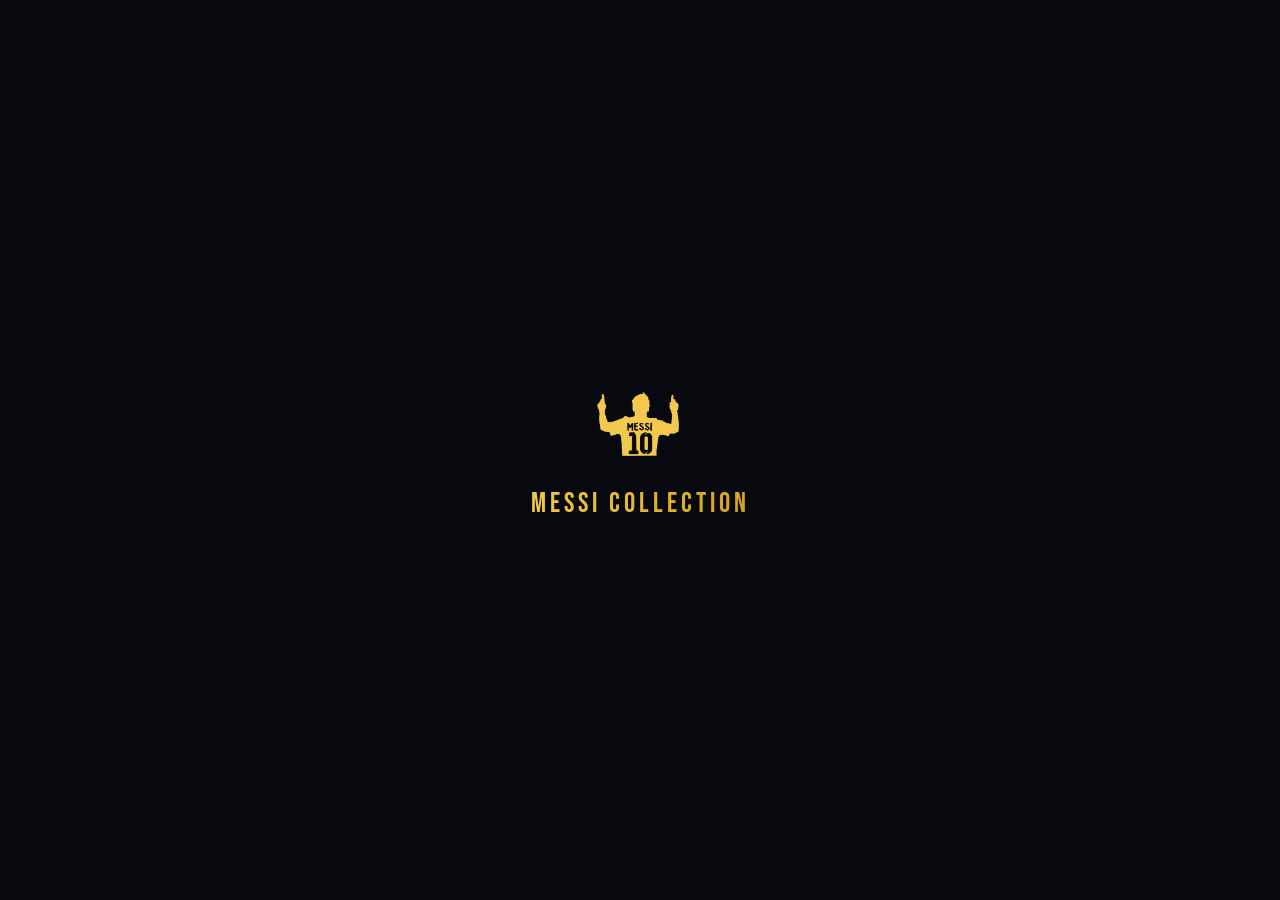
==== index.html @ 79489056 "Add files via upload" ====
<!DOCTYPE html>
<html lang="es">
<head>
<meta charset="UTF-8">
<style>html,body{background:#07090f}</style>
<meta name="viewport" content="width=device-width,initial-scale=1,maximum-scale=1,user-scalable=no">
<meta name="apple-mobile-web-app-capable" content="yes">
<meta name="apple-mobile-web-app-status-bar-style" content="black-translucent">
<meta name="theme-color" content="#07090f">
<title>Messi Collection — 89 camisetas de Lionel Messi</title>
<meta name="description" content="App para trackear la colección de 89 camisetas de Lionel Messi 🐐 — Barcelona, PSG, Inter Miami y Argentina. Estadísticas, títulos y partidos vistos en vivo, desde 2004 hasta hoy.">
<meta property="og:title" content="Messi Collection 🐐">
<meta property="og:description" content="App para trackear la colección de 89 camisetas de Lionel Messi 🐐 — Barcelona, PSG, Inter Miami y Argentina. Estadísticas, títulos y partidos vistos en vivo, desde 2004 hasta hoy.">
<meta property="og:image" content="https://santiroca.github.io/messi/images/social-preview.png">
<meta property="og:url" content="https://santiroca.github.io/messi/">
<meta property="og:type" content="website">
<meta name="twitter:card" content="summary_large_image">
<meta name="twitter:title" content="Messi Collection 🐐">
<meta name="twitter:description" content="App para trackear la colección de 89 camisetas de Lionel Messi 🐐 — Barcelona, PSG, Inter Miami y Argentina. Estadísticas, títulos y partidos vistos en vivo, desde 2004 hasta hoy.">
<meta name="twitter:image" content="https://santiroca.github.io/messi/images/social-preview.png">
<link rel="manifest" href="manifest.json">
<link rel="icon" type="image/png" href="images/icon-192.png">
<link rel="icon" type="image/webp" href="images/icon-192.webp">
<link rel="shortcut icon" href="images/icon-192.png">
<link rel="apple-touch-icon" href="images/icon-180.png">
<link href="https://fonts.googleapis.com/css2?family=Bebas+Neue&family=Barlow+Condensed:wght@400;600;700;800&display=swap" rel="stylesheet">
<link rel="stylesheet" href="style.css">
</head>
<body>
<div id="splash">
  <img id="splash-logo" src="images/logo.webp" alt="">
  <div id="splash-title">Messi Collection</div>
</div>
<div id="seasonIndicator"></div>
<dialog id="imgModal">
  <button id="imgModalClose" onclick="document.getElementById('imgModal').close()">✕</button>
  <img id="imgModalImg" src="" alt="">
</dialog>
<div class="hdr">
  <div class="hdr-top">
    <div class="logo-row">
      <img id="logoImg" class="logo-img" alt="Messi">
      <div><div class="logo-text">Messi Collection</div><div class="logo-sub">Mi colección personal</div></div>
    </div>
    <div class="search-inline" id="searchInline">
      <button class="search-toggle" id="searchToggle" onclick="toggleSearch()">
  <svg width="22" height="22" viewBox="0 0 22 22" fill="none" xmlns="http://www.w3.org/2000/svg">
    <circle cx="9" cy="9" r="6" stroke="rgba(212,160,23,.85)" stroke-width="2.5" fill="rgba(7,9,15,.0)"/>
    <line x1="13.5" y1="13.5" x2="19" y2="19" stroke="rgba(212,160,23,.85)" stroke-width="2.5" stroke-linecap="round"/>
  </svg>
</button>
      <div class="search-expand" id="searchExpand" style="display:none">
        <input class="search-input-inline" id="searchInput" type="search" placeholder="Buscar..." oninput="onSearch(this.value)" autofocus>
        <button class="search-clear" id="searchClear" onclick="clearSearch()">✕</button>
      </div>
    </div>
  </div>
  <div class="main-tabs">
    <div class="mtab on" data-tab="col" onclick="switchTab(this)">Mi Colección</div>
    <div class="mtab" data-tab="missing" onclick="switchTab(this)">Las que faltan</div>
    <div class="mtab" data-tab="cat" onclick="switchTab(this)">Catálogo</div>
  </div>
</div>

<div class="scroll" id="scroll"><div id="inner"></div></div>

<div class="nav">
  <div class="nav-i on" id="ni-col" onclick="navTo('col')"><span class="ico">👕</span>Colección</div>
  <div class="nav-i" id="ni-progress" onclick="navTo('progress')"><span class="ico">📊</span>Progreso</div>
  <div class="nav-i" id="ni-matches" onclick="navTo('matches')"><span class="ico">🏟️</span>Partidos</div>
</div>

<div class="drawer-wrap" id="drawerWrap">
  <div class="drawer-bg" onclick="closeDrawer()"></div>
  <div class="drawer">
    <div class="d-handle"></div>
    <div class="d-title">Filtrar</div>
    <div class="d-sec"><div class="d-lbl">CLUB / SELECCIÓN</div><div class="d-opts" id="dClubs"></div></div>
    <div class="d-sec"><div class="d-lbl">EQUIPACIÓN</div><div class="d-opts" id="dTypes"></div></div>
    <button class="d-apply" onclick="applyDrawer()">Aplicar</button>
  </div>
</div>

<div class="overlay" id="addOv" onclick="bgc(event,'addOv')">
  <div class="sheet">
    <div class="handle"></div>
    <div class="sh2">Nueva Camiseta</div>
    <div class="fw">
      <div class="field"><label>NOMBRE</label><input id="fn" placeholder="ej. Home 2008-09"></div>
      <div class="row2">
        <div class="field"><label>CLUB</label><select id="fc"><option>Barcelona</option><option>PSG</option><option>Inter Miami</option><option>Argentina</option></select></div>
        <div class="field"><label>AÑO</label><input id="fy" type="number" placeholder="2009"></div>
      </div>
      <div class="field"><label>CATEGORÍA</label>
        <select id="fcat"><option value="orig">🔵 Original sin número</option><option value="orig-num">🟡 Original con número</option><option value="china">🔴 China / Tailandesa AAA</option></select>
      </div>
      <div class="row2">
        <div class="field"><label>EQUIPACIÓN</label><select id="ftype"><option value="home">Titular</option><option value="away">Suplente</option><option value="third">Tercera</option></select></div>
        <div class="field"><label>CONDICIÓN</label><select id="fcond"><option value="5">★★★★★ Perfecta</option><option value="4">★★★★ Muy buena</option><option value="3">★★★ Regular</option><option value="2">★★ Mala</option><option value="1">★ Muy mala</option></select></div>
      </div>
    </div>
    <button class="save-btn" onclick="saveCustom()">Guardar</button>
  </div>
</div>

<div class="overlay" id="detOv" onclick="bgc(event,'detOv')"><div class="sheet" id="detSheet"></div></div>

<script>

const SEASON_NAMES={"2024-25":"2025","2025-26":"2026"};
const LOGOS={
  "Barcelona":"images/barcelona.png",
  "PSG":"images/psg.png",
  "Inter Miami":"images/inter.png",
  "Argentina":"images/argentina.png",
  "Real Madrid":"images/madrid.png"
};
const IMGS=["images/0.webp", "images/1.webp", "images/2.webp", "images/3.webp", "images/4.webp", "images/5.webp", "images/6.webp", "images/7.webp", "images/8.webp", "images/9.webp", "images/10.webp", "images/11.webp", "images/12.webp", "images/13.webp", "images/14.webp", "images/15.webp", "images/16.webp", "images/17.webp", "images/18.webp", "images/19.webp", "images/20.webp", "images/21.webp", "images/22.webp", "images/23.webp", "images/24.webp", "images/25.webp", "images/26.webp", "images/27.webp", "images/28.webp", "images/29.webp", "images/30.webp", "images/31.webp", "images/32.webp", "images/33.webp", "images/34.webp", "images/35.webp", "images/36.webp", "images/37.webp", "images/38.webp", "images/39.webp", "images/40.webp", "images/41.webp", "images/42.webp", "images/43.webp", "images/44.webp", "images/45.webp", "images/46.webp", "images/47.webp", "images/48.webp", "images/49.webp", "images/50.webp", "images/51.webp", "images/52.webp", "images/53.webp", "images/54.webp", "images/55.webp", "images/56.webp", "images/57.webp", "images/58.webp", "images/59.webp", "images/60.webp", "images/61.webp", "images/62.webp", "images/63.webp", "images/64.webp", "images/65.webp", "images/66.webp", "images/67.webp", "images/68.webp", "images/69.webp", "images/70.webp", "images/71.webp", "images/72.webp", "images/73.webp", "images/74.webp", "images/75.webp", "images/76.webp", "images/77.webp", "images/78.webp", "images/79.webp", "images/80.webp", "images/81.webp", "images/82.webp", "images/83.webp", "images/84.webp", "images/85.webp", "images/86.webp", "images/87.webp", "images/88.webp","images/debut1.webp","images/debut2.webp","images/argdebut.webp","images/miami26.webp"];

const MY_MATCHES = [];

const CATALOG=[{"id": "c1", "club": "Barcelona", "name": "Home 2005-06", "year": 2005, "season": "2005-06", "img": 59, "num": 30, "type": "home", "titles": ["Liga", "Champions League", "Supercopa de España"], "goals": 8, "assists": 3, "special": "", "price": 200}, {"id": "c3", "club": "Barcelona", "name": "Away 2005-06", "year": 2005, "season": "2005-06", "img": 60, "num": 30, "type": "away", "titles": ["Liga", "Champions League", "Supercopa de España"], "goals": 8, "assists": 3, "special": "", "price": 160}, {"id": "c4", "club": "Barcelona", "name": "Home 2006-07", "year": 2006, "season": "2006-07", "img": 57, "num": 19, "type": "home", "titles": ["Supercopa de España"], "goals": 17, "assists": 3, "special": "", "price": 120}, {"id": "c5", "club": "Barcelona", "name": "Away 2006-07", "year": 2006, "season": "2006-07", "img": 58, "num": 19, "type": "away", "titles": ["Supercopa de España"], "goals": 17, "assists": 3, "special": "", "price": 100}, {"id": "c6", "club": "Barcelona", "name": "Home 2007-08", "year": 2007, "season": "2007-08", "img": 55, "num": 19, "type": "home", "titles": [], "goals": 16, "assists": 13, "special": "", "price": 150}, {"id": "c7", "club": "Barcelona", "name": "Away 2007-08", "year": 2007, "season": "2007-08", "img": 56, "num": 19, "type": "away", "titles": [], "goals": 16, "assists": 13, "special": "", "price": 120}, {"id": "c8", "club": "Barcelona", "name": "Home 2008-09", "year": 2008, "season": "2008-09", "img": 53, "num": 10, "type": "home", "titles": ["Liga", "Champions League", "Copa del Rey", "Supercopa España", "FIFA Club World Cup"], "goals": 38, "assists": 17, "special": "", "price": 350}, {"id": "c9", "club": "Barcelona", "name": "Away 2008-09", "year": 2008, "season": "2008-09", "img": 54, "num": 10, "type": "away", "titles": ["Liga", "Champions League", "Copa del Rey", "Supercopa España", "FIFA Club World Cup"], "goals": 38, "assists": 17, "special": "", "price": 280}, {"id": "c10", "club": "Barcelona", "name": "Home 2009-10", "year": 2009, "season": "2009-10", "img": 51, "num": 10, "type": "home", "titles": ["Liga", "UEFA Super Cup", "FIFA Club World Cup"], "goals": 47, "assists": 11, "special": "", "price": 200}, {"id": "c11", "club": "Barcelona", "name": "Away 2009-10", "year": 2009, "season": "2009-10", "img": 52, "num": 10, "type": "away", "titles": ["Liga", "UEFA Super Cup", "FIFA Club World Cup"], "goals": 47, "assists": 11, "special": "", "price": 160}, {"id": "c12", "club": "Barcelona", "name": "Home 2010-11", "year": 2010, "season": "2010-11", "img": 49, "num": 10, "type": "home", "titles": ["Liga", "Champions League", "Supercopa España", "UEFA Super Cup", "FIFA Club World Cup"], "goals": 53, "assists": 23, "special": "", "price": 250}, {"id": "c13", "club": "Barcelona", "name": "Away 2010-11", "year": 2010, "season": "2010-11", "img": 50, "num": 10, "type": "away", "titles": ["Liga", "Champions League", "Supercopa España", "UEFA Super Cup", "FIFA Club World Cup"], "goals": 53, "assists": 23, "special": "", "price": 180}, {"id": "c14", "club": "Barcelona", "name": "Home 2011-12", "year": 2011, "season": "2011-12", "img": 47, "num": 10, "type": "home", "titles": ["Liga", "Copa del Rey", "Supercopa España"], "goals": 73, "assists": 29, "special": "", "price": 220}, {"id": "c15", "club": "Barcelona", "name": "Away 2011-12", "year": 2011, "season": "2011-12", "img": 48, "num": 10, "type": "away", "titles": ["Liga", "Copa del Rey", "Supercopa España"], "goals": 73, "assists": 29, "special": "", "price": 160}, {"id": "c16", "club": "Barcelona", "name": "Home 2012-13", "year": 2012, "season": "2012-13", "img": 45, "num": 10, "type": "home", "titles": ["Liga"], "goals": 60, "assists": 14, "special": "", "price": 180}, {"id": "c17", "club": "Barcelona", "name": "Away 2012-13", "year": 2012, "season": "2012-13", "img": 46, "num": 10, "type": "away", "titles": ["Liga"], "goals": 60, "assists": 14, "special": "", "price": 140}, {"id": "c18", "club": "Barcelona", "name": "Home 2013-14", "year": 2013, "season": "2013-14", "img": 42, "num": 10, "type": "home", "titles": ["Copa del Rey", "Copa Catalunya"], "goals": 41, "assists": 14, "special": "", "price": 150}, {"id": "c19", "club": "Barcelona", "name": "Away 2013-14", "year": 2013, "season": "2013-14", "img": 43, "num": 10, "type": "away", "titles": ["Copa del Rey", "Copa Catalunya"], "goals": 41, "assists": 14, "special": "", "price": 120}, {"id": "c20", "club": "Barcelona", "name": "Third 2013-14", "year": 2013, "season": "2013-14", "img": 44, "num": 10, "type": "third", "titles": ["Copa del Rey", "Copa Catalunya"], "goals": 41, "assists": 14, "special": "", "price": 100}, {"id": "c21", "club": "Barcelona", "name": "Home 2014-15", "year": 2014, "season": "2014-15", "img": 39, "num": 10, "type": "home", "titles": ["Liga", "Champions League", "Copa del Rey", "Supercopa España", "UEFA Super Cup", "FIFA Club World Cup"], "goals": 58, "assists": 27, "special": "", "price": 220}, {"id": "c22", "club": "Barcelona", "name": "Away 2014-15", "year": 2014, "season": "2014-15", "img": 40, "num": 10, "type": "away", "titles": ["Liga", "Champions League", "Copa del Rey", "Supercopa España", "UEFA Super Cup", "FIFA Club World Cup"], "goals": 58, "assists": 27, "special": "", "price": 180}, {"id": "c23", "club": "Barcelona", "name": "Third 2014-15", "year": 2014, "season": "2014-15", "img": 41, "num": 10, "type": "third", "titles": ["Liga", "Champions League", "Copa del Rey", "Supercopa España", "UEFA Super Cup", "FIFA Club World Cup"], "goals": 58, "assists": 27, "special": "", "price": 130}, {"id": "c24", "club": "Barcelona", "name": "Home 2015-16", "year": 2015, "season": "2015-16", "img": 36, "num": 10, "type": "home", "titles": ["Liga", "Copa del Rey", "UEFA Super Cup", "Supercopa España"], "goals": 41, "assists": 23, "special": "", "price": 150}, {"id": "c25", "club": "Barcelona", "name": "Away 2015-16", "year": 2015, "season": "2015-16", "img": 37, "num": 10, "type": "away", "titles": ["Liga", "Copa del Rey", "UEFA Super Cup", "Supercopa España"], "goals": 41, "assists": 23, "special": "", "price": 120}, {"id": "c26", "club": "Barcelona", "name": "Third 2015-16", "year": 2015, "season": "2015-16", "img": 38, "num": 10, "type": "third", "titles": ["Liga", "Copa del Rey", "UEFA Super Cup", "Supercopa España"], "goals": 41, "assists": 23, "special": "", "price": 100}, {"id": "c27", "club": "Barcelona", "name": "Home 2016-17", "year": 2016, "season": "2016-17", "img": 33, "num": 10, "type": "home", "titles": ["Copa del Rey", "Supercopa España"], "goals": 54, "assists": 16, "special": "", "price": 130}, {"id": "c28", "club": "Barcelona", "name": "Away 2016-17", "year": 2016, "season": "2016-17", "img": 34, "num": 10, "type": "away", "titles": ["Copa del Rey", "Supercopa España"], "goals": 54, "assists": 16, "special": "", "price": 100}, {"id": "c29", "club": "Barcelona", "name": "Third 2016-17", "year": 2016, "season": "2016-17", "img": 35, "num": 10, "type": "third", "titles": ["Copa del Rey", "Supercopa España"], "goals": 54, "assists": 16, "special": "", "price": 90}, {"id": "c30", "club": "Barcelona", "name": "Home 2017-18", "year": 2017, "season": "2017-18", "img": 30, "num": 10, "type": "home", "titles": ["Liga", "Copa del Rey"], "goals": 45, "assists": 18, "special": "", "price": 120}, {"id": "c31", "club": "Barcelona", "name": "Away 2017-18", "year": 2017, "season": "2017-18", "img": 31, "num": 10, "type": "away", "titles": ["Liga", "Copa del Rey"], "goals": 45, "assists": 18, "special": "", "price": 100}, {"id": "c32", "club": "Barcelona", "name": "Third 2017-18", "year": 2017, "season": "2017-18", "img": 32, "num": 10, "type": "third", "titles": ["Liga", "Copa del Rey"], "goals": 45, "assists": 18, "special": "", "price": 90}, {"id": "c33", "club": "Barcelona", "name": "Home 2018-19", "year": 2018, "season": "2018-19", "img": 27, "num": 10, "type": "home", "titles": ["Liga", "Supercopa de Catalunya"], "goals": 51, "assists": 22, "special": "", "price": 130}, {"id": "c34", "club": "Barcelona", "name": "Away 2018-19", "year": 2018, "season": "2018-19", "img": 28, "num": 10, "type": "away", "titles": ["Liga", "Supercopa de Catalunya"], "goals": 51, "assists": 22, "special": "", "price": 100}, {"id": "c35", "club": "Barcelona", "name": "Third 2018-19", "year": 2018, "season": "2018-19", "img": 29, "num": 10, "type": "third", "titles": ["Liga", "Supercopa de Catalunya"], "goals": 51, "assists": 22, "special": "", "price": 90}, {"id": "c36", "club": "Barcelona", "name": "Home 2019-20", "year": 2019, "season": "2019-20", "img": 23, "num": 10, "type": "home", "titles": [], "goals": 31, "assists": 26, "special": "", "price": 110}, {"id": "c37", "club": "Barcelona", "name": "Away 2019-20", "year": 2019, "season": "2019-20", "img": 24, "num": 10, "type": "away", "titles": [], "goals": 31, "assists": 26, "special": "", "price": 90}, {"id": "c38", "club": "Barcelona", "name": "Third 2019-20", "year": 2019, "season": "2019-20", "img": 25, "num": 10, "type": "third", "titles": [], "goals": 31, "assists": 26, "special": "", "price": 80}, {"id": "c39", "club": "Barcelona", "name": "Third 2019-20 Senyera", "year": 2019, "season": "2019-20", "img": 22, "num": 10, "type": "third", "titles": [], "goals": 31, "assists": 26, "special": "", "price": 90}, {"id": "c40", "club": "Barcelona", "name": "Home 2020-21", "year": 2020, "season": "2020-21", "img": 19, "num": 10, "type": "home", "titles": ["Copa del Rey"], "goals": 38, "assists": 8, "special": "", "price": 150}, {"id": "c41", "club": "Barcelona", "name": "Away 2020-21", "year": 2020, "season": "2020-21", "img": 20, "num": 10, "type": "away", "titles": ["Copa del Rey"], "goals": 38, "assists": 8, "special": "", "price": 120}, {"id": "c42", "club": "Barcelona", "name": "Third 2020-21", "year": 2020, "season": "2020-21", "img": 21, "num": 10, "type": "third", "titles": ["Copa del Rey"], "goals": 38, "assists": 8, "special": "", "price": 100}, {"id": "c43", "club": "PSG", "name": "Fourth 2021-22", "year": 2021, "season": "2021-22", "img": 14, "num": 30, "type": "fourth", "titles": ["Ligue 1"], "goals": 11, "assists": 15, "special": "", "price": 60}, {"id": "c44", "club": "PSG", "name": "Home 2021-22", "year": 2021, "season": "2021-22", "img": 15, "num": 30, "type": "home", "titles": ["Ligue 1"], "goals": 11, "assists": 15, "special": "", "price": 90}, {"id": "c45", "club": "PSG", "name": "Away 2021-22", "year": 2021, "season": "2021-22", "img": 16, "num": 30, "type": "away", "titles": ["Ligue 1"], "goals": 11, "assists": 15, "special": "", "price": 70}, {"id": "c46", "club": "PSG", "name": "Third 2021-22", "year": 2021, "season": "2021-22", "img": 17, "num": 30, "type": "third", "titles": ["Ligue 1"], "goals": 11, "assists": 15, "special": "", "price": 65}, {"id": "c47", "club": "PSG", "name": "Home 2022-23", "year": 2022, "season": "2022-23", "img": 11, "num": 30, "type": "home", "titles": ["Ligue 1", "Trophée des Champions"], "goals": 21, "assists": 16, "special": "", "price": 80}, {"id": "c48", "club": "PSG", "name": "Away 2022-23", "year": 2022, "season": "2022-23", "img": 12, "num": 30, "type": "away", "titles": ["Ligue 1", "Trophée des Champions"], "goals": 21, "assists": 16, "special": "", "price": 65}, {"id": "c49", "club": "PSG", "name": "Third 2022-23", "year": 2022, "season": "2022-23", "img": 13, "num": 30, "type": "third", "titles": ["Ligue 1", "Trophée des Champions"], "goals": 21, "assists": 16, "special": "", "price": 60}, {"id": "c50", "club": "PSG", "name": "Fourth 2022-23", "year": 2022, "season": "2022-23", "img": 18, "num": 30, "type": "third", "titles": ["Ligue 1", "Trophée des Champions"], "goals": 21, "assists": 16, "special": "", "price": 70}, {"id": "c51", "club": "Inter Miami", "name": "Home 2023", "year": 2023, "season": "2023", "img": 9, "num": 10, "type": "home", "titles": ["Leagues Cup"], "goals": 11, "assists": 5, "special": "", "price": 120}, {"id": "c52", "club": "Inter Miami", "name": "Away 2023", "year": 2023, "season": "2023", "img": 10, "num": 10, "type": "away", "titles": ["Leagues Cup"], "goals": 11, "assists": 5, "special": "", "price": 90}, {"id": "c53", "club": "Inter Miami", "name": "Home 2024", "year": 2024, "season": "2024", "img": 6, "num": 10, "type": "home", "titles": [], "goals": 20, "assists": 11, "special": "", "price": 100}, {"id": "c54", "club": "Inter Miami", "name": "Away 2024", "year": 2024, "season": "2024", "img": 7, "num": 10, "type": "away", "titles": [], "goals": 20, "assists": 11, "special": "", "price": 80}, {"id": "c55", "club": "Inter Miami", "name": "Third 2024", "year": 2024, "season": "2024", "img": 8, "num": 10, "type": "third", "titles": [], "goals": 20, "assists": 11, "special": "", "price": 75}, {"id": "c56", "club": "Inter Miami", "name": "Home 2025", "year": 2025, "season": "2024-25", "img": 3, "num": 10, "type": "home", "titles": ["MLS Cup 2025"], "goals": 29, "assists": 19, "special": "", "price": 90}, {"id": "c57", "club": "Inter Miami", "name": "Away 2025", "year": 2025, "season": "2024-25", "img": 4, "num": 10, "type": "away", "titles": ["MLS Cup 2025"], "goals": 29, "assists": 19, "special": "", "price": 75}, {"id": "c_miami26", "club": "Inter Miami", "name": "Home 2026", "year": 2026, "season": "2025-26", "img": 92, "num": 10, "type": "home", "titles": [], "goals": 7, "assists": 1, "special": "", "price": 0}, {"id": "c58", "club": "Inter Miami", "name": "Away 2026 Solapa", "year": 2026, "season": "2025-26", "img": 2, "num": 10, "type": "away", "titles": ["MLS Cup 2025"], "goals": 7, "assists": 1, "special": "", "price": 70}, {"id": "c59", "club": "Inter Miami", "name": "Third 2025", "year": 2025, "season": "2024-25", "img": 5, "num": 10, "type": "third", "titles": ["MLS Cup 2025"], "goals": 29, "assists": 19, "special": "", "price": 70}, {"id": "c61", "club": "Argentina", "name": "Home 2006", "year": 2006, "season": "2005-06", "img": 62, "num": 19, "type": "home", "titles": [], "goals": 2, "assists": 1, "special": "", "price": 180}, {"id": "c62", "club": "Argentina", "name": "Away 2006", "year": 2006, "season": "2005-06", "img": 63, "num": 19, "type": "away", "titles": [], "goals": 2, "assists": 1, "special": "", "price": 150}, {"id": "c63", "club": "Argentina", "name": "Home 2007-08", "year": 2007, "season": "2007-08", "img": 64, "num": 18, "type": "home", "titles": [], "goals": 2, "assists": 2, "special": "", "price": 130}, {"id": "c64", "club": "Argentina", "name": "Away 2007-08", "year": 2007, "season": "2007-08", "img": 65, "num": 18, "type": "away", "titles": [], "goals": 2, "assists": 2, "special": "", "price": 110}, {"id": "c65", "club": "Argentina", "name": "Away 2010", "year": 2010, "season": "2009-10", "img": 66, "num": 10, "type": "away", "titles": [], "goals": 2, "assists": 2, "special": "", "price": 130}, {"id": "c66", "club": "Argentina", "name": "Home 2010", "year": 2010, "season": "2009-10", "img": 67, "num": 10, "type": "home", "titles": [], "goals": 2, "assists": 2, "special": "", "price": 150}, {"id": "c67", "club": "Argentina", "name": "Home 2011", "year": 2011, "season": "2010-11", "img": 68, "num": 10, "type": "home", "titles": [], "goals": 4, "assists": 3, "special": "", "price": 120}, {"id": "c68", "club": "Argentina", "name": "Away 2011", "year": 2011, "season": "2010-11", "img": 69, "num": 10, "type": "away", "titles": [], "goals": 4, "assists": 3, "special": "", "price": 100}, {"id": "c69", "club": "Argentina", "name": "Home 2014", "year": 2014, "season": "2013-14", "img": 70, "num": 10, "type": "home", "titles": [], "goals": 8, "assists": 5, "special": "", "price": 200}, {"id": "c70", "club": "Argentina", "name": "Away 2014", "year": 2014, "season": "2013-14", "img": 71, "num": 10, "type": "away", "titles": [], "goals": 8, "assists": 5, "special": "", "price": 160}, {"id": "c71", "club": "Argentina", "name": "Home 2015", "year": 2015, "season": "2014-15", "img": 72, "num": 10, "type": "home", "titles": [], "goals": 4, "assists": 4, "special": "", "price": 110}, {"id": "c72", "club": "Argentina", "name": "Away 2015", "year": 2015, "season": "2014-15", "img": 73, "num": 10, "type": "away", "titles": [], "goals": 4, "assists": 4, "special": "", "price": 90}, {"id": "c73", "club": "Argentina", "name": "Home 2016", "year": 2016, "season": "2015-16", "img": 74, "num": 10, "type": "home", "titles": [], "goals": 8, "assists": 5, "special": "", "price": 100}, {"id": "c74", "club": "Argentina", "name": "Home 2018", "year": 2018, "season": "2017-18", "img": 75, "num": 10, "type": "home", "titles": [], "goals": 4, "assists": 2, "special": "", "price": 120}, {"id": "c75", "club": "Argentina", "name": "Away 2018", "year": 2018, "season": "2017-18", "img": 76, "num": 10, "type": "away", "titles": [], "goals": 4, "assists": 2, "special": "", "price": 100}, {"id": "c76", "club": "Argentina", "name": "Home 2019", "year": 2019, "season": "2018-19", "img": 77, "num": 10, "type": "home", "titles": [], "goals": 5, "assists": 3, "special": "", "price": 90}, {"id": "c77", "club": "Argentina", "name": "Home 2021", "year": 2021, "season": "2020-21", "img": 78, "num": 10, "type": "home", "titles": ["Copa América"], "goals": 9, "assists": 5, "special": "", "price": 150}, {"id": "c78", "club": "Argentina", "name": "Away 2021", "year": 2021, "season": "2020-21", "img": 79, "num": 10, "type": "away", "titles": ["Copa América"], "goals": 9, "assists": 5, "special": "", "price": 120}, {"id": "c79", "club": "Argentina", "name": "Home Qatar 2022", "year": 2022, "season": "2021-22", "img": 80, "num": 10, "type": "home", "titles": ["Copa del Mundo", "Finalísima"], "goals": 18, "assists": 8, "special": "", "price": 280}, {"id": "c80", "club": "Argentina", "name": "Away Qatar 2022", "year": 2022, "season": "2021-22", "img": 81, "num": 10, "type": "away", "titles": ["Copa del Mundo", "Finalísima"], "goals": 18, "assists": 8, "special": "", "price": 220}, {"id": "c81", "club": "Argentina", "name": "Home 2022 Badge", "year": 2022, "season": "2022-23", "img": 82, "num": 10, "type": "home", "titles": [], "goals": 8, "assists": 4, "special": "", "price": 160}, {"id": "c82", "club": "Argentina", "name": "Away 2022 Badge", "year": 2022, "season": "2022-23", "img": 83, "num": 10, "type": "away", "titles": [], "goals": 8, "assists": 4, "special": "", "price": 130}, {"id": "c83", "club": "Argentina", "name": "Home 2023-24", "year": 2023, "season": "2023-24", "img": 84, "num": 10, "type": "home", "titles": ["Copa América 2024"], "goals": 6, "assists": 4, "special": "", "price": 120}, {"id": "c84", "club": "Argentina", "name": "Away 2023-24", "year": 2023, "season": "2023-24", "img": 85, "num": 10, "type": "away", "titles": ["Copa América 2024"], "goals": 6, "assists": 4, "special": "", "price": 100}, {"id": "c_retro", "club": "Argentina", "name": "Retro Originals", "year": 2024, "season": "2023-24", "img": 86, "num": 10, "type": "home", "titles": ["Copa América 2024"], "goals": 6, "assists": 4, "special": "", "price": 130}, {"id": "c2", "club": "Barcelona", "name": "Home 2004-05", "year": 2004, "season": "2004-05", "img": 89, "num": 30, "type": "home", "titles": [], "goals": 1, "assists": 0, "special": "", "price": 180}, {"id": "c_away0405", "club": "Barcelona", "name": "Away 2004-05", "year": 2004, "season": "2004-05", "img": 90, "num": 30, "type": "away", "titles": [], "goals": 1, "assists": 0, "special": "", "price": 150}, {"id": "c_argdebut", "club": "Argentina", "name": "Home 2004-05", "year": 2004, "season": "2004-05", "img": 91, "num": 18, "type": "home", "titles": [], "goals": 0, "assists": 0, "special": "", "price": 150}, {"id": "c85", "club": "Argentina", "name": "Home 2026", "year": 2026, "season": "2025-26", "img": 87, "num": 10, "type": "home", "titles": [], "goals": 2, "assists": 1, "special": "", "price": 90}, {"id": "c86", "club": "Argentina", "name": "Away 2026", "year": 2026, "season": "2025-26", "img": 88, "num": 10, "type": "away", "titles": [], "goals": 2, "assists": 1, "special": "", "price": 90}];

document.getElementById('logoImg').src='images/logo.webp';
const KEY="messi_v10";
let col=JSON.parse(localStorage.getItem(KEY)||"[]");
let mainTab="col",sortAsc=false,catFilter="all",searchQuery="";
// shared drawer filters (used by col, missing, cat)
let fClub="all",fType="all",pClub="all",pType="all";
let catSort=false;
// which tab opened the drawer
let drawerCaller="col";
function save(){localStorage.setItem(KEY,JSON.stringify(col))}
const TOTAL=CATALOG.length;
const CAT_LABELS={"orig":"Original sin número","orig-num":"Original con número","china":"China AAA","trucha":"Trucha s/núm"}; // kept for legacy
const CAT_CLS={"orig":"bc-orig","orig-num":"bc-orig-num","china":"bc-china","trucha":"bc-trucha"};
// Club order: club first, then selección
const CLUB_ORDER=["Barcelona","PSG","Inter Miami","Argentina"];
// Type order within each club inside a season
const TYPE_ORDER={"home":0,"away":1,"third":2,"fourth":3};
function stars(n){return Array.from({length:5},(_,i)=>`<span style="color:${i<n?"#f2c94c":"rgba(255,255,255,.2)"}">★</span>`).join("");}

// Sort by season string, then within same season: club order + type order
function sortItems(arr,asc){
  return [...arr].sort((a,b)=>{
    const sA=a.season||a._s||String(a.year);
    const sB=b.season||b._s||String(b.year);
    const sCmp=asc?sA.localeCompare(sB):sB.localeCompare(sA);
    if(sCmp!==0) return sCmp;
    // same season: club order
    const cA=CLUB_ORDER.indexOf(a.club), cB=CLUB_ORDER.indexOf(b.club);
    const clubDiff=(cA===-1?99:cA)-(cB===-1?99:cB);
    if(clubDiff!==0) return clubDiff;
    // same club: type order
    const tA=TYPE_ORDER[a.type]??9, tB=TYPE_ORDER[b.type]??9;
    return tA-tB;
  });
}

function groupBy(arr){
  const m={};
  arr.forEach(x=>{const s=x.season||String(x.year);if(!m[s])m[s]=[];m[s].push(x);});
  return m;
}
function sKeys(m,asc){return Object.keys(m).sort((a,b)=>asc?a.localeCompare(b):b.localeCompare(a));}

function renderChips(){
  // no-op, chips now rendered inline in each tab
}
function chipsHTML(){
  const cats=[["all","🏆 Todas"],["orig","🔵 Orig s/núm"],["orig-num","🟡 Orig c/núm"],["china","🔴 Chinas"],];
  return`<div style="height:1px;background:linear-gradient(90deg,transparent,rgba(212,160,23,.3),transparent);margin:0 10px 4px"></div>
  <div class="chips-row" style="padding:6px 10px 6px;justify-content:center">${cats.map(([k,l])=>{
    const cnt=k==="all"?`${col.length}/${TOTAL}`:col.filter(j=>j.cat===k).length;
    return`<div class="chip${catFilter===k?" on":""}" onclick="setCF('${k}')">${l} ${cnt}</div>`;
  }).join("")}</div>`;
}
function setCF(k){catFilter=k;render();}
function switchTab(el){
  document.querySelectorAll(".mtab").forEach(t=>t.classList.remove("on"));
  el.classList.add("on");mainTab=el.dataset.tab;
  document.getElementById("scroll").scrollTop=0;
  const inner=document.getElementById("inner");
  inner.style.animation='none';void inner.offsetWidth;inner.style.animation='';
  render();
  // Update nav AFTER render
  document.querySelectorAll(".nav-i").forEach(e=>e.classList.remove("on"));
  document.getElementById("ni-col")?.classList.add("on");
  const bar=document.getElementById('scrollBar');
  if(['col','missing','cat'].includes(mainTab)){
    setTimeout(initScrollBar,100);
    if(bar)bar.style.display='block';
  } else {
    if(bar){bar.style.display='none';bar.classList.remove('visible');}
  }
}
function navTo(t){
  mainTab=t;
  document.querySelectorAll(".mtab").forEach(e=>e.classList.toggle("on",e.dataset.tab===t));
  document.querySelectorAll(".nav-i").forEach(e=>e.classList.remove("on"));
  document.getElementById("ni-"+t)?.classList.add("on");
  document.getElementById("scroll").scrollTop=0;
  const inner=document.getElementById("inner");
  inner.style.animation='none';void inner.offsetWidth;inner.style.animation='';
  render();
  const bar=document.getElementById('scrollBar');
  if(['col','missing','cat'].includes(t)){
    setTimeout(initScrollBar,100);
    if(bar)bar.style.display='block';
  } else {
    if(bar){bar.style.display='none';bar.classList.remove('visible');}
  }
}
function toggleFav(id,e){
  e.stopPropagation();
  const j=col.find(x=>x.id===id);
  if(j){j.fav=!j.fav;save();render();}
}
function toggleSort(isCat){if(isCat)catSort=!catSort;else sortAsc=!sortAsc;render();}
function enrich(j){
  const c=j.catalogId?CATALOG.find(x=>x.id===j.catalogId):null;
  return{...j,_s:c?c.season:(j.season||String(j.year)),_n:c?c.num:(j.num||10),
    club:c?c.club:j.club, type:c?c.type:(j.type||"home"), year:c?c.year:j.year};
}
function initCardInteractions(){
  document.querySelectorAll('.card[data-id],.cat-card[data-id]').forEach(el=>{
    if(!el.dataset.lpInit){
      el.dataset.lpInit="1";
      initLongPress(el, el.dataset.id, el.dataset.type);
    }
  });
}
function render(){
  renderChips();
  const inner=document.getElementById("inner");
  if(mainTab==="col")renderCol(inner);
  else if(mainTab==="missing")renderMissing(inner);
  else if(mainTab==="cat")renderCatalog(inner);
  else if(mainTab==="favs")renderFavs(inner);
  else if(mainTab==="progress")renderProgress(inner);
  else if(mainTab==="matches")renderMatches(inner);
  requestAnimationFrame(initCardInteractions);
}
function toggleSearch(){
  const exp=document.getElementById("searchExpand");
  const btn=document.getElementById("searchToggle");
  const open=exp.style.display==="none";
  exp.style.display=open?"flex":"none";
  btn.classList.toggle("active",open);
  if(open){document.getElementById("searchInput").focus();}
  else{
    const hadQuery=searchQuery!=="";
    searchQuery="";
    document.getElementById("searchInput").value="";
    if(hadQuery)render();
  }
}
function onSearch(v){
  searchQuery=v.trim().toLowerCase();
  render();
}
function clearSearch(){
  const hadQuery=searchQuery!=="";
  searchQuery="";
  document.getElementById("searchInput").value="";
  document.getElementById("searchExpand").style.display="none";
  document.getElementById("searchToggle").classList.remove("active");
  if(hadQuery)render();
}
function applySearch(items){
  if(!searchQuery)return items;
  return items.filter(j=>{
    const name=(j.name||j.home||"").toLowerCase();
    const club=(j.club||j.away||"").toLowerCase();
    const year=String(j.year||j.date||"");
    const comp=(j.competition||"").toLowerCase();
    const stadium=(j.stadium||"").toLowerCase();
    return name.includes(searchQuery)||club.includes(searchQuery)||year.includes(searchQuery)||comp.includes(searchQuery)||stadium.includes(searchQuery);
  });
}

// ── CARD TEMPLATES ──
function collCard(j,i){
  const catCls=CAT_CLS[j.cat]||"bc-orig",catLbl=CAT_LABELS[j.cat]||"Original";
  const imgSrc=(j.img!=null&&j.img>=0)?IMGS[j.img]:"";
  return`<div class="card" style="animation-delay:${i*0.03}s" onclick="if(!lpActive)openDetail('${j.id}')" data-id="${j.id}" data-type="col">
    <div class="card-img">
      ${imgSrc?`<img src="${imgSrc}" loading="lazy" alt="">`:`<span style="font-size:42px">👕</span>`}
      <div class="badge-cat ${catCls}">${catLbl}</div>
    </div>
    <div class="card-info">
      <div class="card-club">${j.club}</div>
      <div style="display:flex;align-items:center;justify-content:space-between">
        <div class="card-name">${j.name}</div>
        <div class="card-num">${j._n||10}</div>
      </div>
      <div style="display:flex;align-items:center;justify-content:space-between;padding:1px 0 5px">
        <div class="card-year">${j.year}</div>
        <div class="stars">${stars(j.cond||3)}</div>
      </div>
    </div>
  </div>`;
}

function catCard(c,isOwned){
  const dtype=isOwned?"owned":"cat";
  const colEntry=isOwned?col.find(j=>j.catalogId===c.id):null;
  const pressId=colEntry?colEntry.id:c.id;
  return`<div class="cat-card" onclick="if(!lpActive)openCatDet('${c.id}')" data-id="${pressId}" data-type="${dtype}">
    <div class="cat-img">
      <img src="${IMGS[c.img]}" loading="lazy" alt="">
    </div>
    ${isOwned?`<div class="owned-chip"></div><div class="owned-check">✓</div>`:""}
    <div class="cat-info">
      <div class="cat-yr">${c.club} · ${c.year}</div>
      <div style="display:flex;align-items:center;justify-content:space-between">
        <div class="cat-name">${c.name}</div>
        <div class="cat-num-row">${c.num||10}</div>
      </div>
    </div>
    ${!isOwned?`<button class="add-cat-btn" onclick="event.stopPropagation();openCatDet('${c.id}')">Agregar a Mi Colección</button>`:""}
  </div>`;
}

// Build season HTML from enriched items (already sorted)
function makeSeasonHTML(items,asc){
  const g=groupBy(items.map(x=>({...x,season:x._s||x.season||String(x.year)})));
  return sKeys(g,asc).map(s=>{
    // items within season already sorted by club+type from sortItems()
    const its=g[s];
    const clubs=[...new Set(its.map(x=>x.club))].join(" · ");
    return`<div class="season-hdr"><span class="season-year">Temporada ${s==="2024-25"?"2025":s==="2025-26"?"2026":s}</span><small style="font-size:11px">${clubs}</small></div>
      <div class="grid-wrap"><div class="grid">${its.map((j,idx)=>collCard(j,idx)).join("")}</div></div>`;
  }).join("");
}

function makeCatSeasonHTML(items,asc,owned){
  const g=groupBy(items.map(x=>({...x,season:x.season||String(x.year)})));
  return sKeys(g,asc).map(s=>{
    const its=g[s];
    const clubs=[...new Set(its.map(x=>x.club))].join(" · ");
    return`<div class="season-hdr"><span class="season-year">Temporada ${s==="2024-25"?"2025":s==="2025-26"?"2026":s}</span><small style="font-size:11px">${clubs}</small></div>
      <div class="grid-wrap"><div class="grid">${its.map(c=>catCard(c,owned.has(c.id))).join("")}</div></div>`;
  }).join("");
}

// ── FILTER TOOLBAR (shared) ──
function filterToolbarHTML(caller,count,total,sortFn){
  const fo=fClub!=="all"||fType!=="all";
  const label=caller==="missing"?`🔍 Faltan ${count}/${total}`:caller==="cat"?`${count} camisetas`:"";
  const sortLbl=caller==="cat"?(catSort?"↑ Más vieja":"↓ Más nueva"):(sortAsc?"↑ Más vieja":"↓ Más nueva");
  const sortCall=caller==="cat"?"toggleSort(true)":"toggleSort(false)";
  return`<div class="toolbar">
    ${caller==="col"||caller==="favs"
      ?`<button class="filter-btn${fo?" active":""}" onclick="openDrawer('${caller}')">Filtrar${fo?" •":""}</button>`
      :`<div style="display:flex;gap:6px;align-items:center">
          <button class="filter-btn${fo?" active":""}" onclick="openDrawer('${caller}')">Filtrar${fo?" •":""}</button>
          <span style="font-family:'Bebas Neue',sans-serif;font-size:15px;color:var(--sub);letter-spacing:1px">${label}</span>
        </div>`}
    ${caller==="col"||caller==="favs"?`<span></span>`:""}
    <button class="sort-btn" onclick="${sortCall}">${sortLbl}</button>
  </div>`;
}

// ── RENDER FUNCTIONS ──
function renderCol(inner){
  const fo=fClub!=="all"||fType!=="all";
  let items=col.map(enrich);
  if(catFilter!=="all")items=items.filter(j=>j.cat===catFilter);
  if(fClub!=="all")items=items.filter(j=>j.club===fClub);
  if(fType!=="all")items=items.filter(j=>j.type===fType);
  items=applySearch(items);
  items=sortItems(items,sortAsc);
  const sortLbl=sortAsc?"↑ Más vieja":"↓ Más nueva";
  inner.innerHTML=`<div class="toolbar" style="padding-top:8px;padding-bottom:8px">
    <button class="filter-btn${fo?" active":""}" onclick="openDrawer('col')">Filtrar${fo?" •":""}</button>
    <button class="sort-btn" onclick="toggleSort(false)">${sortLbl}</button>
  </div>${chipsHTML()}${items.length?makeSeasonHTML(items,sortAsc):`<div class="empty"><div style="font-size:44px;margin-bottom:10px">👕</div>Sin camisetas.</div>`}<div class="pb-safe"></div>`;
}

function renderFavs(inner){
  const fo=fClub!=="all"||fType!=="all";
  let items=col.filter(j=>j.fav).map(enrich);
  if(fClub!=="all")items=items.filter(j=>j.club===fClub);
  if(fType!=="all")items=items.filter(j=>j.type===fType);
  items=sortItems(items,sortAsc);
  const sortLbl=sortAsc?"↑ Más vieja":"↓ Más nueva";
  inner.innerHTML=`<div class="toolbar" style="padding-top:8px;padding-bottom:8px">
    <button class="filter-btn${fo?" active":""}" onclick="openDrawer('col')">Filtrar${fo?" •":""}</button>
    <button class="sort-btn" onclick="toggleSort(false)">${sortLbl}</button>
  </div>${chipsHTML()}${items.length?makeSeasonHTML(items,sortAsc):`<div class="empty">No tenés favoritos aún.<br>Tocá ☆ en cualquier camiseta.</div>`}<div class="pb-safe"></div>`;
}

function renderMissing(inner){
  const fo=fClub!=="all"||fType!=="all";
  const owned=new Set(col.map(j=>j.catalogId).filter(Boolean));
  let missing=CATALOG.filter(c=>!owned.has(c.id));
  if(fClub!=="all")missing=missing.filter(c=>c.club===fClub);
  if(fType!=="all")missing=missing.filter(c=>c.type===fType);
  missing=applySearch(missing);
  missing=sortItems(missing,sortAsc);
  const sortLbl=sortAsc?"↑ Más vieja":"↓ Más nueva";
  inner.innerHTML=`<div class="toolbar">
    <button class="filter-btn${fo?" active":""}" onclick="openDrawer('missing')">Filtrar${fo?" •":""}</button>
    <div class="count-pill" style="font-family:'Bebas Neue',sans-serif;font-size:13px;font-weight:800;color:var(--sub);background:var(--s2);border:1.5px solid rgba(255,255,255,.08);border-radius:50px;padding:5px 12px;letter-spacing:.5px">Faltan <span style="color:var(--gold2)">${missing.length}</span></div>
    <button class="sort-btn" onclick="toggleSort(false)">${sortLbl}</button>
  </div>
  ${missing.length?makeCatSeasonHTML(missing,sortAsc,owned):`<div class="empty"><div style="font-size:44px;margin-bottom:10px">🏆</div>¡Tenés todas!</div>`}
  <div class="pb-safe"></div>`;
}

function renderCatalog(inner){
  const fo=fClub!=="all"||fType!=="all";
  const owned=new Set(col.map(j=>j.catalogId).filter(Boolean));
  let filtered=CATALOG;
  if(fClub!=="all")filtered=filtered.filter(c=>c.club===fClub);
  if(fType!=="all")filtered=filtered.filter(c=>c.type===fType);
  filtered=applySearch(filtered);
  filtered=sortItems(filtered,catSort);
  const sortLbl=catSort?"↑ Más vieja":"↓ Más nueva";
  inner.innerHTML=`<div class="toolbar">
    <button class="filter-btn${fo?" active":""}" onclick="openDrawer('cat')">Filtrar${fo?" •":""}</button>
    <div class="count-pill" style="font-family:'Bebas Neue',sans-serif;font-size:13px;font-weight:800;color:var(--sub);background:var(--s2);border:1.5px solid rgba(255,255,255,.08);border-radius:50px;padding:5px 12px;letter-spacing:.5px"><span style="color:var(--gold2)">${filtered.length}</span> camisetas</div>
    <button class="sort-btn" onclick="toggleSort(true)">${sortLbl}</button>
  </div>
  ${makeCatSeasonHTML(filtered,catSort,owned)}
  <div class="pb-safe"></div>`;
}

// ── SINGLE SHARED DRAWER ──
function openDrawer(caller){
  drawerCaller=caller;
  pClub=fClub;pType=fType;
    const clubCounts={"all":CATALOG.length,"Barcelona":CATALOG.filter(c=>c.club==="Barcelona").length,"PSG":CATALOG.filter(c=>c.club==="PSG").length,"Inter Miami":CATALOG.filter(c=>c.club==="Inter Miami").length,"Argentina":CATALOG.filter(c=>c.club==="Argentina").length};
  document.getElementById("dClubs").innerHTML=[["all","Todos"],["Barcelona","Barcelona"],["PSG","PSG"],["Inter Miami","Inter Miami"],["Argentina","Argentina"]].map(([v,l])=>
    `<button class="dopt${pClub===v?" on":""}" data-val="${v}" onclick="setPClub('${v}')">
      <span style="display:flex;align-items:center;gap:8px">
        ${LOGOS[v]?`<img src="${LOGOS[v]}" style="width:24px;height:24px;object-fit:contain;border-radius:6px;mix-blend-mode:lighten">`:" "}
        ${l}
      </span>
      <span class="dopt-count">${clubCounts[v]}</span>
    </button>`).join("");
  const typeCounts={"all":CATALOG.length,"home":CATALOG.filter(c=>c.type==="home").length,"away":CATALOG.filter(c=>c.type==="away").length,"third":CATALOG.filter(c=>c.type==="third"||c.type==="fourth").length};
  document.getElementById("dTypes").innerHTML=[["all","Todas"],["home","Titular"],["away","Suplente"],["third","Tercera"]].map(([v,l])=>
    `<button class="dopt${pType===v?" on":""}" data-val="${v}" onclick="setPType('${v}')"><span>${l}</span><span class="dopt-count">${typeCounts[v]}</span></button>`).join("");
  document.getElementById("drawerWrap").classList.add("open");
  // Swipe to close drawer
  const drawer=document.querySelector(".drawer");
  let startY=0,isDragging=false;
  function ds(y,e){if(e&&e.target.closest("button,input,select"))return;startY=y;isDragging=true;drawer.style.transition="none";}
  function dm(y){if(!isDragging)return;const d=y-startY;if(d>0)drawer.style.transform=`translateY(${d}px)`;}
  function de(y){if(!isDragging)return;isDragging=false;drawer.style.transition="transform .32s cubic-bezier(.32,.72,0,1)";if(y-startY>80){closeDrawer();drawer.style.transform="";}else drawer.style.transform="";}
  drawer.addEventListener("touchstart",e=>ds(e.touches[0].clientY,e),{passive:true});
  drawer.addEventListener("touchmove",e=>dm(e.touches[0].clientY),{passive:true});
  drawer.addEventListener("touchend",e=>de(e.changedTouches[0].clientY),{passive:true});
  drawer.addEventListener("mousedown",e=>ds(e.clientY,e));
  window.addEventListener("mousemove",e=>{if(isDragging)dm(e.clientY);});
  window.addEventListener("mouseup",e=>{if(isDragging)de(e.clientY);});
}
function closeDrawer(){document.getElementById("drawerWrap").classList.remove("open");}
function setPClub(v){pClub=v;document.querySelectorAll("#dClubs .dopt").forEach(b=>b.classList.toggle("on",b.dataset.val===v));}
function setPType(v){pType=v;document.querySelectorAll("#dTypes .dopt").forEach(b=>b.classList.toggle("on",b.dataset.val===v));} function setPType_old(v){const m={"all":"Todas","home":"Titular","away":"Suplente","third":"Tercera"};document.querySelectorAll("#dTypes .dopt").forEach(b=>b.classList.toggle("on",b.textContent===m[v]));}

function filterChipsHTML(){
  const clubs=[["all","Todos"],["Barcelona","Barça"],["PSG","PSG"],["Inter Miami","Miami"],["Argentina","Arg"]];
  const types=[["all","Todas"],["home","Titular"],["away","Suplente"],["third","Tercera"]];
  const clubCls={"Barcelona":"club-barca","PSG":"club-psg","Inter Miami":"club-miami","Argentina":"club-arg"};
  return`<div class="filter-chips-row">
    ${clubs.map(([v,l])=>`<div class="fchip ${clubCls[v]||""}${fClub===v?" on":""}" onclick="fClub='${v}';render()">${l}</div>`).join("")}
    <div class="fchip-sep"></div>
    ${types.map(([v,l])=>`<div class="fchip${fType===v?" on":""}" onclick="fType='${v}';render()">${l}</div>`).join("")}
  </div>`;
}

function applyDrawer(){fClub=pClub;fType=pType;closeDrawer();render();}

function renderProgress(inner){
  const owned=new Set(col.map(j=>j.catalogId).filter(Boolean));
  const clubs=["Barcelona","PSG","Inter Miami","Argentina"];
  const clubColors={"Barcelona":"#c8102e","PSG":"#002f5e","Inter Miami":"#f0a8c0","Argentina":"#74b3e8"};
  const clubTotal={"Barcelona":0,"PSG":0,"Inter Miami":0,"Argentina":0};
  const clubOwned={"Barcelona":0,"PSG":0,"Inter Miami":0,"Argentina":0};
  CATALOG.forEach(c=>{
    if(clubTotal[c.club]!==undefined){
      clubTotal[c.club]++;
      if(owned.has(c.id))clubOwned[c.club]++;
    }
  });
  const totalCat=CATALOG.length;
  const totalOwned=col.length;
  const pct=Math.round(totalOwned/totalCat*100);
  // SVG donut
  const r=28,circ=2*Math.PI*r;
  const filled=circ*(pct/100);
  const donutSVG=`<svg width="70" height="70" viewBox="0 0 70 70">
    <circle cx="35" cy="35" r="${r}" fill="none" stroke="rgba(255,255,255,.08)" stroke-width="8"/>
    <circle class="donut-arc" cx="35" cy="35" r="${r}" fill="none" stroke="#f2c94c" stroke-width="8"
      stroke-dasharray="0 ${circ}" stroke-dashoffset="${circ/4}"
      stroke-linecap="round" transform="rotate(-90 35 35)" style="--filled:${filled}px"/>
  </svg>`;

  const barsHTML=`<div class="club-cards-grid">${clubs.map(club=>{
    const tot=clubTotal[club]||0;
    const own=clubOwned[club]||0;
    const p=tot?Math.round(own/tot*100):0;
    const col_=clubColors[club]||"var(--blue)";
    const logoMap={"Barcelona":"images/barcelona.png","PSG":"images/psg.png","Inter Miami":"images/inter.png","Argentina":"images/argentina.png"};
    return`<div class="club-card-stat">
      <div class="club-card-logo"><img src="${logoMap[club]||""}" style="width:32px;height:32px;object-fit:contain;mix-blend-mode:lighten"></div>
      <div class="club-card-pct" style="color:${col_}" data-pct="${p}">0%</div>
      <div class="club-card-count">${own}/${tot}</div>
      <div class="club-card-bar"><div style="width:${p}%;height:100%;background:${col_};border-radius:2px;transition:width .6s ease"></div></div>
    </div>`;
  }).join("")}</div>`;

  // Cat breakdown
  const catBreak=["orig","orig-num","china"].map(k=>{
    const cnt=col.filter(j=>j.cat===k).length;
    const lbl=CAT_LABELS[k];
    const p=totalOwned?Math.round(cnt/totalOwned*100):0;
    const clr={"orig":"#1a56db","orig-num":"#b87a00","china":"#b01a1a","trucha":"#3a3a50"}[k];
    return`<div class="prog-row">
      <div class="prog-row-top"><span class="prog-club">${lbl}</span><span class="prog-count">${cnt} · ${p}%</span></div>
      <div class="prog-bar-bg"><div class="prog-bar-fill" style="width:${p}%;background:${clr}"></div></div>
    </div>`;
  }).join("");

  // Match stats
  const userMatches=JSON.parse(localStorage.getItem("messi_matches")||"[]");
  const allMatches=[...MY_MATCHES,...userMatches];
  const totalMatches=allMatches.length;
  const totalMessiGoals=allMatches.reduce((s,m)=>s+(m.messiGoals||0),0);
  const totalMessiAssists=allMatches.reduce((s,m)=>s+(m.messiAssists||0),0);
  const stadiums=[...new Set(allMatches.map(m=>m.stadium.split(",")[0].trim()))];
  const competitions=[...new Set(allMatches.map(m=>m.competition))];
  const wins=allMatches.filter(m=>{
    const [h,a]=m.score.split("-").map(Number);
    const argOrBarca=["Argentina","Barcelona","FC Barcelona"].includes(m.home);
    return argOrBarca?h>a:a>h;
  }).length;

  const matchStatsHTML=`<div class="progress-wrap" style="margin-bottom:10px">
    <div class="progress-title">🏟️ Partidos en Vivo</div>
    <div class="stats-grid" style="margin:0 0 12px">
      <div class="stat-box"><div class="stat-val">${totalMatches}</div><div class="stat-lbl">👀 Partidos vistos</div></div>
      <div class="stat-box"><div class="stat-val">${wins}</div><div class="stat-lbl">Victorias 🏆</div></div>
      <div class="stat-box"><div class="stat-val">${totalMessiGoals}</div><div class="stat-lbl">⚽ Goles de Messi vistos</div></div>
      <div class="stat-box"><div class="stat-val">${totalMessiAssists}</div><div class="stat-lbl">🎯 Asistencias vistas</div></div>
    </div>
    <div class="prog-row" style="margin-bottom:10px">
      <div class="prog-row-top"><span class="prog-club">Estadios visitados</span><span class="prog-count">${stadiums.length}</span></div>
      <div style="display:flex;flex-wrap:wrap;gap:5px;margin-top:5px">${stadiums.map(s=>`<span style="background:var(--s3);border-radius:8px;padding:4px 9px;font-size:11px;font-weight:700;color:var(--text)">📍 ${s}</span>`).join("")}</div>
    </div>
    <div class="prog-row">
      <div class="prog-row-top"><span class="prog-club">Competencias</span><span class="prog-count">${competitions.length}</span></div>
      <div style="display:flex;flex-wrap:wrap;gap:5px;margin-top:5px">${competitions.map(c=>`<span style="background:var(--s3);border-radius:8px;padding:4px 9px;font-size:11px;font-weight:700;color:var(--gold2)">🏆 ${c}</span>`).join("")}</div>
    </div>
  </div>`;

  inner.innerHTML=`<div class="progress-wrap">
    <div class="progress-title">📊 Progreso Total</div>
    ${barsHTML}
    <div class="prog-total-row">
      <div class="prog-donut-wrap">
        ${donutSVG}
        <div class="prog-donut-label">
          <div class="prog-donut-pct" id="progPct">0%</div>
          <div class="prog-donut-sub">TOTAL</div>
        </div>
      </div>
      <div class="prog-total-text">
        <div class="prog-total-num"><span id="progOwned">0</span><span style="font-size:14px;color:var(--sub)">/${totalCat}</span></div>
        <div class="prog-total-lbl">camisetas en tu colección</div>
      </div>
    </div>
  </div>
  <div class="progress-wrap" style="margin-top:10px">
    <div class="progress-title">👕 Por Categoría</div>
    ${catBreak}
  </div>
  ${matchStatsHTML}
  <div class="backup-wrap">
    <div class="backup-title">COPIA DE SEGURIDAD</div>
    <div class="backup-btns">
      <button class="btn-export" onclick="exportData()">📤 Exportar</button>
      <button class="btn-import" onclick="document.getElementById('importFile').click()">📥 Importar</button>
    </div>
    <input type="file" id="importFile" accept=".json" style="display:none" onchange="importData(event)">
  </div>
  <div class="pb-safe"></div>`;
  // Animate everything in progress
  requestAnimationFrame(()=>{
    const dur=900, t0=performance.now();
    // Counter animation function
    function animCount(el, target, suffix){
      if(!el)return;
      function step(now){
        const p=Math.min((now-t0)/dur,1),e=1-Math.pow(1-p,3);
        el.textContent=Math.round(e*target)+(suffix||'');
        if(p<1)requestAnimationFrame(step);
      }
      requestAnimationFrame(step);
    }
    // Animate % counter
    animCount(document.getElementById('progPct'), pct, '%');
    // Animate owned counter
    animCount(document.getElementById('progOwned'), totalOwned, '');
    // Animate bars from 0
    // Animate club bars and percentages
    document.querySelectorAll('.prog-bar-fill,.club-card-bar div').forEach(f=>{
      const w=f.style.width;
      f.style.transition='none';
      f.style.width='0%';
      setTimeout(()=>{
        f.style.transition='width .8s cubic-bezier(.25,.46,.45,.94)';
        f.style.width=w;
      },50);
    });
    document.querySelectorAll('.club-card-pct[data-pct]').forEach(el=>{
      const target=parseInt(el.dataset.pct);
      const t0=performance.now();
      function step(now){
        const p=Math.min((now-t0)/dur,1),e=1-Math.pow(1-p,3);
        el.textContent=Math.round(e*target)+'%';
        if(p<1)requestAnimationFrame(step);
      }
      requestAnimationFrame(step);
    });
    // Animate donut arc
    const arc=document.querySelector('.donut-arc');
    if(arc){
      arc.style.animation='none';
      void arc.offsetWidth;
      arc.style.animation='donutFill .9s cubic-bezier(.25,.46,.45,.94) forwards';
      arc.style.setProperty('--filled', (2*Math.PI*28*(pct/100))+'px');
    }
  });
}

function openCatDet(cid){
  const c=CATALOG.find(x=>x.id===cid);if(!c)return;
  const isOwned=col.some(j=>j.catalogId===cid);
  const titlesHTML=c.titles&&c.titles.length?c.titles.map(t=>`<span class="title-chip">🏆 ${t}</span>`).join(""):`<span class="no-titles">Sin títulos esta temporada</span>`;
  document.getElementById("detSheet").innerHTML=`
    <div class="handle"></div>
    <div class="det-hero"><img src="${IMGS[c.img]}" alt="" onclick="openImgModal('${IMGS[c.img]}')" style="cursor:zoom-in"></div>
    <div class="det-meta">
      <div class="det-club">${c.club} · ${c.year}</div>
      <div class="det-name">${c.name}</div>
      <div class="det-tags">
        <span class="tag">#${c.num||10}</span>
        <span class="tag">${c.type==="home"?"Titular":c.type==="away"?"Suplente":"Tercera"}</span>
      </div>
    </div>
    <div class="stats-grid">
      <div class="stat-box"><div class="stat-val">${c.goals||0}</div><div class="stat-lbl">⚽ Goles temporada</div></div>
      <div class="stat-box"><div class="stat-val">${c.assists||0}</div><div class="stat-lbl">🎯 Asistencias</div></div>
    </div>
    <div class="titles-sec">
      <div class="titles-lbl">🏆 TÍTULOS ESTA TEMPORADA</div>
      <div class="titles-list">${titlesHTML}</div>
    </div>
    ${!isOwned?`<div style="padding:0 14px 8px">
      <label class="in-lbl">CATEGORÍA DE LA TUYA</label>
      <select id="cc" class="in-sel"><option value="orig">🔵 Original sin número</option><option value="orig-num">🟡 Original con número</option><option value="china">🔴 China / Tailandesa AAA</option></select>
      <label class="in-lbl">CONDICIÓN</label>
      <select id="cd" class="in-sel"><option value="5">★★★★★ Perfecta</option><option value="4">★★★★ Muy buena</option><option value="3">★★★ Regular</option><option value="2">★★ Mala</option><option value="1">★ Muy mala</option></select>
    </div>`:""}
    <div class="det-acts">
      <button class="btn-cls" onclick="document.getElementById('detOv').classList.remove('open')">Cerrar</button>
      ${!isOwned
        ?`<button class="btn-add" onclick="addFromCat('${c.id}')">Agregar a Mi Colección</button>`
        :`<button class="btn-del" onclick="delFromCat('${c.id}')">🗑️ Eliminar de mi colección</button>`}
    </div>`;
  document.getElementById("detOv").classList.add("open");
  addSwipeToClose(document.getElementById("detSheet"),"detOv");
}
let lastAddedCid=null;
function addFromCat(cid){
  const c=CATALOG.find(x=>x.id===cid);if(!c)return;
  col.unshift({id:Date.now().toString(),catalogId:cid,name:c.name,club:c.club,year:c.year,img:c.img,num:c.num||10,type:c.type,season:c.season,cat:document.getElementById("cc").value,cond:parseInt(document.getElementById("cd").value),fav:false});
  save();
  lastAddedCid=cid;
  document.getElementById("detOv").classList.remove("open");
  // Stay in catalog at same position
  const scrollEl=document.getElementById("scroll");
  const savedScroll=scrollEl.scrollTop;
  mainTab="cat";
  document.querySelectorAll(".mtab").forEach(t=>t.classList.toggle("on",t.dataset.tab==="cat"));
  render();
  requestAnimationFrame(()=>requestAnimationFrame(()=>{
    scrollEl.scrollTop=savedScroll;
    // Animate the check on the newly added card
    if(lastAddedCid){
      // Find the card - owned cards use col entry id, so find by catalog id in data
      const cards=document.querySelectorAll('.cat-card');
      cards.forEach(c=>{
        const check=c.querySelector('.owned-check');
        if(check){
          // This is an owned card - check if it matches our last added
          const colEntry=col.find(j=>j.catalogId===lastAddedCid);
          if(colEntry&&c.dataset.id===colEntry.id){
            check.classList.add('pop');
            setTimeout(()=>check.classList.remove('pop'),600);
          }
        }
      });
      lastAddedCid=null;
    }
  }));
}

function openDetail(id){
  const j=col.find(x=>x.id===id);if(!j)return;
  const c=j.catalogId?CATALOG.find(x=>x.id===j.catalogId):null;
  const imgSrc=(j.img!=null&&j.img>=0)?IMGS[j.img]:"";
  const catLbl=CAT_LABELS[j.cat]||"Original",catCls=CAT_CLS[j.cat]||"bc-orig";
  const num=c?c.num:(j.num||10);
  const titlesHTML=c&&c.titles&&c.titles.length?c.titles.map(t=>`<span class="title-chip">🏆 ${t}</span>`).join(""):`<span class="no-titles">Sin títulos esta temporada</span>`;
  document.getElementById("detSheet").innerHTML=`
    <div class="handle"></div>
    <div class="det-hero">${imgSrc?`<img src="${imgSrc}" alt="" onclick="openImgModal('${imgSrc}')" style="cursor:zoom-in">`:`<span style="font-size:65px;display:flex;align-items:center;justify-content:center;height:220px">👕</span>`}</div>
    <div class="det-meta">
      <div class="det-club">${j.club} · ${j.year}</div>
      <div class="det-name">${j.name}</div>
      <div class="det-tags">
        <span class="tag ${catCls}" style="color:#fff">${catLbl}</span>
        <span class="tag">#${num}</span>
        <span class="tag">${j.type==="away"?"Suplente":j.type==="third"?"Tercera":"Titular"}</span>
        <span style="font-size:12px;letter-spacing:1px;line-height:1">${stars(j.cond||3)}</span>
      </div>
    </div>
    ${c?`<div class="stats-grid">
      <div class="stat-box"><div class="stat-val">${c.goals||0}</div><div class="stat-lbl">⚽ Goles temporada</div></div>
      <div class="stat-box"><div class="stat-val">${c.assists||0}</div><div class="stat-lbl">🎯 Asistencias</div></div>
    </div>
    <div class="titles-sec">
      <div class="titles-lbl">🏆 TÍTULOS ESTA TEMPORADA</div>
      <div class="titles-list">${titlesHTML}</div>
    </div>`:""}
    <div class="det-acts">
      <button class="btn-del" onclick="delJ('${j.id}')">Eliminar</button>
      <button class="btn-cls" onclick="editCond('${j.id}')" style="background:var(--s3)" style="color:var(--gold2)">★ Condición</button>
      <button class="btn-cls" onclick="document.getElementById('detOv').classList.remove('open')">Cerrar</button>
    </div>`;
  document.getElementById("detOv").classList.add("open");
  addSwipeToClose(document.getElementById("detSheet"),"detOv");
}
function delJ(id){
  if(!confirm("¿Eliminar?"))return;
  document.getElementById("detOv").classList.remove("open");
  // Find and animate the card
  const card=document.querySelector(`.card[data-id="${id}"]`);
  if(card){
    card.classList.add("removing");
    setTimeout(()=>{col=col.filter(j=>j.id!==id);save();render();},250);
  } else {
    col=col.filter(j=>j.id!==id);save();render();
  }
}
function openAdd(){document.getElementById("addOv").classList.add("open");
  addSwipeToClose(document.querySelector("#addOv .sheet"),"addOv");}
function saveCustom(){
  const name=document.getElementById("fn").value.trim();if(!name){alert("Poné un nombre");return;}
  col.unshift({id:Date.now().toString(),name,club:document.getElementById("fc").value,year:parseInt(document.getElementById("fy").value)||new Date().getFullYear(),cat:document.getElementById("fcat").value,type:document.getElementById("ftype").value,cond:parseInt(document.getElementById("fcond").value),img:-1,num:10,fav:false});
  save();document.getElementById("addOv").classList.remove("open");
  mainTab="col";document.querySelectorAll(".mtab").forEach(t=>t.classList.toggle("on",t.dataset.tab==="col"));render();
}

function renderMatches(inner){
  // combine preset matches + user added matches from localStorage
  const userMatches=JSON.parse(localStorage.getItem("messi_matches")||"[]");
  let all=[...MY_MATCHES,...userMatches].sort((a,b)=>new Date(b.date)-new Date(a.date));
  all=applySearch(all);
  inner.innerHTML=`<div class="matches-wrap">
    <button class="match-add-btn" onclick="openAddMatch()">+ Agregar partido</button>
    ${all.map(m=>`
      <div class="match-card" onclick="openMatchDetail('${m.id}')">
        <div class="match-header">
          <div class="match-teams">
            <div class="match-comp">${m.competition} · ${m.round}</div>
            <div class="match-vs">${teamFlag(m.home)} ${m.home} vs ${teamFlag(m.away)} ${m.away}</div>
            <div class="match-info">📍 ${m.stadium}</div>
          </div>
          <div class="match-score-box">
            <div class="match-score">${m.score}</div>
            <div class="match-date">${m.date}</div>
          </div>
        </div>
        <div class="match-footer">
          ${m.messiGoals>0?`<div class="match-messi-stat"><span class="match-messi-ico">⚽</span>${m.messiGoals} gol${m.messiGoals>1?"es":""}</div>`:""}
          ${m.messiAssists>0?`<div class="match-messi-stat"><span class="match-messi-ico">🎯</span>${m.messiAssists} asist.</div>`:""}
          ${m.messiGoals===0&&m.messiAssists===0?`<div class="match-messi-stat" style="color:var(--sub)">Messi jugó</div>`:""}
          ${m.youtubeId?`<button class="match-play-btn" onclick="event.stopPropagation();openMatchDetail('${m.id}')">▶ Ver resumen</button>`:""}
        </div>
      </div>`).join("")}
    <div class="pb-safe"></div>
  </div>`;
}

function openMatchDetail(id){
  const userMatches=JSON.parse(localStorage.getItem("messi_matches")||"[]");
  const m=[...MY_MATCHES,...userMatches].find(x=>x.id===id);
  if(!m)return;
  const scorersHTML=m.scorers&&m.scorers.length
    ?m.scorers.map(s=>`<span class="scorer-chip">⚽ ${s}</span>`).join("")
    :"";
  document.getElementById("detSheet").innerHTML=`
    <div class="handle"></div>
    ${m.youtubeId?`<div style="padding:0 20px;margin-bottom:4px">
      <div style="position:relative;width:100%;max-width:320px;margin:0 auto;border-radius:12px;overflow:hidden;box-shadow:0 4px 20px rgba(0,0,0,.5);cursor:pointer" onclick="openYT('${m.youtubeId}')">
        <img src="https://img.youtube.com/vi/${m.youtubeId}/hqdefault.jpg" style="width:100%;display:block;aspect-ratio:16/9;object-fit:cover">
        <div style="position:absolute;inset:0;display:flex;align-items:center;justify-content:center;background:rgba(0,0,0,.3)">
          <div style="width:54px;height:54px;background:rgba(255,0,0,.9);border-radius:50%;display:flex;align-items:center;justify-content:center;box-shadow:0 2px 12px rgba(0,0,0,.5)">
            <div style="width:0;height:0;border-top:11px solid transparent;border-bottom:11px solid transparent;border-left:18px solid #fff;margin-left:4px"></div>
          </div>
        </div>
        <div style="position:absolute;bottom:8px;left:10px;background:rgba(0,0,0,.7);color:#fff;font-size:10px;font-weight:700;padding:3px 8px;border-radius:6px;letter-spacing:.3px">▶ Ver en YouTube</div>
      </div>
    </div>`:""}
    <div class="det-meta">
      <div class="det-club">${m.competition} · ${m.round}</div>
      <div class="det-name">${teamFlag(m.home)} ${m.home} ${m.score} ${teamFlag(m.away)} ${m.away}</div>
      <div class="det-tags">
        <span class="tag">📅 ${m.date}</span>
        <span class="tag">📍 ${m.stadium}</span>
      </div>
    </div>
    <div class="stats-grid" style="margin:0 14px 11px">
      <div class="stat-box"><div class="stat-val">${m.messiGoals||0}</div><div class="stat-lbl">⚽ Goles Messi</div></div>
      <div class="stat-box"><div class="stat-val">${m.messiAssists||0}</div><div class="stat-lbl">🎯 Asistencias</div></div>
    </div>
    ${scorersHTML?`<div class="scorers-list"><div class="scorers-lbl">GOLEADORES</div><div>${scorersHTML}</div></div>`:""}
    ${m.note?`<div class="match-note">"${m.note}"</div>`:""}
    <div class="det-acts">
      ${!m.id.startsWith("m")&&!["m1","m2","m3","m4","m5"].includes(m.id)?`<button class="btn-del" onclick="deleteMatch('${m.id}')">Eliminar</button>`:`<div></div>`}
      <button class="btn-cls" onclick="document.getElementById('detOv').classList.remove('open')">Cerrar</button>
    </div>`;
  document.getElementById("detOv").classList.add("open");
  addSwipeToClose(document.getElementById("detSheet"),"detOv");
}

function deleteMatch(id){
  if(!confirm("¿Eliminar este partido?"))return;
  let um=JSON.parse(localStorage.getItem("messi_matches")||"[]");
  um=um.filter(m=>m.id!==id);
  localStorage.setItem("messi_matches",JSON.stringify(um));
  document.getElementById("detOv").classList.remove("open");
  render();
}

function openAddMatch(){
  document.getElementById("detSheet").innerHTML=`
    <div class="handle"></div>
    <div class="sh2">Nuevo Partido</div>
    <div class="fw">
      <div class="row2">
        <div class="field"><label>LOCAL</label><input id="mhome" placeholder="Argentina"></div>
        <div class="field"><label>VISITANTE</label><input id="maway" placeholder="Brasil"></div>
      </div>
      <div class="row2">
        <div class="field"><label>RESULTADO</label><input id="mscore" placeholder="2-1"></div>
        <div class="field"><label>FECHA</label><input id="mdate" placeholder="15 Jun 2024"></div>
      </div>
      <div class="field"><label>COMPETENCIA</label><input id="mcomp" placeholder="Copa América"></div>
      <div class="field"><label>ESTADIO</label><input id="mstadium" placeholder="Monumental"></div>
      <div class="row2">
        <div class="field"><label>GOLES MESSI</label><input id="mgoals" type="number" placeholder="0" value="0"></div>
        <div class="field"><label>ASIST. MESSI</label><input id="massists" type="number" placeholder="0" value="0"></div>
      </div>
      <div class="field"><label>LINK YOUTUBE (opcional)</label><input id="myt" placeholder="https://youtube.com/watch?v=..."></div>
    </div>
    <button class="save-btn" onclick="saveMatch()">Guardar Partido</button>`;
  document.getElementById("detOv").classList.add("open");
  addSwipeToClose(document.getElementById("detSheet"),"detOv");
}

function saveMatch(){
  const ytInput=document.getElementById("myt").value.trim();
  let ytId="";
  if(ytInput){
    const m=ytInput.match(/(?:v=|youtu\.be\/)([^&\s]+)/);
    if(m)ytId=m[1];
  }
  const match={
    id:"u"+Date.now(),
    home:document.getElementById("mhome").value.trim()||"Local",
    away:document.getElementById("maway").value.trim()||"Visitante",
    score:document.getElementById("mscore").value.trim()||"0-0",
    date:document.getElementById("mdate").value.trim()||"",
    competition:document.getElementById("mcomp").value.trim()||"",
    round:"",
    stadium:document.getElementById("mstadium").value.trim()||"",
    messiGoals:parseInt(document.getElementById("mgoals").value)||0,
    messiAssists:parseInt(document.getElementById("massists").value)||0,
    youtubeId:ytId,
    scorers:[],
    note:""
  };
  let um=JSON.parse(localStorage.getItem("messi_matches")||"[]");
  um.unshift(match);
  localStorage.setItem("messi_matches",JSON.stringify(um));
  document.getElementById("detOv").classList.remove("open");
  render();
}


function teamFlag(name){
  const logos={"Barcelona":"images/barcelona.png","Real Madrid":"images/madrid.png"};
  const flags={"Argentina":"🇦🇷","Uruguay":"🇺🇾","Venezuela":"🇻🇪","Ecuador":"🇪🇨",
    "Brasil":"🇧🇷","Colombia":"🇨🇴","Chile":"🇨🇱",
    "Bolivia":"🇧🇴","Paraguay":"🇵🇾","Peru":"🇵🇪","Inter Miami":"🌴"};
  if(logos[name]) return`<img src="${logos[name]}" style="width:20px;height:20px;object-fit:contain;mix-blend-mode:lighten;vertical-align:middle">`;
  return flags[name]||"⚽";
}
function openYT(id){window.open("https://www.youtube.com/watch?v="+id,"_blank");}

// ── SWIPE TO CLOSE - only from handle ──
function addSwipeToClose(sheetEl, overlayId){
  let startY=0, currentY=0, isDragging=false;
  function onStart(y,e){
    // activate from anywhere in top 280px of sheet
    const sheetTop=sheetEl.getBoundingClientRect().top;
    if(y-sheetTop>280)return;
    if(e.target.closest('button,input,select,a'))return;
    startY=y;isDragging=true;sheetEl.style.transition='none';
  }
  function onMove(y,e){
    if(!isDragging)return;
    currentY=y;
    const diff=currentY-startY;
    if(diff>0){
      if(e&&e.cancelable)e.preventDefault();
      sheetEl.style.transform=`translateY(${diff}px)`;
    }
  }
  function onEnd(){
    if(!isDragging)return;
    isDragging=false;
    sheetEl.style.transition='transform .32s cubic-bezier(.32,.72,0,1)';
    const diff=currentY-startY;
    if(diff>60){document.getElementById(overlayId).classList.remove('open');sheetEl.style.transform='';}
    else sheetEl.style.transform='';
    startY=0;currentY=0;
  }
  sheetEl.addEventListener('touchstart',e=>onStart(e.touches[0].clientY,e),{passive:true});
  sheetEl.addEventListener('touchmove',e=>onMove(e.touches[0].clientY,e),{passive:false});
  sheetEl.addEventListener('touchend',onEnd,{passive:true});
  sheetEl.addEventListener('mousedown',e=>onStart(e.clientY,e));
  window.addEventListener('mousemove',e=>{if(isDragging)onMove(e.clientY,e);});
  window.addEventListener('mouseup',()=>{if(isDragging)onEnd();});
}


// ── LONG PRESS MENU ──
let lpTimer=null, lpActive=false;

// ── LONG PRESS MENU ──
function initLongPress(el, id, type){
  function start(e){
    lpActive=false;
    clearTimeout(lpTimer);
    const touch=e.touches?e.touches[0]:e;
    const x=touch.clientX, y=touch.clientY;
    lpTimer=setTimeout(()=>{
      lpActive=true;
      showCtxMenu(x, y, id, type);
    },600);
  }
  function cancel(){ clearTimeout(lpTimer); }
  // Touch
  el.addEventListener('touchstart',start,{passive:true});
  el.addEventListener('touchend',cancel,{passive:true});
  el.addEventListener('touchmove',cancel,{passive:true});
  // Mouse - NO mouseleave so moving slightly doesn't cancel
  el.addEventListener('mousedown',e=>{ if(e.button!==0)return; start(e); });
  el.addEventListener('mouseup',cancel);
  el.addEventListener('contextmenu',e=>e.preventDefault());
  el.addEventListener('click',()=>{ setTimeout(()=>{lpActive=false;},50); });
}
function showCtxMenu(x, y, id, type){
  closeCtxMenu();
  const backdrop=document.createElement('div');
  backdrop.className='ctx-backdrop';
  backdrop.onclick=closeCtxMenu;

  const sheet=document.createElement('div');
  sheet.className='ctx-sheet';
  sheet.id='ctxMenu';

  let items='';
  if(type==='col'||type==='owned'){
    items=`<div class="ctx-item danger" onclick="ctxDel('${id}')">🗑️ Eliminar de mi colección</div>`;
  } else {
    items=`<div class="ctx-item" onclick="ctxAdd('${id}')">➕ Agregar a mi colección</div>`;
  }

  sheet.innerHTML=`
    <div class="ctx-handle"></div>
    ${items}
    <button class="ctx-cancel" onclick="closeCtxMenu()">Cancelar</button>`;

  document.body.appendChild(backdrop);
  document.body.appendChild(sheet);
  // Add swipe to close
  let startY=0, isDragging=false;
  sheet.addEventListener('touchstart',e=>{startY=e.touches[0].clientY;isDragging=true;sheet.style.transition='none';},{passive:true});
  sheet.addEventListener('touchmove',e=>{
    if(!isDragging)return;
    const diff=e.touches[0].clientY-startY;
    if(diff>0)sheet.style.transform=`translateY(${diff}px)`;
  },{passive:true});
  sheet.addEventListener('touchend',e=>{
    isDragging=false;
    sheet.style.transition='transform .3s cubic-bezier(.32,.72,0,1)';
    const diff=e.changedTouches[0].clientY-startY;
    if(diff>60){closeCtxMenu();}
    else sheet.style.transform='';
  },{passive:true});
  sheet.addEventListener('mousedown',e=>{startY=e.clientY;isDragging=true;sheet.style.transition='none';});
  window.addEventListener('mousemove',e=>{if(isDragging){const d=e.clientY-startY;if(d>0)sheet.style.transform=`translateY(${d}px)`;}});
  window.addEventListener('mouseup',e=>{if(isDragging){isDragging=false;sheet.style.transition='transform .3s cubic-bezier(.32,.72,0,1)';if(e.clientY-startY>60)closeCtxMenu();else sheet.style.transform='';}});
}

function closeCtxMenu(){
  document.getElementById('ctxMenu')?.remove();
  document.querySelector('.ctx-backdrop')?.remove();
}
function ctxFav(id){
  closeCtxMenu();
  const j=col.find(x=>x.id===id);
  if(j){j.fav=!j.fav;save();render();}
}
function ctxDel(id){
  closeCtxMenu();
  if(!confirm('¿Eliminar esta camiseta?'))return;
  const card=document.querySelector(`.card[data-id="${id}"]`);
  if(card){
    card.classList.add("removing");
    setTimeout(()=>{col=col.filter(j=>j.id!==id);save();render();},250);
  } else {
    col=col.filter(j=>j.id!==id);save();render();
  }
}
function ctxAdd(cid){
  closeCtxMenu();
  openCatDet(cid);
}

// ── SCROLL INDICATOR ──
function initScrollIndicator(){}


function editCond(id){
  const j=col.find(x=>x.id===id);if(!j)return;
  const opts=[5,4,3,2,1].map(n=>`
    <div onclick="saveCond('${id}',${n})" style="display:flex;align-items:center;justify-content:space-between;padding:13px 18px;cursor:pointer;border-bottom:1px solid rgba(255,255,255,.06);${j.cond===n?'background:rgba(212,160,23,.1)':''}">
      <span style="font-size:14px;font-weight:700">${Array.from({length:5},(_,i)=>i<n?'<span style="color:#f2c94c">★</span>':'<span style="color:rgba(255,255,255,.2)">★</span>').join('')}</span>
      ${j.cond===n?'<span style="color:var(--gold2);font-size:12px;font-weight:700">✓ Actual</span>':''}
    </div>`).join('');
  document.getElementById('detSheet').innerHTML=`
    <div class="handle"></div>
    <div class="sh2">Condición</div>
    ${opts}
    <div style="padding:14px"><button class="btn-cls" style="width:100%" onclick="document.getElementById('detOv').classList.remove('open')">Cancelar</button></div>`;
  addSwipeToClose(document.getElementById('detSheet'),'detOv');
}
function saveCond(id,n){
  const j=col.find(x=>x.id===id);
  if(j){j.cond=n;save();}
  document.getElementById('detOv').classList.remove('open');
  render();
}


function delFromCat(cid){
  if(!confirm("¿Eliminar esta camiseta de tu colección?"))return;
  document.getElementById("detOv").classList.remove("open");
  col=col.filter(j=>j.catalogId!==cid);
  save();render();
}


function exportData(){
  const data={col,matches:JSON.parse(localStorage.getItem("messi_matches")||"[]")};
  const blob=new Blob([JSON.stringify(data)],{type:'application/json'});
  const url=URL.createObjectURL(blob);
  const a=document.createElement('a');
  a.href=url;
  a.download='messi-coleccion.json';
  a.click();
  URL.revokeObjectURL(url);
}
function importData(e){
  const file=e.target.files[0];
  if(!file)return;
  const reader=new FileReader();
  reader.onload=ev=>{
    try{
      const data=JSON.parse(ev.target.result);
      if(data.col){col=data.col;save();}
      if(data.matches)localStorage.setItem("messi_matches",JSON.stringify(data.matches));
      document.getElementById("scroll").scrollTop=0;
      render();
      alert("✅ Colección restaurada correctamente");
    }catch(err){
      alert("❌ Archivo inválido");
    }
  };
  reader.readAsText(file);
  e.target.value='';
}


// ── DRAGGABLE SCROLLBAR ──
function initScrollBar(){
  const scroll=document.getElementById('scroll');
  let bar=document.getElementById('scrollBar');
  if(!bar){
    bar=document.createElement('div');
    bar.id='scrollBar';
    bar.className='scroll-bar';
    document.body.appendChild(bar);
  }
  let hideTimer, isDragging=false, startY=0, startScrollTop=0;

  function updateBar(){
    const {scrollTop,scrollHeight,clientHeight}=scroll;
    if(scrollHeight<=clientHeight+10){bar.classList.remove('visible');return;}
    const rect=scroll.getBoundingClientRect();
    const nav=document.querySelector('.nav');
    const navRect=nav?nav.getBoundingClientRect():null;
    const navTop=navRect?navRect.top:window.innerHeight;
    // Track goes from rect.top+4 to navTop-4
    const trackStart=rect.top+4;
    const trackEnd=navTop-4;
    const trackH=trackEnd-trackStart;
    const barH=Math.max(44,Math.min(trackH*(clientHeight/scrollHeight),trackH));
    const scrollable=scrollHeight-clientHeight;
    const pct=scrollable>0?Math.min(scrollTop/scrollable,1):0;
    const barTop=trackStart+(trackH-barH)*pct;
    bar.style.height=barH+'px';
    bar.style.top=barTop+'px';
    bar.classList.add('visible');
    clearTimeout(hideTimer);
    if(!isDragging)hideTimer=setTimeout(()=>bar.classList.remove('visible'),1500);
  }

  // Ensure last season header can be reached by scanLine without fixed visual padding
  function adjustInnerPadding(){
    const inner=document.getElementById('inner');
    if(!inner)return;
    inner.style.paddingBottom='0';
    const hdrs=[...inner.querySelectorAll('.season-hdr')];
    if(!hdrs.length)return;
    const lastHdr=hdrs[hdrs.length-1];
    const maxScroll=scroll.scrollHeight-scroll.clientHeight;
    const deficit=lastHdr.offsetTop-maxScroll;
    if(deficit>0) inner.style.paddingBottom=(deficit+8)+'px';
  }
  adjustInnerPadding();

  scroll.addEventListener('scroll',updateBar,{passive:true});

  function onDragStart(clientY){
    isDragging=true;
    startY=clientY;
    startScrollTop=scroll.scrollTop;
    bar.classList.add('visible');
    bar.style.transition='none';
  }
  function onDragMove(clientY){
    if(!isDragging)return;
    const {scrollHeight,clientHeight}=scroll;
    const rect=scroll.getBoundingClientRect();
    const ratio=(scrollHeight-clientHeight)/(rect.height-parseInt(bar.style.height||'44'));
    scroll.scrollTop=startScrollTop+(clientY-startY)*ratio;
    updateBar();
    updateSeasonIndicator();
  }
  function updateSeasonIndicator(){
    const ind=document.getElementById('seasonIndicator');
    if(!ind)return;
    const hdrs=[...document.querySelectorAll('.season-hdr')];
    if(!hdrs.length){ind.classList.remove('visible');return;}
    // scanLine: when at 100% scroll, reaches scrollHeight (hits even the last header)
    const pct=scroll.scrollTop/(scroll.scrollHeight-scroll.clientHeight)||0;
    const scanLine=scroll.scrollTop+(pct*scroll.clientHeight);
    let active=null;
    for(const h of hdrs){
      if(h.offsetTop<=scanLine) active=h;
      else break;
    }
    if(!active){ind.classList.remove('visible');return;}
    const y=active.querySelector('.season-year');
    const newText=y?y.textContent.trim():'';
    if(newText!==ind.textContent){
      if(window.navigator.vibrate) window.navigator.vibrate(10);
      ind.textContent=newText;
      ind.animate([
        {transform:'scale(1)'},
        {transform:'scale(1.08)'},
        {transform:'scale(1)'}
      ],{duration:150,easing:'ease-out'});
    }
    const barRect=bar.getBoundingClientRect();
    const nav=document.querySelector('.nav');
    const navTop=nav?nav.getBoundingClientRect().top:window.innerHeight;
    ind.style.top=Math.max(60,Math.min(barRect.top+barRect.height/2-20,navTop-50))+'px';
    ind.classList.add('visible');
  }
    function onDragEnd(){
    isDragging=false;
    bar.style.transition='opacity .3s,width .2s,right .2s';
    hideTimer=setTimeout(()=>bar.classList.remove('visible'),1500);
    const ind=document.getElementById('seasonIndicator');
    if(ind)setTimeout(()=>ind.classList.remove('visible'),300);
  }

  bar.addEventListener('touchstart',e=>{onDragStart(e.touches[0].clientY);e.preventDefault();},{passive:false});
  bar.addEventListener('touchmove',e=>{onDragMove(e.touches[0].clientY);e.preventDefault();},{passive:false});
  bar.addEventListener('touchend',onDragEnd,{passive:true});
  bar.addEventListener('mousedown',e=>{onDragStart(e.clientY);e.preventDefault();});
  window.addEventListener('mousemove',e=>{if(isDragging)onDragMove(e.clientY);});
  window.addEventListener('mouseup',()=>{if(isDragging)onDragEnd();});

  updateBar();
}


function openImgModal(src){
  document.getElementById('imgModalImg').src=src;
  document.getElementById('imgModal').showModal();
}
document.addEventListener('click',e=>{
  const modal=document.getElementById('imgModal');
  if(e.target===modal)modal.close();
});

function bgc(e,id){if(e.target.id===id)document.getElementById(id).classList.remove("open")}
render();
if(['col','missing','cat'].includes(mainTab))initScrollBar();
// Splash screen
setTimeout(()=>{
  const s=document.getElementById('splash');
  if(s){s.style.opacity='0';s.style.transition='opacity .4s ease';setTimeout(()=>s.remove(),400);}
},1500);
</script>
</body>
</html>
---- style.css ----
:root{--bg:#07090f;--s1:#0e1220;--s2:#151c30;--s3:#1c2440;--gold:#d4a017;--gold2:#f2c94c;--blue:#1a56db;--text:#e8eaf5;--sub:#6a7490;--r:14px;--safe:env(safe-area-inset-bottom,16px)}
*{box-sizing:border-box;margin:0;padding:0;-webkit-tap-highlight-color:transparent;-webkit-touch-callout:none;user-select:none;-webkit-user-select:none}
input,textarea,select{user-select:text;-webkit-user-select:text}
html,body{height:100%;overflow:hidden;background:var(--bg);overscroll-behavior-y:none}body::before{content:"";position:fixed;inset:0;background-image:repeating-linear-gradient(45deg,rgba(255,255,255,.012) 0px,rgba(255,255,255,.012) 1px,transparent 1px,transparent 8px);pointer-events:none;z-index:0}
body{color:var(--text);font-family:"Barlow Condensed",sans-serif;display:flex;flex-direction:column}
.hdr{flex-shrink:0;background:linear-gradient(180deg,rgba(7,9,15,1) 0%,rgba(7,9,15,.97) 70%,rgba(7,9,15,.85) 100%);backdrop-filter:blur(20px);border-bottom:1px solid rgba(212,160,23,.2);padding:10px 14px 0;z-index:50}
.hdr-top{display:flex;align-items:center;justify-content:space-between;margin-bottom:8px}
.logo-row{display:flex;align-items:center;gap:8px}
.logo-img{width:44px;height:38px;object-fit:contain;flex-shrink:0}
.search-inline{display:flex;align-items:center;gap:6px;flex-shrink:0}
.search-toggle{background:none;border:none;font-size:20px;cursor:pointer;padding:4px;line-height:1;opacity:.8;transition:opacity .2s;flex-shrink:0}
.search-toggle.active{opacity:1}
.search-expand{display:flex;align-items:center;gap:5px}
.search-input-inline{background:var(--s2);border:1.5px solid rgba(212,160,23,.25);border-radius:50px;padding:7px 14px;color:var(--text);font-family:"Barlow Condensed",sans-serif;font-size:13px;outline:none;width:140px;transition:border-color .2s,width .25s;-webkit-appearance:none}
.search-input-inline:focus{border-color:var(--gold)}
.search-input-inline::placeholder{color:rgba(212,160,23,.4)}
.search-clear{background:none;border:none;color:rgba(212,160,23,.5);font-size:16px;cursor:pointer;padding:0 2px;line-height:1;flex-shrink:0}
/* PROGRESS */
.progress-wrap{margin:10px 10px 0;background:var(--s1);border-radius:14px;padding:14px;border:1px solid rgba(255,255,255,.06);position:relative;z-index:1}
.progress-title{font-family:"Bebas Neue",sans-serif;font-size:16px;letter-spacing:2px;color:var(--gold2);margin-bottom:12px;display:flex;align-items:center;gap:8px}.progress-title::after{content:"";flex:1;height:1px;background:linear-gradient(90deg,rgba(212,160,23,.3),transparent)}
.prog-row{margin-bottom:10px}
.prog-row-top{display:flex;justify-content:space-between;align-items:baseline;margin-bottom:4px}
.prog-club{font-size:12px;font-weight:700;color:var(--text)}
.prog-count{font-size:11px;font-weight:700;color:var(--sub)}
.prog-bar-bg{height:8px;background:rgba(255,255,255,.07);border-radius:4px;overflow:hidden}
.prog-bar-fill{height:100%;border-radius:4px;transition:width .8s cubic-bezier(.25,.46,.45,.94)}
.prog-total-row{display:flex;align-items:center;gap:10px;margin-top:14px;padding-top:12px;border-top:1px solid rgba(255,255,255,.06)}
.prog-donut-wrap{position:relative;width:70px;height:70px;flex-shrink:0}
.prog-donut-label{position:absolute;inset:0;display:flex;flex-direction:column;align-items:center;justify-content:center}
.prog-donut-pct{font-family:"Bebas Neue",sans-serif;font-size:18px;color:var(--gold2);line-height:1}
.prog-donut-sub{font-size:8px;color:var(--sub);font-weight:700;letter-spacing:.3px}
.prog-total-text{flex:1}
.prog-total-num{font-family:"Bebas Neue",sans-serif;font-size:26px;color:var(--gold2);line-height:1}
.prog-total-lbl{font-size:11px;color:var(--sub);font-weight:600;margin-top:2px}
.logo-text{font-family:"Bebas Neue",sans-serif;font-size:23px;letter-spacing:3px;background:linear-gradient(120deg,var(--gold2),var(--gold));-webkit-background-clip:text;-webkit-text-fill-color:transparent;line-height:1}
.logo-sub{font-size:10px;letter-spacing:.7px;-webkit-text-fill-color:var(--sub);margin-top:1px}
.chips-row{display:flex;gap:5px;padding:6px 0 0;overflow-x:auto;scrollbar-width:none}
.chips-row::-webkit-scrollbar{display:none}
.chip{flex-shrink:0;padding:5px 9px;border-radius:16px;border:1.5px solid rgba(255,255,255,.08);background:transparent;color:var(--sub);font-family:"Barlow Condensed",sans-serif;font-size:11px;font-weight:700;cursor:pointer;transition:all .2s;white-space:nowrap}
.chip.on{background:rgba(212,160,23,.18);border-color:var(--gold);color:var(--gold2);box-shadow:0 0 10px rgba(212,160,23,.2)}
.main-tabs{display:flex;gap:0;border-bottom:2px solid rgba(255,255,255,.04);margin-top:6px}
.mtab{flex:1;padding:9px 4px;font-size:12px;font-weight:800;color:var(--sub);cursor:pointer;border-bottom:2px solid transparent;margin-bottom:-2px;transition:all .2s;text-align:center;white-space:nowrap;letter-spacing:.2px}
.mtab.on{color:var(--gold2);border-bottom-color:var(--gold)}
.scroll{flex:1;overflow-y:auto;overscroll-behavior:contain;overscroll-behavior-y:contain;-webkit-overflow-scrolling:touch}
.scroll::-webkit-scrollbar{display:none}
.toolbar{display:flex;align-items:center;justify-content:space-between;gap:8px;padding:8px 10px 2px}
.filter-btn{display:flex;align-items:center;justify-content:center;gap:5px;padding:7px 0;width:100px;background:var(--s2);border:1.5px solid rgba(255,255,255,.1);border-radius:50px;color:var(--sub);font-family:"Barlow Condensed",sans-serif;font-size:13px;font-weight:700;cursor:pointer;white-space:nowrap}
.filter-btn.active{border-color:var(--gold);color:var(--gold2);background:rgba(212,160,23,.1);border-radius:50px}
.sort-btn{display:flex;align-items:center;justify-content:center;gap:4px;padding:7px 0;width:100px;background:var(--s2);border:1.5px solid rgba(255,255,255,.1);border-radius:50px;color:var(--sub);font-family:"Barlow Condensed",sans-serif;font-size:13px;font-weight:700;cursor:pointer;white-space:nowrap;flex-shrink:0}
.season-hdr{font-family:"Bebas Neue",sans-serif;color:var(--gold2);padding:10px 12px 10px 12px;display:flex;align-items:center;gap:8px;margin-top:6px;border-top:1px solid rgba(212,160,23,.15)}.season-hdr::after{content:"";flex:1;height:1px;background:linear-gradient(90deg,rgba(212,160,23,.3),transparent)}.season-label{font-size:22px;letter-spacing:2px;line-height:1}.season-year{font-size:17px;letter-spacing:1.5px;line-height:1}.season-hdr small{font-size:12px;font-weight:600;font-family:"Barlow Condensed",sans-serif;color:var(--sub)}
.season-hdr small{font-size:10px;font-weight:600;font-family:"Barlow Condensed",sans-serif;color:var(--sub)}
.grid-wrap{padding:0 10px;margin-bottom:4px}
.grid{display:grid;grid-template-columns:repeat(2,1fr);gap:9px;padding-bottom:4px}
.pb-safe{height:calc(8px + var(--safe));flex-shrink:0}
.empty{text-align:center;padding:50px 20px;color:var(--sub);font-size:14px;line-height:1.8}
.card{background:linear-gradient(160deg,#131828 0%,#0e1220 60%,#0a0f1a 100%);border:1px solid rgba(255,255,255,.09);border-radius:var(--r);overflow:hidden;cursor:pointer;transition:transform .18s;animation:up .3s ease both;position:relative}
.card:active{transform:scale(.95)}
@keyframes up{from{opacity:0;transform:translateY(12px)}to{opacity:1;transform:translateY(0)}}
.card-img{position:relative;background:#fff;height:130px;display:flex;align-items:center;justify-content:center;overflow:hidden}
.card-img img{max-width:100%;max-height:122px;width:auto;height:auto;object-fit:contain;display:block;-webkit-user-drag:none;pointer-events:none;will-change:auto}
.badge-cat{position:absolute;top:6px;left:6px;font-size:8px;font-weight:800;letter-spacing:.3px;padding:3px 8px;border-radius:6px;line-height:1.4}
.bc-orig{background:#1a56db;color:#fff;border:1px solid #4a7ff5}
.bc-orig-num{background:#b87a00;color:#fff;border:1px solid #f0a020}
.bc-china{background:#b01a1a;color:#fff;border:1px solid #e04040}
.bc-trucha{background:#3a3a50;color:#ddd;border:1px solid #5a5a70}


.card-info{padding:6px 9px 2px}
.card-club{font-size:9px;font-weight:800;letter-spacing:1px;color:var(--gold);text-transform:uppercase}
.card-name{font-size:12px;font-weight:700;line-height:1.2;margin:1px 0}
.card-year{font-size:10px;color:var(--sub)}
.card-foot{display:flex;align-items:center;justify-content:space-between;padding:2px 9px 7px}
.card-num{font-family:"Bebas Neue",sans-serif;font-size:26px;color:rgba(255,255,255,.07);line-height:1}
.stars{font-size:10px}
.cat-card{background:linear-gradient(160deg,#131828 0%,#0e1220 60%,#0a0f1a 100%);border:1px solid rgba(255,255,255,.09);border-radius:12px;overflow:hidden;cursor:pointer;position:relative;transition:transform .15s}
.cat-card:active{transform:scale(.96)}
.owned-chip{position:absolute;inset:0;background:rgba(34,197,94,.08);border:1.5px solid rgba(34,197,94,.25);border-radius:12px;z-index:2;pointer-events:none}.owned-check{position:absolute;top:7px;right:7px;width:22px;height:22px;background:#22c55e;border-radius:50%;display:flex;align-items:center;justify-content:center;font-size:11px;z-index:3;color:#fff;font-weight:900;box-shadow:0 2px 6px rgba(34,197,94,.4)}
.cat-img{position:relative;height:130px;background:#fff;display:flex;align-items:center;justify-content:center;overflow:hidden}
.cat-img img{max-width:100%;max-height:110px;width:auto;height:auto;object-fit:contain;-webkit-user-drag:none;pointer-events:none}
.cat-info{padding:5px 8px 4px}
.cat-yr{font-size:9px;font-weight:700;color:var(--sub)}
.cat-name{font-size:11px;font-weight:700;line-height:1.2}
.add-cat-btn{width:100%;padding:9px;background:rgba(212,160,23,.12);border:none;border-top:1px solid rgba(212,160,23,.2);color:var(--gold2);font-family:"Barlow Condensed",sans-serif;font-size:12px;font-weight:800;cursor:pointer;letter-spacing:.8px;display:flex;align-items:center;justify-content:center;gap:5px;transition:all .2s}.add-cat-btn:active{background:rgba(212,160,23,.22)}
.cat-chips-row{display:flex;gap:5px;padding:0 10px 6px;overflow-x:auto;scrollbar-width:none}
.cat-chips-row::-webkit-scrollbar{display:none}
.cchip{flex-shrink:0;padding:5px 11px;border-radius:16px;border:1.5px solid rgba(255,255,255,.08);background:transparent;color:var(--sub);font-family:"Barlow Condensed",sans-serif;font-size:11px;font-weight:700;cursor:pointer;transition:all .2s;white-space:nowrap}
.cchip.on{background:var(--blue);border-color:var(--blue);color:#fff}
.cchip.type-chip.on{background:var(--s3);border-color:rgba(255,255,255,.2);color:var(--text)}
.drawer-wrap{position:fixed;inset:0;z-index:300;display:flex;flex-direction:column;justify-content:flex-end;opacity:0;pointer-events:none;transition:opacity .25s}
.drawer-wrap.open{opacity:1;pointer-events:all}
.drawer-bg{position:absolute;inset:0;background:rgba(0,0,0,.72);backdrop-filter:blur(8px)}
.drawer{position:relative;background:linear-gradient(180deg,#131828 0%,#0e1220 100%);border-radius:22px 22px 0 0;padding-bottom:calc(16px + var(--safe));transform:translateY(100%);transition:transform .32s cubic-bezier(.32,.72,0,1);border-top:1px solid rgba(212,160,23,.2)}
.drawer-wrap.open .drawer{transform:translateY(0)}
.d-handle{width:36px;height:4px;background:rgba(212,160,23,.25);border-radius:2px;margin:14px auto 16px}
.d-title{font-family:"Bebas Neue",sans-serif;font-size:22px;letter-spacing:2px;padding:0 18px;margin-bottom:14px;background:linear-gradient(120deg,var(--gold2),var(--gold));-webkit-background-clip:text;-webkit-text-fill-color:transparent}
.d-sec{padding:0 18px;margin-bottom:14px}
.d-lbl{font-size:10px;font-weight:800;color:var(--sub);letter-spacing:.7px;margin-bottom:7px}
.d-opts{display:flex;flex-direction:column;gap:6px}.dopt-count{font-size:12px;color:var(--sub);font-weight:600;opacity:.7}
.dopt{padding:12px 16px;border-radius:12px;border:1.5px solid rgba(255,255,255,.08);background:var(--s2);color:var(--sub);font-family:"Barlow Condensed",sans-serif;font-size:14px;font-weight:700;cursor:pointer;transition:all .2s;display:flex;align-items:center;justify-content:space-between;gap:12px;width:100%;-webkit-appearance:none;touch-action:manipulation}
.dopt.on{background:rgba(212,160,23,.15);border-color:var(--gold);color:var(--gold2)}.dopt.on .dopt-count{color:var(--gold2);opacity:.7}
.d-apply{width:calc(100% - 36px);margin:4px 18px 0;padding:14px;background:linear-gradient(135deg,var(--blue),#0a3fa0);border:none;border-radius:13px;color:#fff;font-family:"Barlow Condensed",sans-serif;font-size:16px;font-weight:700;cursor:pointer}
.nav{flex-shrink:0;background:rgba(7,9,15,.97);backdrop-filter:blur(20px);border-top:1px solid rgba(212,160,23,.25);display:flex;justify-content:space-around;padding:7px 0 calc(7px + var(--safe))}
.nav-i{display:flex;flex-direction:column;align-items:center;gap:2px;font-size:9px;font-weight:700;color:var(--sub);cursor:pointer;padding:3px 14px;transition:color .2s}
.nav-i .ico{font-size:19px}
.nav-i.on{color:var(--gold2)}
.overlay{position:fixed;inset:0;z-index:200;background:rgba(0,0,0,.8);backdrop-filter:blur(12px);display:flex;align-items:flex-end;opacity:0;pointer-events:none;transition:opacity .25s}
.overlay.open{opacity:1;pointer-events:all}
.sheet{width:100%;background:var(--s1);border-radius:22px 22px 0 0;max-height:93dvh;overflow-y:auto;transform:translateY(100%);transition:transform .32s cubic-bezier(.32,.72,0,1)}
.overlay.open .sheet{transform:translateY(0)}
.sheet::-webkit-scrollbar{display:none}
.handle{width:60px;height:5px;background:rgba(212,160,23,.4);border-radius:3px;margin:13px auto 15px;cursor:grab;touch-action:none}
.sh2{font-family:"Bebas Neue",sans-serif;font-size:24px;letter-spacing:2px;padding:0 15px;margin-bottom:12px;background:linear-gradient(120deg,var(--gold2),var(--gold));-webkit-background-clip:text;-webkit-text-fill-color:transparent}
.fw{padding:0 15px}
.field{margin-bottom:10px}
.field label{font-size:10px;font-weight:800;color:var(--sub);letter-spacing:.6px;display:block;margin-bottom:4px}
.field select,.field input{width:100%;background:var(--s2);border:1.5px solid rgba(255,255,255,.07);border-radius:10px;padding:10px 12px;color:var(--text);font-family:"Barlow Condensed",sans-serif;font-size:14px;outline:none;-webkit-appearance:none}
.row2{display:flex;gap:7px}.row2 .field{flex:1}
.save-btn{width:calc(100% - 30px);margin:10px 15px calc(10px + var(--safe));padding:14px;background:linear-gradient(135deg,var(--blue),#0a3fa0);border:none;border-radius:12px;color:#fff;font-family:"Barlow Condensed",sans-serif;font-size:15px;font-weight:700;cursor:pointer}
.det-hero{margin:0 13px 12px;border-radius:14px;background:#fff;height:200px;display:flex;align-items:center;justify-content:center;overflow:hidden;border:1px solid rgba(255,255,255,.06)}
.det-hero img{max-width:100%;max-height:190px;width:auto;height:auto;object-fit:contain}
.det-meta{padding:0 14px}
.det-club{font-size:10px;font-weight:800;letter-spacing:1.5px;color:var(--gold);margin-bottom:1px}
.det-name{font-family:"Bebas Neue",sans-serif;font-size:23px;line-height:1.1;margin-bottom:4px}
.det-tags{display:flex;flex-wrap:wrap;gap:4px;margin-bottom:11px;align-items:center}
.tag{font-size:9px;font-weight:800;letter-spacing:.3px;padding:3px 7px;border-radius:6px;background:rgba(255,255,255,.08);color:var(--sub)}
.tag.g{background:rgba(212,160,23,.2);color:var(--gold2)}
.stats-grid{display:grid;grid-template-columns:1fr 1fr;gap:7px;margin:0 14px 11px}
.stat-box{background:var(--s2);border-radius:10px;padding:9px 11px;border:1px solid rgba(255,255,255,.06);border-left:2px solid rgba(212,160,23,.5)}
.stat-val{font-family:"Bebas Neue",sans-serif;font-size:26px;color:var(--gold2);line-height:1;transition:all .3s}
.stat-lbl{font-size:9px;font-weight:800;color:var(--sub);letter-spacing:.4px;margin-top:1px}
.titles-sec{margin:0 14px 13px}
.titles-lbl{font-size:10px;font-weight:800;color:var(--sub);letter-spacing:.6px;margin-bottom:5px}
.titles-list{display:flex;flex-wrap:wrap;gap:5px}
.title-chip{background:linear-gradient(135deg,rgba(212,160,23,.2),rgba(242,201,76,.1));border:1px solid rgba(212,160,23,.25);color:var(--gold2);font-size:10px;font-weight:700;padding:4px 10px;border-radius:18px}
.no-titles{font-size:12px;color:var(--sub);font-style:italic}
.det-acts{display:flex;gap:8px;padding:0 14px;margin-bottom:calc(14px + var(--safe))}
.btn-del{flex:1;padding:12px;border:1.5px solid rgba(220,53,69,.3);border-radius:12px;background:rgba(220,53,69,.08);color:#ff7070;font-family:"Barlow Condensed",sans-serif;font-size:14px;font-weight:700;cursor:pointer}
.btn-cls{flex:1;padding:12px;background:var(--s2);border:none;border-radius:12px;color:var(--text);font-family:"Barlow Condensed",sans-serif;font-size:14px;font-weight:700;cursor:pointer}
.btn-add{flex:2;padding:12px;background:rgba(212,160,23,.15);border:1.5px solid rgba(212,160,23,.3);border-radius:12px;color:var(--gold2);font-family:"Barlow Condensed",sans-serif;font-size:14px;font-weight:700;cursor:pointer;transition:background .2s}.btn-add:active{background:rgba(212,160,23,.25)}
.in-sel{width:100%;background:var(--s2);border:1.5px solid rgba(255,255,255,.07);border-radius:10px;padding:10px 12px;color:var(--text);font-family:"Barlow Condensed",sans-serif;font-size:14px;outline:none;-webkit-appearance:none;margin-bottom:7px}
.in-lbl{font-size:10px;font-weight:800;color:var(--sub);letter-spacing:.6px;display:block;margin-bottom:4px}

/* MATCHES */
.matches-wrap{padding:10px}
.match-add-btn{width:100%;padding:13px;background:linear-gradient(135deg,var(--blue),#0a3fa0);border:none;border-radius:13px;color:#fff;font-family:"Barlow Condensed",sans-serif;font-size:15px;font-weight:700;cursor:pointer;margin-bottom:12px;display:flex;align-items:center;justify-content:center;gap:8px}
.match-card{background:linear-gradient(160deg,#131828 0%,#0e1220 60%,#0a0f1a 100%);border:1px solid rgba(255,255,255,.09);border-radius:16px;overflow:hidden;margin-bottom:10px;cursor:pointer;transition:transform .15s;position:relative;z-index:1}
.match-card:active{transform:scale(.98)}
.match-header{padding:12px 14px 10px;display:flex;align-items:center;justify-content:space-between;gap:10px}
.match-teams{flex:1;min-width:0}
.match-comp{font-size:9px;font-weight:800;letter-spacing:.8px;color:var(--gold);text-transform:uppercase;margin-bottom:5px}
.match-vs{font-family:"Bebas Neue",sans-serif;font-size:20px;letter-spacing:.5px;line-height:1.1;white-space:nowrap;overflow:hidden;text-overflow:ellipsis}
.match-info{font-size:10px;color:var(--sub);margin-top:4px}
.match-score-box{background:linear-gradient(135deg,rgba(212,160,23,.15),rgba(212,160,23,.05));border:1px solid rgba(212,160,23,.2);border-radius:12px;padding:8px 14px;text-align:center;flex-shrink:0}
.match-score{font-family:"Bebas Neue",sans-serif;font-size:28px;color:var(--gold2);line-height:1;letter-spacing:2px}
.match-date{font-size:9px;color:var(--sub);font-weight:700;margin-top:2px;white-space:nowrap}
.match-footer{background:rgba(0,0,0,.2);border-top:1px solid rgba(255,255,255,.05);padding:8px 14px;display:flex;align-items:center;gap:10px}
.match-messi-stat{display:flex;align-items:center;gap:4px;font-size:11px;font-weight:700;color:var(--text)}
.match-messi-ico{font-size:13px}
.match-play-btn{margin-left:auto;background:rgba(255,0,0,.15);border:1px solid rgba(255,0,0,.25);color:#ff4444;border-radius:8px;padding:5px 10px;font-family:"Barlow Condensed",sans-serif;font-size:11px;font-weight:700;cursor:pointer;display:flex;align-items:center;gap:4px}
/* match detail */
.yt-embed{width:100%;aspect-ratio:16/9;border:none;border-radius:12px;margin:0 0 12px}
.match-note{font-size:13px;color:var(--sub);line-height:1.6;padding:0 14px;margin-bottom:12px;font-style:italic}
.scorers-list{padding:0 14px;margin-bottom:12px}
.scorers-lbl{font-size:10px;font-weight:800;color:var(--sub);letter-spacing:.6px;margin-bottom:5px}
.scorer-chip{display:inline-flex;align-items:center;gap:4px;background:var(--s2);border-radius:8px;padding:4px 8px;font-size:11px;font-weight:700;margin:3px 3px 0 0}
.match-stats-grid{display:grid;grid-template-columns:1fr 1fr;gap:7px;margin:0 14px 12px}

/* ── CARD BOUNCE ── */
.card:active{transform:scale(.97)!important;transition:transform .1s ease}
.cat-card:active{transform:scale(.97)!important;transition:transform .1s ease}

/* ── TAB FADE ── */
@keyframes slideIn{from{opacity:0;transform:translateX(12px)}to{opacity:1;transform:translateX(0)}}
#inner{animation:slideIn .28s cubic-bezier(.25,.46,.45,.94);position:relative}

/* ── LONG PRESS MENU ── */
.ctx-menu{position:fixed;z-index:500;background:rgba(14,18,32,.92);backdrop-filter:blur(20px);-webkit-backdrop-filter:blur(20px);border:1px solid rgba(255,255,255,.15);border-radius:16px;overflow:hidden;min-width:190px;box-shadow:0 12px 40px rgba(0,0,0,.7);animation:fadeIn .15s ease}
.ctx-item{padding:14px 18px;font-family:"Barlow Condensed",sans-serif;font-size:15px;font-weight:700;color:var(--text);cursor:pointer;display:flex;align-items:center;gap:10px;transition:background .15s;letter-spacing:.3px}
.ctx-item:active{background:var(--s2)}
.ctx-item+.ctx-item{border-top:1px solid rgba(255,255,255,.06)}
.ctx-item.danger{color:#ff7070}
.ctx-backdrop{position:fixed;inset:0;z-index:499;background:rgba(0,0,0,.4);backdrop-filter:blur(6px);-webkit-backdrop-filter:blur(6px)}


/* ── LONG PRESS SHEET ── */
.ctx-backdrop{position:fixed;inset:0;z-index:499;background:rgba(0,0,0,.5);backdrop-filter:blur(8px)}
.ctx-sheet{position:fixed;bottom:0;left:0;right:0;z-index:500;background:linear-gradient(180deg,#131828 0%,#0e1220 100%);border-radius:22px 22px 0 0;border-top:1px solid rgba(212,160,23,.2);padding-bottom:calc(16px + var(--safe));animation:slideUp .3s cubic-bezier(.32,.72,0,1)}
@keyframes slideUp{from{transform:translateY(100%)}to{transform:translateY(0)}}
.ctx-handle{width:36px;height:4px;background:rgba(212,160,23,.25);border-radius:2px;margin:14px auto 10px}
.ctx-title{font-size:11px;font-weight:800;color:var(--sub);letter-spacing:.8px;text-align:center;padding:0 18px 12px;text-transform:uppercase}
.ctx-item{padding:14px 20px;font-family:"Barlow Condensed",sans-serif;font-size:16px;font-weight:700;color:var(--text);cursor:pointer;display:flex;align-items:center;gap:12px;transition:background .15s;border-top:1px solid rgba(255,255,255,.05)}
.ctx-item:active{background:var(--s2)}
.ctx-item.danger{color:#ff7070}
.ctx-cancel{width:calc(100% - 32px);margin:10px 16px 0;padding:14px;background:var(--s2);border:none;border-radius:13px;color:var(--text);font-family:"Barlow Condensed",sans-serif;font-size:15px;font-weight:700;cursor:pointer}

@keyframes fadeOut{from{opacity:1;transform:scale(1)}to{opacity:0;transform:scale(.9)}}
.card.removing{animation:fadeOut .25s ease forwards}

/* ── EXPORT/IMPORT ── */
.backup-wrap{margin:10px 10px 0;padding:16px;background:linear-gradient(160deg,#131828 0%,#0e1220 100%);border-radius:14px;border:1px solid rgba(255,255,255,.07)}
.backup-title{font-family:"Bebas Neue",sans-serif;font-size:15px;letter-spacing:1.5px;color:var(--sub);margin-bottom:12px;display:flex;align-items:center;gap:6px}
.backup-title::after{content:"";flex:1;height:1px;background:linear-gradient(90deg,rgba(255,255,255,.08),transparent)}
.backup-btns{display:flex;gap:8px}
.btn-export{flex:1;padding:12px;background:var(--s2);border:1.5px solid rgba(255,255,255,.1);border-radius:12px;color:var(--text);font-family:"Barlow Condensed",sans-serif;font-size:14px;font-weight:700;cursor:pointer;display:flex;align-items:center;justify-content:center;gap:6px;transition:border-color .2s}
.btn-export:active{border-color:var(--gold);background:rgba(212,160,23,.08);color:var(--gold2)}
.btn-import{flex:1;padding:12px;background:var(--s2);border:1.5px solid rgba(255,255,255,.1);border-radius:12px;color:var(--text);font-family:"Barlow Condensed",sans-serif;font-size:14px;font-weight:700;cursor:pointer;display:flex;align-items:center;justify-content:center;gap:6px;transition:border-color .2s}
.btn-import:active{border-color:var(--blue);background:rgba(26,86,219,.1);color:#7bb3ff}

/* ── FILTER CHIPS ROW ── */
.filter-chips-row{display:flex;gap:6px;padding:0 10px 2px;overflow-x:auto;scrollbar-width:none}
.filter-chips-row::-webkit-scrollbar{display:none}
.fchip{flex-shrink:0;padding:5px 12px;border-radius:16px;border:1.5px solid rgba(255,255,255,.08);background:transparent;color:var(--sub);font-family:"Barlow Condensed",sans-serif;font-size:12px;font-weight:700;cursor:pointer;transition:all .2s;white-space:nowrap}
.fchip.on{background:rgba(212,160,23,.15);border-color:var(--gold);color:var(--gold2)}
.fchip.club-barca.on{background:rgba(200,16,46,.15);border-color:#c8102e;color:#ff6b7a}
.fchip.club-psg.on{background:rgba(0,47,94,.4);border-color:#4a90d9;color:#7bb3ff}
.fchip.club-miami.on{background:rgba(240,168,192,.1);border-color:#f0a8c0;color:#f0a8c0}
.fchip.club-arg.on{background:rgba(116,179,232,.1);border-color:#74b3e8;color:#74b3e8}
.fchip-sep{width:1px;background:rgba(255,255,255,.08);flex-shrink:0;margin:4px 0}

/* ── CLUB STAT CARDS ── */
.club-cards-grid{display:grid;grid-template-columns:1fr 1fr;gap:8px;margin-bottom:12px}
.club-card-stat{background:var(--s2);border-radius:12px;padding:12px;display:flex;flex-direction:column;align-items:center;gap:4px;border:1px solid rgba(255,255,255,.06)}
.club-card-logo{height:36px;display:flex;align-items:center;justify-content:center}
.club-card-pct{font-family:"Bebas Neue",sans-serif;font-size:26px;line-height:1}
.club-card-count{font-size:10px;font-weight:700;color:var(--sub)}
.club-card-bar{width:100%;height:4px;background:rgba(255,255,255,.07);border-radius:2px;margin-top:4px;overflow:hidden}.club-card-bar div{transition:width .8s cubic-bezier(.25,.46,.45,.94)}

/* ── SPLASH ── */
#splash{position:fixed;inset:0;background:var(--bg);z-index:9999;display:flex;flex-direction:column;align-items:center;justify-content:center;gap:16px;transition:opacity .4s ease;pointer-events:all}
#splash.hide{opacity:0;pointer-events:none}
#splash-logo{width:90px;height:90px;object-fit:contain;animation:splashPop .6s cubic-bezier(.36,.07,.19,.97)}
#splash-title{font-family:"Bebas Neue",sans-serif;font-size:28px;letter-spacing:4px;background:linear-gradient(120deg,var(--gold2),var(--gold));-webkit-background-clip:text;-webkit-text-fill-color:transparent}
@keyframes splashPop{0%{transform:scale(.7);opacity:0}60%{transform:scale(1.1)}100%{transform:scale(1);opacity:1}}

/* ── GRID RESPONSIVE ── */
@media(min-width:600px){.grid{grid-template-columns:repeat(3,1fr)}}
@media(min-width:900px){.grid{grid-template-columns:repeat(4,1fr)}}

/* ── SCROLL FADE TOP ── */


/* ── CAT NUM BADGE ── */
.cat-num-row{font-family:"Bebas Neue",sans-serif;font-size:22px;color:rgba(255,255,255,.15);text-align:center;padding:2px 0;line-height:1}

/* ── DESKTOP LAYOUT ── */
@media(min-width:768px){
  body{font-size:16px}
  .hdr{padding:14px 24px 0}
  .hdr-top{margin-bottom:10px}
  .logo-img{width:52px;height:46px}
  .logo-text{font-size:28px}
  .logo-sub{font-size:12px}
  .main-tabs{margin-top:8px}
  .mtab{font-size:14px;padding:11px 8px}
  .scroll{padding:0 8px}
  .toolbar{padding:8px 14px 8px}
  .filter-btn,.sort-btn{font-size:15px;padding:9px 18px}
  .chip{font-size:13px;padding:6px 12px}
  .season-hdr{font-size:18px;padding:20px 14px 12px 14px}
  .grid{gap:12px}
  .card-img{height:160px}
  .card-img img{max-height:150px}
  .card-club{font-size:10px}
  .card-name{font-size:14px}
  .card-year{font-size:11px}
  .card-num{font-size:30px}
  .stars{font-size:12px}
  .cat-img{height:140px;background:#fff}
  .cat-img img{max-height:130px}
  .cat-name{font-size:13px}
  .cat-yr{font-size:10px}
  .nav-i{font-size:11px;padding:4px 20px}
  .nav-i .ico{font-size:22px}
  .progress-wrap{margin:12px 12px 0;padding:18px}
  .progress-title{font-size:18px}
  .prog-club{font-size:14px}
  .prog-count{font-size:13px}
  .match-card{border-radius:16px}
  .match-comp{font-size:10px}
  .match-vs{font-size:22px}
  .match-score{font-size:32px}
  .match-info{font-size:11px}
  .stat-val{font-size:30px}
  .stat-lbl{font-size:10px}
}

/* ── CUSTOM SCROLLBAR ── */
.scroll-bar{position:fixed;right:0px;width:12px;border-radius:6px;background:rgba(212,160,23,.35);pointer-events:all;z-index:200;cursor:grab;opacity:0;transition:opacity .3s,background .2s;top:0}
.scroll-bar:active{cursor:grabbing;background:rgba(212,160,23,.8)}
.scroll-bar.visible{opacity:1}

@media(min-width:768px){
  .count-pill{font-size:13px!important;font-weight:700!important;padding:7px 0!important;width:100px!important;text-align:center!important;letter-spacing:.3px!important}
}

@media(max-width:600px){
  .scroll-bar{width:8px!important}
  .scroll-bar:active{width:8px!important}
  #seasonIndicator{font-size:13px!important;padding:5px 10px!important;border-radius:8px!important}
}

/* ── DONUT ANIMATION ── */
@keyframes donutFill{from{stroke-dasharray:0 251.2}to{stroke-dasharray:var(--filled) 251.2}}
.donut-arc{animation:donutFill .9s cubic-bezier(.25,.46,.45,.94) forwards}

@media(max-width:600px){
  .nav{padding:7px 0 calc(10px + var(--safe))}
}


/* ── OWNED CHECK POP ── */
@keyframes checkPop{0%{transform:scale(0);opacity:0}60%{transform:scale(1.3)}100%{transform:scale(1);opacity:1}}
.owned-check.pop{animation:checkPop .4s cubic-bezier(.36,.07,.19,.97) forwards}

/* ── SEASON INDICATOR ── */
#seasonIndicator{position:fixed;right:20px;z-index:201;pointer-events:none;opacity:0;transition:opacity .2s;background:rgba(7,9,15,.92);border:1px solid rgba(212,160,23,.3);border-radius:10px;padding:8px 14px;font-family:"Bebas Neue",sans-serif;font-size:18px;letter-spacing:1.5px;color:var(--gold2);white-space:nowrap;backdrop-filter:blur(10px);box-shadow:0 4px 16px rgba(0,0,0,.5)}
#seasonIndicator.visible{opacity:1}

/* ── NAV TRANSITION ── */
.nav-i{transition:color .2s,opacity .2s}
.nav-i .ico{transition:transform .2s cubic-bezier(.34,1.56,.64,1)}
.nav-i.on .ico{transform:scale(1.15)}

/* ── GOLD STARS ── */
.det-acts button[onclick*="editCond"]{color:var(--gold2)}

/* ── IMAGE MODAL ── */
#imgModal{border:none;background:transparent;padding:16px;max-width:90vw;max-height:90vh;outline:none;position:fixed;inset:0;margin:auto;display:none;align-items:center;justify-content:center;overflow:visible}
#imgModal::backdrop{background:rgba(0,0,0,.85);backdrop-filter:blur(8px)}
#imgModal[open]{display:flex;align-items:center;justify-content:center}
#imgModalImg{max-width:85vw;max-height:82vh;object-fit:contain;border-radius:14px;box-shadow:0 8px 40px rgba(0,0,0,.6)}
#imgModalClose{position:absolute;top:-16px;right:-16px;background:rgba(0,0,0,.75);border:1.5px solid rgba(255,255,255,.25);color:#fff;font-size:16px;width:36px;height:36px;border-radius:50%;cursor:pointer;display:flex;align-items:center;justify-content:center;backdrop-filter:blur(8px);z-index:1;flex-shrink:0;outline:none;-webkit-tap-highlight-color:transparent}
#imgModal[open]{animation:modalIn .2s ease}
@keyframes modalIn{from{opacity:0;transform:scale(.95)}to{opacity:1;transform:scale(1)}}
#imgModal[open] #imgModalImg{animation:zoomIn .3s cubic-bezier(.34,1.56,.64,1)}
@keyframes zoomIn{from{transform:scale(.8);opacity:0}to{transform:scale(1);opacity:1}}

@media(min-width:768px){
  .det-hero{height:280px;margin:0 90px 16px}
  .det-hero img{max-height:260px}
}
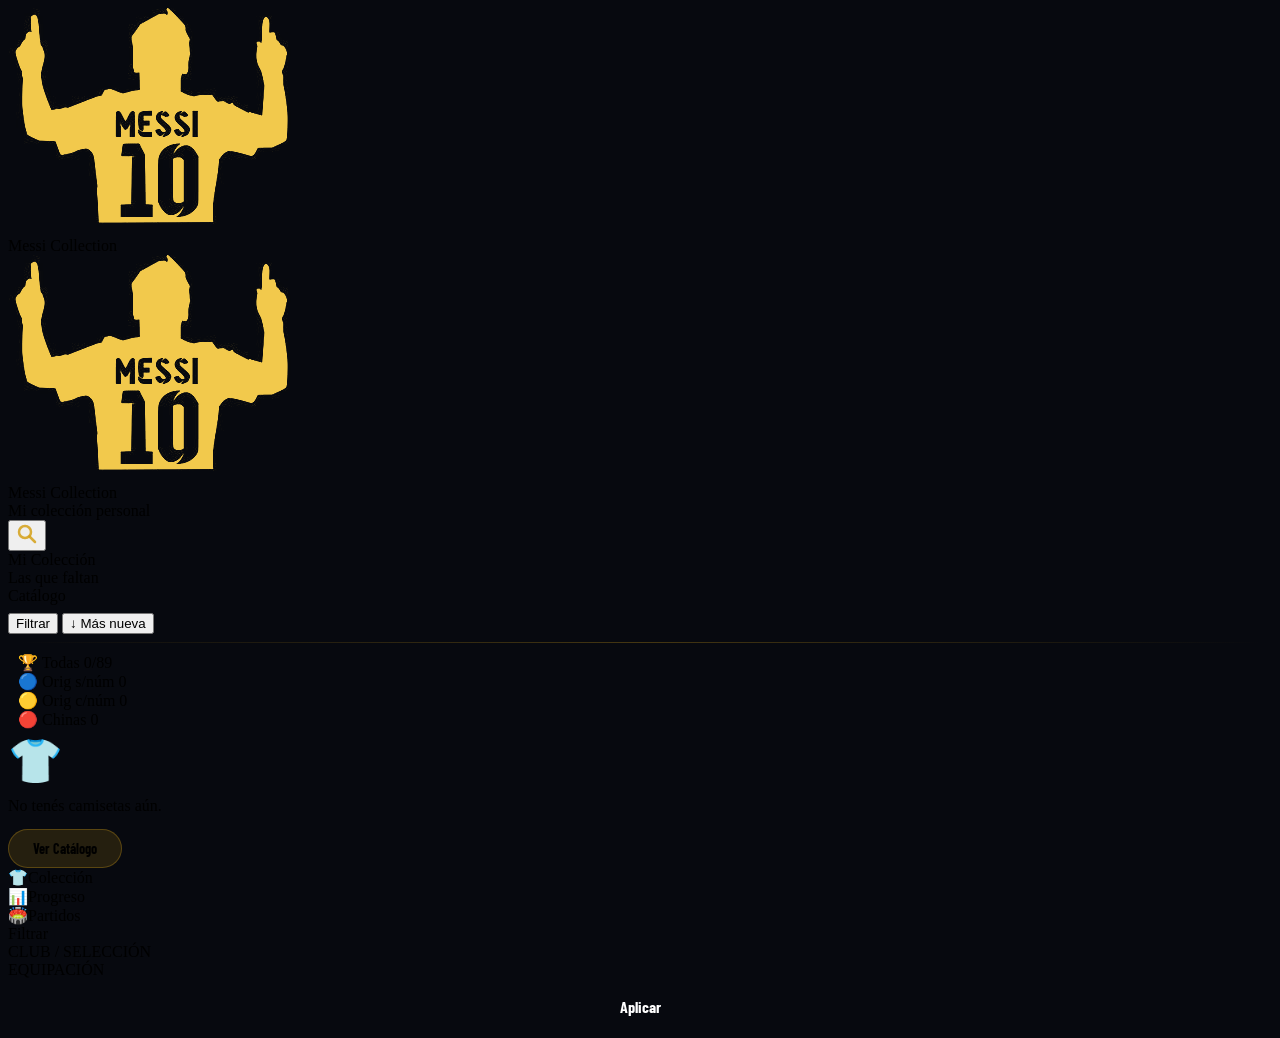
==== commit 922182aa: "Create index.html" ====
--- a/index.html
+++ b/index.html
@@ -1,4 +1,5 @@
 <!DOCTYPE html>
+
 <html lang="es">
 <head>
 <meta charset="UTF-8">
@@ -7,7 +8,7 @@
 <meta name="apple-mobile-web-app-capable" content="yes">
 <meta name="apple-mobile-web-app-status-bar-style" content="black-translucent">
 <meta name="theme-color" content="#07090f">
-<title>Messi Collection — 89 camisetas de Lionel Messi</title>
+<title>Messi Collection</title>
 <meta name="description" content="App para trackear la colección de 89 camisetas de Lionel Messi 🐐 — Barcelona, PSG, Inter Miami y Argentina. Estadísticas, títulos y partidos vistos en vivo, desde 2004 hasta hoy.">
 <meta property="og:title" content="Messi Collection 🐐">
 <meta property="og:description" content="App para trackear la colección de 89 camisetas de Lionel Messi 🐐 — Barcelona, PSG, Inter Miami y Argentina. Estadísticas, títulos y partidos vistos en vivo, desde 2004 hasta hoy.">
@@ -37,8 +38,8 @@
   <img id="imgModalImg" src="" alt="">
 </dialog>
 <div class="hdr">
-  <div class="hdr-top">
-    <div class="logo-row">
+  <div class="hdr-top" id="hdrTop">
+    <div class="logo-row" id="logoRow">
       <img id="logoImg" class="logo-img" alt="Messi">
       <div><div class="logo-text">Messi Collection</div><div class="logo-sub">Mi colección personal</div></div>
     </div>
@@ -50,11 +51,14 @@
   </svg>
 </button>
       <div class="search-expand" id="searchExpand" style="display:none">
-        <input class="search-input-inline" id="searchInput" type="search" placeholder="Buscar..." oninput="onSearch(this.value)" autofocus>
-        <button class="search-clear" id="searchClear" onclick="clearSearch()">✕</button>
+        <div style="position:relative;flex:1">
+          <input class="search-input-inline" id="searchInput" type="search" placeholder="Buscar..." oninput="onSearch(this.value)" onblur="if(!searchQuery)clearSearch()" autofocus style="width:100%;padding-right:32px">
+          <button onmousedown="clearSearch()" style="position:absolute;right:10px;top:50%;transform:translateY(-50%);background:none;border:none;color:rgba(212,160,23,.7);font-size:16px;cursor:pointer;padding:0;line-height:1;-webkit-tap-highlight-color:transparent">✕</button>
+        </div>
       </div>
     </div>
   </div>
+  <div id="searchExpand2" style="display:none"></div>
   <div class="main-tabs">
     <div class="mtab on" data-tab="col" onclick="switchTab(this)">Mi Colección</div>
     <div class="mtab" data-tab="missing" onclick="switchTab(this)">Las que faltan</div>
@@ -77,33 +81,24 @@
     <div class="d-title">Filtrar</div>
     <div class="d-sec"><div class="d-lbl">CLUB / SELECCIÓN</div><div class="d-opts" id="dClubs"></div></div>
     <div class="d-sec"><div class="d-lbl">EQUIPACIÓN</div><div class="d-opts" id="dTypes"></div></div>
-    <button class="d-apply" onclick="applyDrawer()">Aplicar</button>
+    <div style="display:flex;gap:10px;margin:4px 18px 0">
+      <button id="dClearBtn" onclick="clearDrawer()" style="display:none;flex:1;padding:14px;background:transparent;border:1.5px solid rgba(212,160,23,.3);border-radius:13px;color:var(--gold2);font-family:'Barlow Condensed',sans-serif;font-size:16px;font-weight:700;cursor:pointer">Limpiar</button>
+      <button onclick="applyDrawer()" style="flex:2;padding:14px;background:linear-gradient(135deg,var(--blue),#0a3fa0);border:none;border-radius:13px;color:#fff;font-family:'Barlow Condensed',sans-serif;font-size:16px;font-weight:700;cursor:pointer">Aplicar</button>
+    </div>
   </div>
 </div>
 
-<div class="overlay" id="addOv" onclick="bgc(event,'addOv')">
-  <div class="sheet">
-    <div class="handle"></div>
-    <div class="sh2">Nueva Camiseta</div>
-    <div class="fw">
-      <div class="field"><label>NOMBRE</label><input id="fn" placeholder="ej. Home 2008-09"></div>
-      <div class="row2">
-        <div class="field"><label>CLUB</label><select id="fc"><option>Barcelona</option><option>PSG</option><option>Inter Miami</option><option>Argentina</option></select></div>
-        <div class="field"><label>AÑO</label><input id="fy" type="number" placeholder="2009"></div>
-      </div>
-      <div class="field"><label>CATEGORÍA</label>
-        <select id="fcat"><option value="orig">🔵 Original sin número</option><option value="orig-num">🟡 Original con número</option><option value="china">🔴 China / Tailandesa AAA</option></select>
-      </div>
-      <div class="row2">
-        <div class="field"><label>EQUIPACIÓN</label><select id="ftype"><option value="home">Titular</option><option value="away">Suplente</option><option value="third">Tercera</option></select></div>
-        <div class="field"><label>CONDICIÓN</label><select id="fcond"><option value="5">★★★★★ Perfecta</option><option value="4">★★★★ Muy buena</option><option value="3">★★★ Regular</option><option value="2">★★ Mala</option><option value="1">★ Muy mala</option></select></div>
-      </div>
-    </div>
-    <button class="save-btn" onclick="saveCustom()">Guardar</button>
+<div class="overlay" id="detOv" onclick="bgc(event,'detOv')"><div class="sheet" id="detSheet"></div></div>
+
+<div id="confirmModal" style="display:none;position:fixed;inset:0;z-index:999;background:rgba(0,0,0,.7);backdrop-filter:blur(10px);align-items:center;justify-content:center;padding:24px">
+  <div style="width:100%;max-width:320px;background:linear-gradient(160deg,#131828,#0e1220);border-radius:20px;border:1px solid rgba(212,160,23,.25);padding:28px 20px 20px;box-shadow:0 20px 60px rgba(0,0,0,.6)">
+    <div id="confirmMsg" style="font-family:'Barlow Condensed',sans-serif;font-size:18px;font-weight:700;color:var(--text);text-align:center;margin-bottom:24px;line-height:1.3"></div>
+    <div style="display:flex;gap:10px">
+      <button onclick="confirmResolve(false)" style="flex:1;padding:13px;background:rgba(255,255,255,.06);border:1px solid rgba(255,255,255,.1);border-radius:13px;color:var(--sub);font-family:'Barlow Condensed',sans-serif;font-size:15px;font-weight:700;cursor:pointer">Cancelar</button>
+      <button onclick="confirmResolve(true)" style="flex:1;padding:13px;background:rgba(220,53,69,.12);border:1.5px solid rgba(220,53,69,.3);border-radius:13px;color:#ff6b6b;font-family:'Barlow Condensed',sans-serif;font-size:15px;font-weight:700;cursor:pointer">Eliminar</button>
+    </div>
   </div>
 </div>
-
-<div class="overlay" id="detOv" onclick="bgc(event,'detOv')"><div class="sheet" id="detSheet"></div></div>
 
 <script>
 
@@ -119,7 +114,7 @@
 
 const MY_MATCHES = [];
 
-const CATALOG=[{"id": "c1", "club": "Barcelona", "name": "Home 2005-06", "year": 2005, "season": "2005-06", "img": 59, "num": 30, "type": "home", "titles": ["Liga", "Champions League", "Supercopa de España"], "goals": 8, "assists": 3, "special": "", "price": 200}, {"id": "c3", "club": "Barcelona", "name": "Away 2005-06", "year": 2005, "season": "2005-06", "img": 60, "num": 30, "type": "away", "titles": ["Liga", "Champions League", "Supercopa de España"], "goals": 8, "assists": 3, "special": "", "price": 160}, {"id": "c4", "club": "Barcelona", "name": "Home 2006-07", "year": 2006, "season": "2006-07", "img": 57, "num": 19, "type": "home", "titles": ["Supercopa de España"], "goals": 17, "assists": 3, "special": "", "price": 120}, {"id": "c5", "club": "Barcelona", "name": "Away 2006-07", "year": 2006, "season": "2006-07", "img": 58, "num": 19, "type": "away", "titles": ["Supercopa de España"], "goals": 17, "assists": 3, "special": "", "price": 100}, {"id": "c6", "club": "Barcelona", "name": "Home 2007-08", "year": 2007, "season": "2007-08", "img": 55, "num": 19, "type": "home", "titles": [], "goals": 16, "assists": 13, "special": "", "price": 150}, {"id": "c7", "club": "Barcelona", "name": "Away 2007-08", "year": 2007, "season": "2007-08", "img": 56, "num": 19, "type": "away", "titles": [], "goals": 16, "assists": 13, "special": "", "price": 120}, {"id": "c8", "club": "Barcelona", "name": "Home 2008-09", "year": 2008, "season": "2008-09", "img": 53, "num": 10, "type": "home", "titles": ["Liga", "Champions League", "Copa del Rey", "Supercopa España", "FIFA Club World Cup"], "goals": 38, "assists": 17, "special": "", "price": 350}, {"id": "c9", "club": "Barcelona", "name": "Away 2008-09", "year": 2008, "season": "2008-09", "img": 54, "num": 10, "type": "away", "titles": ["Liga", "Champions League", "Copa del Rey", "Supercopa España", "FIFA Club World Cup"], "goals": 38, "assists": 17, "special": "", "price": 280}, {"id": "c10", "club": "Barcelona", "name": "Home 2009-10", "year": 2009, "season": "2009-10", "img": 51, "num": 10, "type": "home", "titles": ["Liga", "UEFA Super Cup", "FIFA Club World Cup"], "goals": 47, "assists": 11, "special": "", "price": 200}, {"id": "c11", "club": "Barcelona", "name": "Away 2009-10", "year": 2009, "season": "2009-10", "img": 52, "num": 10, "type": "away", "titles": ["Liga", "UEFA Super Cup", "FIFA Club World Cup"], "goals": 47, "assists": 11, "special": "", "price": 160}, {"id": "c12", "club": "Barcelona", "name": "Home 2010-11", "year": 2010, "season": "2010-11", "img": 49, "num": 10, "type": "home", "titles": ["Liga", "Champions League", "Supercopa España", "UEFA Super Cup", "FIFA Club World Cup"], "goals": 53, "assists": 23, "special": "", "price": 250}, {"id": "c13", "club": "Barcelona", "name": "Away 2010-11", "year": 2010, "season": "2010-11", "img": 50, "num": 10, "type": "away", "titles": ["Liga", "Champions League", "Supercopa España", "UEFA Super Cup", "FIFA Club World Cup"], "goals": 53, "assists": 23, "special": "", "price": 180}, {"id": "c14", "club": "Barcelona", "name": "Home 2011-12", "year": 2011, "season": "2011-12", "img": 47, "num": 10, "type": "home", "titles": ["Liga", "Copa del Rey", "Supercopa España"], "goals": 73, "assists": 29, "special": "", "price": 220}, {"id": "c15", "club": "Barcelona", "name": "Away 2011-12", "year": 2011, "season": "2011-12", "img": 48, "num": 10, "type": "away", "titles": ["Liga", "Copa del Rey", "Supercopa España"], "goals": 73, "assists": 29, "special": "", "price": 160}, {"id": "c16", "club": "Barcelona", "name": "Home 2012-13", "year": 2012, "season": "2012-13", "img": 45, "num": 10, "type": "home", "titles": ["Liga"], "goals": 60, "assists": 14, "special": "", "price": 180}, {"id": "c17", "club": "Barcelona", "name": "Away 2012-13", "year": 2012, "season": "2012-13", "img": 46, "num": 10, "type": "away", "titles": ["Liga"], "goals": 60, "assists": 14, "special": "", "price": 140}, {"id": "c18", "club": "Barcelona", "name": "Home 2013-14", "year": 2013, "season": "2013-14", "img": 42, "num": 10, "type": "home", "titles": ["Copa del Rey", "Copa Catalunya"], "goals": 41, "assists": 14, "special": "", "price": 150}, {"id": "c19", "club": "Barcelona", "name": "Away 2013-14", "year": 2013, "season": "2013-14", "img": 43, "num": 10, "type": "away", "titles": ["Copa del Rey", "Copa Catalunya"], "goals": 41, "assists": 14, "special": "", "price": 120}, {"id": "c20", "club": "Barcelona", "name": "Third 2013-14", "year": 2013, "season": "2013-14", "img": 44, "num": 10, "type": "third", "titles": ["Copa del Rey", "Copa Catalunya"], "goals": 41, "assists": 14, "special": "", "price": 100}, {"id": "c21", "club": "Barcelona", "name": "Home 2014-15", "year": 2014, "season": "2014-15", "img": 39, "num": 10, "type": "home", "titles": ["Liga", "Champions League", "Copa del Rey", "Supercopa España", "UEFA Super Cup", "FIFA Club World Cup"], "goals": 58, "assists": 27, "special": "", "price": 220}, {"id": "c22", "club": "Barcelona", "name": "Away 2014-15", "year": 2014, "season": "2014-15", "img": 40, "num": 10, "type": "away", "titles": ["Liga", "Champions League", "Copa del Rey", "Supercopa España", "UEFA Super Cup", "FIFA Club World Cup"], "goals": 58, "assists": 27, "special": "", "price": 180}, {"id": "c23", "club": "Barcelona", "name": "Third 2014-15", "year": 2014, "season": "2014-15", "img": 41, "num": 10, "type": "third", "titles": ["Liga", "Champions League", "Copa del Rey", "Supercopa España", "UEFA Super Cup", "FIFA Club World Cup"], "goals": 58, "assists": 27, "special": "", "price": 130}, {"id": "c24", "club": "Barcelona", "name": "Home 2015-16", "year": 2015, "season": "2015-16", "img": 36, "num": 10, "type": "home", "titles": ["Liga", "Copa del Rey", "UEFA Super Cup", "Supercopa España"], "goals": 41, "assists": 23, "special": "", "price": 150}, {"id": "c25", "club": "Barcelona", "name": "Away 2015-16", "year": 2015, "season": "2015-16", "img": 37, "num": 10, "type": "away", "titles": ["Liga", "Copa del Rey", "UEFA Super Cup", "Supercopa España"], "goals": 41, "assists": 23, "special": "", "price": 120}, {"id": "c26", "club": "Barcelona", "name": "Third 2015-16", "year": 2015, "season": "2015-16", "img": 38, "num": 10, "type": "third", "titles": ["Liga", "Copa del Rey", "UEFA Super Cup", "Supercopa España"], "goals": 41, "assists": 23, "special": "", "price": 100}, {"id": "c27", "club": "Barcelona", "name": "Home 2016-17", "year": 2016, "season": "2016-17", "img": 33, "num": 10, "type": "home", "titles": ["Copa del Rey", "Supercopa España"], "goals": 54, "assists": 16, "special": "", "price": 130}, {"id": "c28", "club": "Barcelona", "name": "Away 2016-17", "year": 2016, "season": "2016-17", "img": 34, "num": 10, "type": "away", "titles": ["Copa del Rey", "Supercopa España"], "goals": 54, "assists": 16, "special": "", "price": 100}, {"id": "c29", "club": "Barcelona", "name": "Third 2016-17", "year": 2016, "season": "2016-17", "img": 35, "num": 10, "type": "third", "titles": ["Copa del Rey", "Supercopa España"], "goals": 54, "assists": 16, "special": "", "price": 90}, {"id": "c30", "club": "Barcelona", "name": "Home 2017-18", "year": 2017, "season": "2017-18", "img": 30, "num": 10, "type": "home", "titles": ["Liga", "Copa del Rey"], "goals": 45, "assists": 18, "special": "", "price": 120}, {"id": "c31", "club": "Barcelona", "name": "Away 2017-18", "year": 2017, "season": "2017-18", "img": 31, "num": 10, "type": "away", "titles": ["Liga", "Copa del Rey"], "goals": 45, "assists": 18, "special": "", "price": 100}, {"id": "c32", "club": "Barcelona", "name": "Third 2017-18", "year": 2017, "season": "2017-18", "img": 32, "num": 10, "type": "third", "titles": ["Liga", "Copa del Rey"], "goals": 45, "assists": 18, "special": "", "price": 90}, {"id": "c33", "club": "Barcelona", "name": "Home 2018-19", "year": 2018, "season": "2018-19", "img": 27, "num": 10, "type": "home", "titles": ["Liga", "Supercopa de Catalunya"], "goals": 51, "assists": 22, "special": "", "price": 130}, {"id": "c34", "club": "Barcelona", "name": "Away 2018-19", "year": 2018, "season": "2018-19", "img": 28, "num": 10, "type": "away", "titles": ["Liga", "Supercopa de Catalunya"], "goals": 51, "assists": 22, "special": "", "price": 100}, {"id": "c35", "club": "Barcelona", "name": "Third 2018-19", "year": 2018, "season": "2018-19", "img": 29, "num": 10, "type": "third", "titles": ["Liga", "Supercopa de Catalunya"], "goals": 51, "assists": 22, "special": "", "price": 90}, {"id": "c36", "club": "Barcelona", "name": "Home 2019-20", "year": 2019, "season": "2019-20", "img": 23, "num": 10, "type": "home", "titles": [], "goals": 31, "assists": 26, "special": "", "price": 110}, {"id": "c37", "club": "Barcelona", "name": "Away 2019-20", "year": 2019, "season": "2019-20", "img": 24, "num": 10, "type": "away", "titles": [], "goals": 31, "assists": 26, "special": "", "price": 90}, {"id": "c38", "club": "Barcelona", "name": "Third 2019-20", "year": 2019, "season": "2019-20", "img": 25, "num": 10, "type": "third", "titles": [], "goals": 31, "assists": 26, "special": "", "price": 80}, {"id": "c39", "club": "Barcelona", "name": "Third 2019-20 Senyera", "year": 2019, "season": "2019-20", "img": 22, "num": 10, "type": "third", "titles": [], "goals": 31, "assists": 26, "special": "", "price": 90}, {"id": "c40", "club": "Barcelona", "name": "Home 2020-21", "year": 2020, "season": "2020-21", "img": 19, "num": 10, "type": "home", "titles": ["Copa del Rey"], "goals": 38, "assists": 8, "special": "", "price": 150}, {"id": "c41", "club": "Barcelona", "name": "Away 2020-21", "year": 2020, "season": "2020-21", "img": 20, "num": 10, "type": "away", "titles": ["Copa del Rey"], "goals": 38, "assists": 8, "special": "", "price": 120}, {"id": "c42", "club": "Barcelona", "name": "Third 2020-21", "year": 2020, "season": "2020-21", "img": 21, "num": 10, "type": "third", "titles": ["Copa del Rey"], "goals": 38, "assists": 8, "special": "", "price": 100}, {"id": "c43", "club": "PSG", "name": "Fourth 2021-22", "year": 2021, "season": "2021-22", "img": 14, "num": 30, "type": "fourth", "titles": ["Ligue 1"], "goals": 11, "assists": 15, "special": "", "price": 60}, {"id": "c44", "club": "PSG", "name": "Home 2021-22", "year": 2021, "season": "2021-22", "img": 15, "num": 30, "type": "home", "titles": ["Ligue 1"], "goals": 11, "assists": 15, "special": "", "price": 90}, {"id": "c45", "club": "PSG", "name": "Away 2021-22", "year": 2021, "season": "2021-22", "img": 16, "num": 30, "type": "away", "titles": ["Ligue 1"], "goals": 11, "assists": 15, "special": "", "price": 70}, {"id": "c46", "club": "PSG", "name": "Third 2021-22", "year": 2021, "season": "2021-22", "img": 17, "num": 30, "type": "third", "titles": ["Ligue 1"], "goals": 11, "assists": 15, "special": "", "price": 65}, {"id": "c47", "club": "PSG", "name": "Home 2022-23", "year": 2022, "season": "2022-23", "img": 11, "num": 30, "type": "home", "titles": ["Ligue 1", "Trophée des Champions"], "goals": 21, "assists": 16, "special": "", "price": 80}, {"id": "c48", "club": "PSG", "name": "Away 2022-23", "year": 2022, "season": "2022-23", "img": 12, "num": 30, "type": "away", "titles": ["Ligue 1", "Trophée des Champions"], "goals": 21, "assists": 16, "special": "", "price": 65}, {"id": "c49", "club": "PSG", "name": "Third 2022-23", "year": 2022, "season": "2022-23", "img": 13, "num": 30, "type": "third", "titles": ["Ligue 1", "Trophée des Champions"], "goals": 21, "assists": 16, "special": "", "price": 60}, {"id": "c50", "club": "PSG", "name": "Fourth 2022-23", "year": 2022, "season": "2022-23", "img": 18, "num": 30, "type": "third", "titles": ["Ligue 1", "Trophée des Champions"], "goals": 21, "assists": 16, "special": "", "price": 70}, {"id": "c51", "club": "Inter Miami", "name": "Home 2023", "year": 2023, "season": "2023", "img": 9, "num": 10, "type": "home", "titles": ["Leagues Cup"], "goals": 11, "assists": 5, "special": "", "price": 120}, {"id": "c52", "club": "Inter Miami", "name": "Away 2023", "year": 2023, "season": "2023", "img": 10, "num": 10, "type": "away", "titles": ["Leagues Cup"], "goals": 11, "assists": 5, "special": "", "price": 90}, {"id": "c53", "club": "Inter Miami", "name": "Home 2024", "year": 2024, "season": "2024", "img": 6, "num": 10, "type": "home", "titles": [], "goals": 20, "assists": 11, "special": "", "price": 100}, {"id": "c54", "club": "Inter Miami", "name": "Away 2024", "year": 2024, "season": "2024", "img": 7, "num": 10, "type": "away", "titles": [], "goals": 20, "assists": 11, "special": "", "price": 80}, {"id": "c55", "club": "Inter Miami", "name": "Third 2024", "year": 2024, "season": "2024", "img": 8, "num": 10, "type": "third", "titles": [], "goals": 20, "assists": 11, "special": "", "price": 75}, {"id": "c56", "club": "Inter Miami", "name": "Home 2025", "year": 2025, "season": "2024-25", "img": 3, "num": 10, "type": "home", "titles": ["MLS Cup 2025"], "goals": 29, "assists": 19, "special": "", "price": 90}, {"id": "c57", "club": "Inter Miami", "name": "Away 2025", "year": 2025, "season": "2024-25", "img": 4, "num": 10, "type": "away", "titles": ["MLS Cup 2025"], "goals": 29, "assists": 19, "special": "", "price": 75}, {"id": "c_miami26", "club": "Inter Miami", "name": "Home 2026", "year": 2026, "season": "2025-26", "img": 92, "num": 10, "type": "home", "titles": [], "goals": 7, "assists": 1, "special": "", "price": 0}, {"id": "c58", "club": "Inter Miami", "name": "Away 2026 Solapa", "year": 2026, "season": "2025-26", "img": 2, "num": 10, "type": "away", "titles": ["MLS Cup 2025"], "goals": 7, "assists": 1, "special": "", "price": 70}, {"id": "c59", "club": "Inter Miami", "name": "Third 2025", "year": 2025, "season": "2024-25", "img": 5, "num": 10, "type": "third", "titles": ["MLS Cup 2025"], "goals": 29, "assists": 19, "special": "", "price": 70}, {"id": "c61", "club": "Argentina", "name": "Home 2006", "year": 2006, "season": "2005-06", "img": 62, "num": 19, "type": "home", "titles": [], "goals": 2, "assists": 1, "special": "", "price": 180}, {"id": "c62", "club": "Argentina", "name": "Away 2006", "year": 2006, "season": "2005-06", "img": 63, "num": 19, "type": "away", "titles": [], "goals": 2, "assists": 1, "special": "", "price": 150}, {"id": "c63", "club": "Argentina", "name": "Home 2007-08", "year": 2007, "season": "2007-08", "img": 64, "num": 18, "type": "home", "titles": [], "goals": 2, "assists": 2, "special": "", "price": 130}, {"id": "c64", "club": "Argentina", "name": "Away 2007-08", "year": 2007, "season": "2007-08", "img": 65, "num": 18, "type": "away", "titles": [], "goals": 2, "assists": 2, "special": "", "price": 110}, {"id": "c65", "club": "Argentina", "name": "Away 2010", "year": 2010, "season": "2009-10", "img": 66, "num": 10, "type": "away", "titles": [], "goals": 2, "assists": 2, "special": "", "price": 130}, {"id": "c66", "club": "Argentina", "name": "Home 2010", "year": 2010, "season": "2009-10", "img": 67, "num": 10, "type": "home", "titles": [], "goals": 2, "assists": 2, "special": "", "price": 150}, {"id": "c67", "club": "Argentina", "name": "Home 2011", "year": 2011, "season": "2010-11", "img": 68, "num": 10, "type": "home", "titles": [], "goals": 4, "assists": 3, "special": "", "price": 120}, {"id": "c68", "club": "Argentina", "name": "Away 2011", "year": 2011, "season": "2010-11", "img": 69, "num": 10, "type": "away", "titles": [], "goals": 4, "assists": 3, "special": "", "price": 100}, {"id": "c69", "club": "Argentina", "name": "Home 2014", "year": 2014, "season": "2013-14", "img": 70, "num": 10, "type": "home", "titles": [], "goals": 8, "assists": 5, "special": "", "price": 200}, {"id": "c70", "club": "Argentina", "name": "Away 2014", "year": 2014, "season": "2013-14", "img": 71, "num": 10, "type": "away", "titles": [], "goals": 8, "assists": 5, "special": "", "price": 160}, {"id": "c71", "club": "Argentina", "name": "Home 2015", "year": 2015, "season": "2014-15", "img": 72, "num": 10, "type": "home", "titles": [], "goals": 4, "assists": 4, "special": "", "price": 110}, {"id": "c72", "club": "Argentina", "name": "Away 2015", "year": 2015, "season": "2014-15", "img": 73, "num": 10, "type": "away", "titles": [], "goals": 4, "assists": 4, "special": "", "price": 90}, {"id": "c73", "club": "Argentina", "name": "Home 2016", "year": 2016, "season": "2015-16", "img": 74, "num": 10, "type": "home", "titles": [], "goals": 8, "assists": 5, "special": "", "price": 100}, {"id": "c74", "club": "Argentina", "name": "Home 2018", "year": 2018, "season": "2017-18", "img": 75, "num": 10, "type": "home", "titles": [], "goals": 4, "assists": 2, "special": "", "price": 120}, {"id": "c75", "club": "Argentina", "name": "Away 2018", "year": 2018, "season": "2017-18", "img": 76, "num": 10, "type": "away", "titles": [], "goals": 4, "assists": 2, "special": "", "price": 100}, {"id": "c76", "club": "Argentina", "name": "Home 2019", "year": 2019, "season": "2018-19", "img": 77, "num": 10, "type": "home", "titles": [], "goals": 5, "assists": 3, "special": "", "price": 90}, {"id": "c77", "club": "Argentina", "name": "Home 2021", "year": 2021, "season": "2020-21", "img": 78, "num": 10, "type": "home", "titles": ["Copa América"], "goals": 9, "assists": 5, "special": "", "price": 150}, {"id": "c78", "club": "Argentina", "name": "Away 2021", "year": 2021, "season": "2020-21", "img": 79, "num": 10, "type": "away", "titles": ["Copa América"], "goals": 9, "assists": 5, "special": "", "price": 120}, {"id": "c79", "club": "Argentina", "name": "Home Qatar 2022", "year": 2022, "season": "2021-22", "img": 80, "num": 10, "type": "home", "titles": ["Copa del Mundo", "Finalísima"], "goals": 18, "assists": 8, "special": "", "price": 280}, {"id": "c80", "club": "Argentina", "name": "Away Qatar 2022", "year": 2022, "season": "2021-22", "img": 81, "num": 10, "type": "away", "titles": ["Copa del Mundo", "Finalísima"], "goals": 18, "assists": 8, "special": "", "price": 220}, {"id": "c81", "club": "Argentina", "name": "Home 2022 Badge", "year": 2022, "season": "2022-23", "img": 82, "num": 10, "type": "home", "titles": [], "goals": 8, "assists": 4, "special": "", "price": 160}, {"id": "c82", "club": "Argentina", "name": "Away 2022 Badge", "year": 2022, "season": "2022-23", "img": 83, "num": 10, "type": "away", "titles": [], "goals": 8, "assists": 4, "special": "", "price": 130}, {"id": "c83", "club": "Argentina", "name": "Home 2023-24", "year": 2023, "season": "2023-24", "img": 84, "num": 10, "type": "home", "titles": ["Copa América 2024"], "goals": 6, "assists": 4, "special": "", "price": 120}, {"id": "c84", "club": "Argentina", "name": "Away 2023-24", "year": 2023, "season": "2023-24", "img": 85, "num": 10, "type": "away", "titles": ["Copa América 2024"], "goals": 6, "assists": 4, "special": "", "price": 100}, {"id": "c_retro", "club": "Argentina", "name": "Retro Originals", "year": 2024, "season": "2023-24", "img": 86, "num": 10, "type": "home", "titles": ["Copa América 2024"], "goals": 6, "assists": 4, "special": "", "price": 130}, {"id": "c2", "club": "Barcelona", "name": "Home 2004-05", "year": 2004, "season": "2004-05", "img": 89, "num": 30, "type": "home", "titles": [], "goals": 1, "assists": 0, "special": "", "price": 180}, {"id": "c_away0405", "club": "Barcelona", "name": "Away 2004-05", "year": 2004, "season": "2004-05", "img": 90, "num": 30, "type": "away", "titles": [], "goals": 1, "assists": 0, "special": "", "price": 150}, {"id": "c_argdebut", "club": "Argentina", "name": "Home 2004-05", "year": 2004, "season": "2004-05", "img": 91, "num": 18, "type": "home", "titles": [], "goals": 0, "assists": 0, "special": "", "price": 150}, {"id": "c85", "club": "Argentina", "name": "Home 2026", "year": 2026, "season": "2025-26", "img": 87, "num": 10, "type": "home", "titles": [], "goals": 2, "assists": 1, "special": "", "price": 90}, {"id": "c86", "club": "Argentina", "name": "Away 2026", "year": 2026, "season": "2025-26", "img": 88, "num": 10, "type": "away", "titles": [], "goals": 2, "assists": 1, "special": "", "price": 90}];
+const CATALOG=[{"id": "c1", "club": "Barcelona", "name": "Home 2005-06", "year": 2005, "season": "2005-06", "img": 59, "num": 30, "type": "home", "titles": ["Liga", "Champions League", "Supercopa de España"], "goals": 8, "assists": 3, "special": "", "price": 200}, {"id": "c3", "club": "Barcelona", "name": "Away 2005-06", "year": 2005, "season": "2005-06", "img": 60, "num": 30, "type": "away", "titles": ["Liga", "Champions League", "Supercopa de España"], "goals": 8, "assists": 3, "special": "", "price": 160}, {"id": "c4", "club": "Barcelona", "name": "Home 2006-07", "year": 2006, "season": "2006-07", "img": 57, "num": 19, "type": "home", "titles": ["Supercopa de España"], "goals": 17, "assists": 3, "special": "", "price": 120}, {"id": "c5", "club": "Barcelona", "name": "Away 2006-07", "year": 2006, "season": "2006-07", "img": 58, "num": 19, "type": "away", "titles": ["Supercopa de España"], "goals": 17, "assists": 3, "special": "", "price": 100}, {"id": "c6", "club": "Barcelona", "name": "Home 2007-08", "year": 2007, "season": "2007-08", "img": 55, "num": 19, "type": "home", "titles": [], "goals": 16, "assists": 13, "special": "", "price": 150}, {"id": "c7", "club": "Barcelona", "name": "Away 2007-08", "year": 2007, "season": "2007-08", "img": 56, "num": 19, "type": "away", "titles": [], "goals": 16, "assists": 13, "special": "", "price": 120}, {"id": "c8", "club": "Barcelona", "name": "Home 2008-09", "year": 2008, "season": "2008-09", "img": 53, "num": 10, "type": "home", "titles": ["Liga", "Champions League", "Copa del Rey", "Supercopa España", "FIFA Club World Cup"], "goals": 38, "assists": 17, "special": "", "price": 350}, {"id": "c9", "club": "Barcelona", "name": "Away 2008-09", "year": 2008, "season": "2008-09", "img": 54, "num": 10, "type": "away", "titles": ["Liga", "Champions League", "Copa del Rey", "Supercopa España", "FIFA Club World Cup"], "goals": 38, "assists": 17, "special": "", "price": 280}, {"id": "c10", "club": "Barcelona", "name": "Home 2009-10", "year": 2009, "season": "2009-10", "img": 51, "num": 10, "type": "home", "titles": ["Liga", "UEFA Super Cup", "FIFA Club World Cup"], "goals": 47, "assists": 11, "special": "", "price": 200}, {"id": "c11", "club": "Barcelona", "name": "Away 2009-10", "year": 2009, "season": "2009-10", "img": 52, "num": 10, "type": "away", "titles": ["Liga", "UEFA Super Cup", "FIFA Club World Cup"], "goals": 47, "assists": 11, "special": "", "price": 160}, {"id": "c12", "club": "Barcelona", "name": "Home 2010-11", "year": 2010, "season": "2010-11", "img": 49, "num": 10, "type": "home", "titles": ["Liga", "Champions League", "Supercopa España", "UEFA Super Cup", "FIFA Club World Cup"], "goals": 53, "assists": 23, "special": "", "price": 250}, {"id": "c13", "club": "Barcelona", "name": "Away 2010-11", "year": 2010, "season": "2010-11", "img": 50, "num": 10, "type": "away", "titles": ["Liga", "Champions League", "Supercopa España", "UEFA Super Cup", "FIFA Club World Cup"], "goals": 53, "assists": 23, "special": "", "price": 180}, {"id": "c14", "club": "Barcelona", "name": "Home 2011-12", "year": 2011, "season": "2011-12", "img": 47, "num": 10, "type": "home", "titles": ["Liga", "Copa del Rey", "Supercopa España"], "goals": 73, "assists": 29, "special": "", "price": 220}, {"id": "c15", "club": "Barcelona", "name": "Away 2011-12", "year": 2011, "season": "2011-12", "img": 48, "num": 10, "type": "away", "titles": ["Liga", "Copa del Rey", "Supercopa España"], "goals": 73, "assists": 29, "special": "", "price": 160}, {"id": "c16", "club": "Barcelona", "name": "Home 2012-13", "year": 2012, "season": "2012-13", "img": 45, "num": 10, "type": "home", "titles": ["Liga"], "goals": 60, "assists": 14, "special": "", "price": 180}, {"id": "c17", "club": "Barcelona", "name": "Away 2012-13", "year": 2012, "season": "2012-13", "img": 46, "num": 10, "type": "away", "titles": ["Liga"], "goals": 60, "assists": 14, "special": "", "price": 140}, {"id": "c18", "club": "Barcelona", "name": "Home 2013-14", "year": 2013, "season": "2013-14", "img": 42, "num": 10, "type": "home", "titles": ["Copa del Rey", "Copa Catalunya"], "goals": 41, "assists": 14, "special": "", "price": 150}, {"id": "c19", "club": "Barcelona", "name": "Away 2013-14", "year": 2013, "season": "2013-14", "img": 43, "num": 10, "type": "away", "titles": ["Copa del Rey", "Copa Catalunya"], "goals": 41, "assists": 14, "special": "", "price": 120}, {"id": "c20", "club": "Barcelona", "name": "Third 2013-14", "year": 2013, "season": "2013-14", "img": 44, "num": 10, "type": "third", "titles": ["Copa del Rey", "Copa Catalunya"], "goals": 41, "assists": 14, "special": "", "price": 100}, {"id": "c21", "club": "Barcelona", "name": "Home 2014-15", "year": 2014, "season": "2014-15", "img": 39, "num": 10, "type": "home", "titles": ["Liga", "Champions League", "Copa del Rey", "Supercopa España", "UEFA Super Cup", "FIFA Club World Cup"], "goals": 58, "assists": 27, "special": "", "price": 220}, {"id": "c22", "club": "Barcelona", "name": "Away 2014-15", "year": 2014, "season": "2014-15", "img": 40, "num": 10, "type": "away", "titles": ["Liga", "Champions League", "Copa del Rey", "Supercopa España", "UEFA Super Cup", "FIFA Club World Cup"], "goals": 58, "assists": 27, "special": "", "price": 180}, {"id": "c23", "club": "Barcelona", "name": "Third 2014-15", "year": 2014, "season": "2014-15", "img": 41, "num": 10, "type": "third", "titles": ["Liga", "Champions League", "Copa del Rey", "Supercopa España", "UEFA Super Cup", "FIFA Club World Cup"], "goals": 58, "assists": 27, "special": "", "price": 130}, {"id": "c24", "club": "Barcelona", "name": "Home 2015-16", "year": 2015, "season": "2015-16", "img": 36, "num": 10, "type": "home", "titles": ["Liga", "Copa del Rey", "UEFA Super Cup", "Supercopa España"], "goals": 41, "assists": 23, "special": "", "price": 150}, {"id": "c25", "club": "Barcelona", "name": "Away 2015-16", "year": 2015, "season": "2015-16", "img": 37, "num": 10, "type": "away", "titles": ["Liga", "Copa del Rey", "UEFA Super Cup", "Supercopa España"], "goals": 41, "assists": 23, "special": "", "price": 120}, {"id": "c26", "club": "Barcelona", "name": "Third 2015-16", "year": 2015, "season": "2015-16", "img": 38, "num": 10, "type": "third", "titles": ["Liga", "Copa del Rey", "UEFA Super Cup", "Supercopa España"], "goals": 41, "assists": 23, "special": "", "price": 100}, {"id": "c27", "club": "Barcelona", "name": "Home 2016-17", "year": 2016, "season": "2016-17", "img": 33, "num": 10, "type": "home", "titles": ["Copa del Rey", "Supercopa España"], "goals": 54, "assists": 16, "special": "", "price": 130}, {"id": "c28", "club": "Barcelona", "name": "Away 2016-17", "year": 2016, "season": "2016-17", "img": 34, "num": 10, "type": "away", "titles": ["Copa del Rey", "Supercopa España"], "goals": 54, "assists": 16, "special": "", "price": 100}, {"id": "c29", "club": "Barcelona", "name": "Third 2016-17", "year": 2016, "season": "2016-17", "img": 35, "num": 10, "type": "third", "titles": ["Copa del Rey", "Supercopa España"], "goals": 54, "assists": 16, "special": "", "price": 90}, {"id": "c30", "club": "Barcelona", "name": "Home 2017-18", "year": 2017, "season": "2017-18", "img": 30, "num": 10, "type": "home", "titles": ["Liga", "Copa del Rey"], "goals": 45, "assists": 18, "special": "", "price": 120}, {"id": "c31", "club": "Barcelona", "name": "Away 2017-18", "year": 2017, "season": "2017-18", "img": 31, "num": 10, "type": "away", "titles": ["Liga", "Copa del Rey"], "goals": 45, "assists": 18, "special": "", "price": 100}, {"id": "c32", "club": "Barcelona", "name": "Third 2017-18", "year": 2017, "season": "2017-18", "img": 32, "num": 10, "type": "third", "titles": ["Liga", "Copa del Rey"], "goals": 45, "assists": 18, "special": "", "price": 90}, {"id": "c33", "club": "Barcelona", "name": "Home 2018-19", "year": 2018, "season": "2018-19", "img": 27, "num": 10, "type": "home", "titles": ["Liga", "Supercopa de Catalunya"], "goals": 51, "assists": 22, "special": "", "price": 130}, {"id": "c34", "club": "Barcelona", "name": "Away 2018-19", "year": 2018, "season": "2018-19", "img": 28, "num": 10, "type": "away", "titles": ["Liga", "Supercopa de Catalunya"], "goals": 51, "assists": 22, "special": "", "price": 100}, {"id": "c35", "club": "Barcelona", "name": "Third 2018-19", "year": 2018, "season": "2018-19", "img": 29, "num": 10, "type": "third", "titles": ["Liga", "Supercopa de Catalunya"], "goals": 51, "assists": 22, "special": "", "price": 90}, {"id": "c36", "club": "Barcelona", "name": "Home 2019-20", "year": 2019, "season": "2019-20", "img": 23, "num": 10, "type": "home", "titles": [], "goals": 31, "assists": 26, "special": "", "price": 110}, {"id": "c37", "club": "Barcelona", "name": "Away 2019-20", "year": 2019, "season": "2019-20", "img": 24, "num": 10, "type": "away", "titles": [], "goals": 31, "assists": 26, "special": "", "price": 90}, {"id": "c38", "club": "Barcelona", "name": "Third 2019-20", "year": 2019, "season": "2019-20", "img": 25, "num": 10, "type": "third", "titles": [], "goals": 31, "assists": 26, "special": "", "price": 80}, {"id": "c39", "club": "Barcelona", "name": "Third 2019-20 Senyera", "year": 2019, "season": "2019-20", "img": 22, "num": 10, "type": "third", "titles": [], "goals": 31, "assists": 26, "special": "", "price": 90}, {"id": "c40", "club": "Barcelona", "name": "Home 2020-21", "year": 2020, "season": "2020-21", "img": 19, "num": 10, "type": "home", "titles": ["Copa del Rey"], "goals": 38, "assists": 8, "special": "", "price": 150}, {"id": "c41", "club": "Barcelona", "name": "Away 2020-21", "year": 2020, "season": "2020-21", "img": 20, "num": 10, "type": "away", "titles": ["Copa del Rey"], "goals": 38, "assists": 8, "special": "", "price": 120}, {"id": "c42", "club": "Barcelona", "name": "Third 2020-21", "year": 2020, "season": "2020-21", "img": 21, "num": 10, "type": "third", "titles": ["Copa del Rey"], "goals": 38, "assists": 8, "special": "", "price": 100}, {"id": "c43", "club": "PSG", "name": "Fourth 2021-22", "year": 2021, "season": "2021-22", "img": 14, "num": 30, "type": "fourth", "titles": ["Ligue 1"], "goals": 11, "assists": 15, "special": "", "price": 60}, {"id": "c44", "club": "PSG", "name": "Home 2021-22", "year": 2021, "season": "2021-22", "img": 15, "num": 30, "type": "home", "titles": ["Ligue 1"], "goals": 11, "assists": 15, "special": "", "price": 90}, {"id": "c45", "club": "PSG", "name": "Away 2021-22", "year": 2021, "season": "2021-22", "img": 16, "num": 30, "type": "away", "titles": ["Ligue 1"], "goals": 11, "assists": 15, "special": "", "price": 70}, {"id": "c46", "club": "PSG", "name": "Third 2021-22", "year": 2021, "season": "2021-22", "img": 17, "num": 30, "type": "third", "titles": ["Ligue 1"], "goals": 11, "assists": 15, "special": "", "price": 65}, {"id": "c47", "club": "PSG", "name": "Home 2022-23", "year": 2022, "season": "2022-23", "img": 11, "num": 30, "type": "home", "titles": ["Ligue 1", "Trophée des Champions"], "goals": 21, "assists": 16, "special": "", "price": 80}, {"id": "c48", "club": "PSG", "name": "Away 2022-23", "year": 2022, "season": "2022-23", "img": 12, "num": 30, "type": "away", "titles": ["Ligue 1", "Trophée des Champions"], "goals": 21, "assists": 16, "special": "", "price": 65}, {"id": "c49", "club": "PSG", "name": "Third 2022-23", "year": 2022, "season": "2022-23", "img": 13, "num": 30, "type": "third", "titles": ["Ligue 1", "Trophée des Champions"], "goals": 21, "assists": 16, "special": "", "price": 60}, {"id": "c50", "club": "PSG", "name": "Fourth 2022-23", "year": 2022, "season": "2022-23", "img": 18, "num": 30, "type": "third", "titles": ["Ligue 1", "Trophée des Champions"], "goals": 21, "assists": 16, "special": "", "price": 70}, {"id": "c51", "club": "Inter Miami", "name": "Home 2023", "year": 2023, "season": "2023", "img": 9, "num": 10, "type": "home", "titles": ["Leagues Cup"], "goals": 11, "assists": 5, "special": "", "price": 120}, {"id": "c52", "club": "Inter Miami", "name": "Away 2023", "year": 2023, "season": "2023", "img": 10, "num": 10, "type": "away", "titles": ["Leagues Cup"], "goals": 11, "assists": 5, "special": "", "price": 90}, {"id": "c53", "club": "Inter Miami", "name": "Home 2024", "year": 2024, "season": "2024", "img": 6, "num": 10, "type": "home", "titles": [], "goals": 20, "assists": 11, "special": "", "price": 100}, {"id": "c54", "club": "Inter Miami", "name": "Away 2024", "year": 2024, "season": "2024", "img": 7, "num": 10, "type": "away", "titles": [], "goals": 20, "assists": 11, "special": "", "price": 80}, {"id": "c55", "club": "Inter Miami", "name": "Third 2024", "year": 2024, "season": "2024", "img": 8, "num": 10, "type": "third", "titles": [], "goals": 20, "assists": 11, "special": "", "price": 75}, {"id": "c56", "club": "Inter Miami", "name": "Home 2025", "year": 2025, "season": "2024-25", "img": 3, "num": 10, "type": "home", "titles": ["MLS Cup 2025"], "goals": 29, "assists": 19, "special": "", "price": 90}, {"id": "c57", "club": "Inter Miami", "name": "Away 2025", "year": 2025, "season": "2024-25", "img": 4, "num": 10, "type": "away", "titles": ["MLS Cup 2025"], "goals": 29, "assists": 19, "special": "", "price": 75}, {"id": "c_miami26", "club": "Inter Miami", "name": "Home 2026", "year": 2026, "season": "2025-26", "img": 92, "num": 10, "type": "home", "titles": [], "goals": 7, "assists": 1, "special": "", "price": 0}, {"id": "c58", "club": "Inter Miami", "name": "Away 2026", "year": 2026, "season": "2025-26", "img": 2, "num": 10, "type": "away", "titles": ["MLS Cup 2025"], "goals": 7, "assists": 1, "special": "", "price": 70}, {"id": "c59", "club": "Inter Miami", "name": "Third 2025", "year": 2025, "season": "2024-25", "img": 5, "num": 10, "type": "third", "titles": ["MLS Cup 2025"], "goals": 29, "assists": 19, "special": "", "price": 70}, {"id": "c61", "club": "Argentina", "name": "Home 2006", "year": 2006, "season": "2005-06", "img": 62, "num": 19, "type": "home", "titles": [], "goals": 2, "assists": 1, "special": "", "price": 180}, {"id": "c62", "club": "Argentina", "name": "Away 2006", "year": 2006, "season": "2005-06", "img": 63, "num": 19, "type": "away", "titles": [], "goals": 2, "assists": 1, "special": "", "price": 150}, {"id": "c63", "club": "Argentina", "name": "Home 2007-08", "year": 2007, "season": "2007-08", "img": 64, "num": 18, "type": "home", "titles": [], "goals": 2, "assists": 2, "special": "", "price": 130}, {"id": "c64", "club": "Argentina", "name": "Away 2007-08", "year": 2007, "season": "2007-08", "img": 65, "num": 18, "type": "away", "titles": [], "goals": 2, "assists": 2, "special": "", "price": 110}, {"id": "c65", "club": "Argentina", "name": "Away 2010", "year": 2010, "season": "2009-10", "img": 66, "num": 10, "type": "away", "titles": [], "goals": 2, "assists": 2, "special": "", "price": 130}, {"id": "c66", "club": "Argentina", "name": "Home 2010", "year": 2010, "season": "2009-10", "img": 67, "num": 10, "type": "home", "titles": [], "goals": 2, "assists": 2, "special": "", "price": 150}, {"id": "c67", "club": "Argentina", "name": "Home 2011", "year": 2011, "season": "2010-11", "img": 68, "num": 10, "type": "home", "titles": [], "goals": 4, "assists": 3, "special": "", "price": 120}, {"id": "c68", "club": "Argentina", "name": "Away 2011", "year": 2011, "season": "2010-11", "img": 69, "num": 10, "type": "away", "titles": [], "goals": 4, "assists": 3, "special": "", "price": 100}, {"id": "c69", "club": "Argentina", "name": "Home 2014", "year": 2014, "season": "2013-14", "img": 70, "num": 10, "type": "home", "titles": [], "goals": 8, "assists": 5, "special": "", "price": 200}, {"id": "c70", "club": "Argentina", "name": "Away 2014", "year": 2014, "season": "2013-14", "img": 71, "num": 10, "type": "away", "titles": [], "goals": 8, "assists": 5, "special": "", "price": 160}, {"id": "c71", "club": "Argentina", "name": "Home 2015", "year": 2015, "season": "2014-15", "img": 72, "num": 10, "type": "home", "titles": [], "goals": 4, "assists": 4, "special": "", "price": 110}, {"id": "c72", "club": "Argentina", "name": "Away 2015", "year": 2015, "season": "2014-15", "img": 73, "num": 10, "type": "away", "titles": [], "goals": 4, "assists": 4, "special": "", "price": 90}, {"id": "c73", "club": "Argentina", "name": "Home 2016", "year": 2016, "season": "2015-16", "img": 74, "num": 10, "type": "home", "titles": [], "goals": 8, "assists": 5, "special": "", "price": 100}, {"id": "c74", "club": "Argentina", "name": "Home 2018", "year": 2018, "season": "2017-18", "img": 75, "num": 10, "type": "home", "titles": [], "goals": 4, "assists": 2, "special": "", "price": 120}, {"id": "c75", "club": "Argentina", "name": "Away 2018", "year": 2018, "season": "2017-18", "img": 76, "num": 10, "type": "away", "titles": [], "goals": 4, "assists": 2, "special": "", "price": 100}, {"id": "c76", "club": "Argentina", "name": "Home 2019", "year": 2019, "season": "2018-19", "img": 77, "num": 10, "type": "home", "titles": [], "goals": 5, "assists": 3, "special": "", "price": 90}, {"id": "c77", "club": "Argentina", "name": "Home 2021", "year": 2021, "season": "2020-21", "img": 78, "num": 10, "type": "home", "titles": ["Copa América"], "goals": 9, "assists": 5, "special": "", "price": 150}, {"id": "c78", "club": "Argentina", "name": "Away 2021", "year": 2021, "season": "2020-21", "img": 79, "num": 10, "type": "away", "titles": ["Copa América"], "goals": 9, "assists": 5, "special": "", "price": 120}, {"id": "c79", "club": "Argentina", "name": "Home 2022", "year": 2022, "season": "2021-22", "img": 80, "num": 10, "type": "home", "titles": ["Copa del Mundo", "Finalísima"], "goals": 18, "assists": 8, "special": "", "price": 280}, {"id": "c80", "club": "Argentina", "name": "Away 2023", "year": 2022, "season": "2021-22", "img": 81, "num": 10, "type": "away", "titles": ["Copa del Mundo", "Finalísima"], "goals": 18, "assists": 8, "special": "", "price": 220}, {"id": "c81", "club": "Argentina", "name": "Home 2023", "year": 2022, "season": "2022-23", "img": 82, "num": 10, "type": "home", "titles": [], "goals": 8, "assists": 4, "special": "", "price": 160}, {"id": "c82", "club": "Argentina", "name": "Away 2023", "year": 2022, "season": "2022-23", "img": 83, "num": 10, "type": "away", "titles": [], "goals": 8, "assists": 4, "special": "", "price": 130}, {"id": "c83", "club": "Argentina", "name": "Home 2023-24", "year": 2023, "season": "2023-24", "img": 84, "num": 10, "type": "home", "titles": ["Copa América 2024"], "goals": 6, "assists": 4, "special": "", "price": 120}, {"id": "c84", "club": "Argentina", "name": "Away 2023-24", "year": 2023, "season": "2023-24", "img": 85, "num": 10, "type": "away", "titles": ["Copa América 2024"], "goals": 6, "assists": 4, "special": "", "price": 100}, {"id": "c_retro", "club": "Argentina", "name": "Home Retro 2023-24", "year": 2024, "season": "2023-24", "img": 86, "num": 10, "type": "home", "titles": ["Copa América 2024"], "goals": 6, "assists": 4, "special": "", "price": 130}, {"id": "c2", "club": "Barcelona", "name": "Home 2004-05", "year": 2004, "season": "2004-05", "img": 89, "num": 30, "type": "home", "titles": [], "goals": 1, "assists": 0, "special": "", "price": 180}, {"id": "c_away0405", "club": "Barcelona", "name": "Away 2004-05", "year": 2004, "season": "2004-05", "img": 90, "num": 30, "type": "away", "titles": [], "goals": 1, "assists": 0, "special": "", "price": 150}, {"id": "c_argdebut", "club": "Argentina", "name": "Home 2004-05", "year": 2004, "season": "2004-05", "img": 91, "num": 18, "type": "home", "titles": [], "goals": 0, "assists": 0, "special": "", "price": 150}, {"id": "c85", "club": "Argentina", "name": "Home 2026", "year": 2026, "season": "2025-26", "img": 87, "num": 10, "type": "home", "titles": [], "goals": 2, "assists": 1, "special": "", "price": 90}, {"id": "c86", "club": "Argentina", "name": "Away 2026", "year": 2026, "season": "2025-26", "img": 88, "num": 10, "type": "away", "titles": [], "goals": 2, "assists": 1, "special": "", "price": 90}];
 
 document.getElementById('logoImg').src='images/logo.webp';
 const KEY="messi_v10";
@@ -130,6 +125,19 @@
 let catSort=false;
 // which tab opened the drawer
 let drawerCaller="col";
+let confirmResolve=null;
+function confirmModal(msg){
+  return new Promise(res=>{
+    confirmResolve=ok=>{
+      document.getElementById('confirmModal').style.display='none';
+      res(ok);
+    };
+    document.getElementById('confirmMsg').textContent=msg;
+    const modal=document.getElementById('confirmModal');
+    modal.style.display='flex';
+    modal.onclick=e=>{if(e.target===modal)confirmResolve(false);};
+  });
+}
 function save(){localStorage.setItem(KEY,JSON.stringify(col))}
 const TOTAL=CATALOG.length;
 const CAT_LABELS={"orig":"Original sin número","orig-num":"Original con número","china":"China AAA","trucha":"Trucha s/núm"}; // kept for legacy
@@ -138,6 +146,8 @@
 const CLUB_ORDER=["Barcelona","PSG","Inter Miami","Argentina"];
 // Type order within each club inside a season
 const TYPE_ORDER={"home":0,"away":1,"third":2,"fourth":3};
+function typeLabel(t){return{home:"Titular",away:"Suplente",third:"Tercera",fourth:"Cuarta"}[t]||t;}
+function jerseyName(n){return n.replace(/\bHome\b/g,"Titular").replace(/\bAway\b/g,"Suplente").replace(/\bThird\b/g,"Tercera").replace(/\bFourth\b/g,"Cuarta");}
 function stars(n){return Array.from({length:5},(_,i)=>`<span style="color:${i<n?"#f2c94c":"rgba(255,255,255,.2)"}">★</span>`).join("");}
 
 // Sort by season string, then within same season: club order + type order
@@ -247,6 +257,7 @@
   const open=exp.style.display==="none";
   exp.style.display=open?"flex":"none";
   btn.classList.toggle("active",open);
+  document.getElementById("hdrTop").classList.toggle("search-open",open);
   if(open){document.getElementById("searchInput").focus();}
   else{
     const hadQuery=searchQuery!=="";
@@ -265,6 +276,7 @@
   document.getElementById("searchInput").value="";
   document.getElementById("searchExpand").style.display="none";
   document.getElementById("searchToggle").classList.remove("active");
+  document.getElementById("hdrTop").classList.remove("search-open");
   if(hadQuery)render();
 }
 function applySearch(items){
@@ -275,7 +287,8 @@
     const year=String(j.year||j.date||"");
     const comp=(j.competition||"").toLowerCase();
     const stadium=(j.stadium||"").toLowerCase();
-    return name.includes(searchQuery)||club.includes(searchQuery)||year.includes(searchQuery)||comp.includes(searchQuery)||stadium.includes(searchQuery);
+    const type=typeLabel(j.type||"").toLowerCase();
+    return name.includes(searchQuery)||club.includes(searchQuery)||year.includes(searchQuery)||comp.includes(searchQuery)||stadium.includes(searchQuery)||type.includes(searchQuery);
   });
 }
 
@@ -285,13 +298,13 @@
   const imgSrc=(j.img!=null&&j.img>=0)?IMGS[j.img]:"";
   return`<div class="card" style="animation-delay:${i*0.03}s" onclick="if(!lpActive)openDetail('${j.id}')" data-id="${j.id}" data-type="col">
     <div class="card-img">
-      ${imgSrc?`<img src="${imgSrc}" loading="lazy" alt="">`:`<span style="font-size:42px">👕</span>`}
+      ${imgSrc?`<img src="${imgSrc}" loading="lazy" width="200" height="122" alt="">`:`<span style="font-size:42px">👕</span>`}
       <div class="badge-cat ${catCls}">${catLbl}</div>
     </div>
     <div class="card-info">
       <div class="card-club">${j.club}</div>
       <div style="display:flex;align-items:center;justify-content:space-between">
-        <div class="card-name">${j.name}</div>
+        <div class="card-name">${jerseyName(j.catalogId?CATALOG.find(x=>x.id===j.catalogId)?.name||j.name:j.name)}</div>
         <div class="card-num">${j._n||10}</div>
       </div>
       <div style="display:flex;align-items:center;justify-content:space-between;padding:1px 0 5px">
@@ -306,19 +319,23 @@
   const dtype=isOwned?"owned":"cat";
   const colEntry=isOwned?col.find(j=>j.catalogId===c.id):null;
   const pressId=colEntry?colEntry.id:c.id;
+  const catBadge=colEntry?{orig:'🔵',['orig-num']:'🟡',china:'🔴'}[colEntry.cat]||'🔵':'';
   return`<div class="cat-card" onclick="if(!lpActive)openCatDet('${c.id}')" data-id="${pressId}" data-type="${dtype}">
     <div class="cat-img">
-      <img src="${IMGS[c.img]}" loading="lazy" alt="">
+      <img src="${IMGS[c.img]}" loading="lazy" width="200" height="110" alt="">
     </div>
     ${isOwned?`<div class="owned-chip"></div><div class="owned-check">✓</div>`:""}
     <div class="cat-info">
       <div class="cat-yr">${c.club} · ${c.year}</div>
       <div style="display:flex;align-items:center;justify-content:space-between">
-        <div class="cat-name">${c.name}</div>
+        <div class="cat-name">${jerseyName(c.name)}</div>
         <div class="cat-num-row">${c.num||10}</div>
       </div>
     </div>
-    ${!isOwned?`<button class="add-cat-btn" onclick="event.stopPropagation();openCatDet('${c.id}')">Agregar a Mi Colección</button>`:""}
+    ${!isOwned
+      ?`<button class="add-cat-btn" onclick="event.stopPropagation();openCatDet('${c.id}')">Agregar a Mi Colección</button>`
+      :`<div style="width:100%;padding:9px;background:rgba(0,0,0,.2);border-top:1px solid rgba(255,255,255,.05);display:flex;align-items:center;justify-content:center"><span class="badge-cat ${CAT_CLS[colEntry?.cat]||'bc-orig'}" style="position:relative;top:auto;left:auto">${CAT_LABELS[colEntry?.cat]||'Original'}</span></div>`
+    }
   </div>`;
 }
 
@@ -375,7 +392,7 @@
   inner.innerHTML=`<div class="toolbar" style="padding-top:8px;padding-bottom:8px">
     <button class="filter-btn${fo?" active":""}" onclick="openDrawer('col')">Filtrar${fo?" •":""}</button>
     <button class="sort-btn" onclick="toggleSort(false)">${sortLbl}</button>
-  </div>${chipsHTML()}${items.length?makeSeasonHTML(items,sortAsc):`<div class="empty"><div style="font-size:44px;margin-bottom:10px">👕</div>Sin camisetas.</div>`}<div class="pb-safe"></div>`;
+  </div>${chipsHTML()}${items.length?makeSeasonHTML(items,sortAsc):`<div class="empty"><div style="font-size:44px;margin-bottom:10px">👕</div>No tenés camisetas aún.<br><button onclick="navTo('cat')" style="margin-top:14px;padding:10px 24px;background:rgba(212,160,23,.15);border:1.5px solid rgba(212,160,23,.3);border-radius:50px;color:var(--gold2);font-family:'Barlow Condensed',sans-serif;font-size:14px;font-weight:700;cursor:pointer">Ver Catálogo</button></div>`}<div class="pb-safe"></div>`;
 }
 
 function renderFavs(inner){
@@ -444,6 +461,7 @@
   document.getElementById("dTypes").innerHTML=[["all","Todas"],["home","Titular"],["away","Suplente"],["third","Tercera"]].map(([v,l])=>
     `<button class="dopt${pType===v?" on":""}" data-val="${v}" onclick="setPType('${v}')"><span>${l}</span><span class="dopt-count">${typeCounts[v]}</span></button>`).join("");
   document.getElementById("drawerWrap").classList.add("open");
+  updateClearBtn();
   // Swipe to close drawer
   const drawer=document.querySelector(".drawer");
   let startY=0,isDragging=false;
@@ -458,8 +476,8 @@
   window.addEventListener("mouseup",e=>{if(isDragging)de(e.clientY);});
 }
 function closeDrawer(){document.getElementById("drawerWrap").classList.remove("open");}
-function setPClub(v){pClub=v;document.querySelectorAll("#dClubs .dopt").forEach(b=>b.classList.toggle("on",b.dataset.val===v));}
-function setPType(v){pType=v;document.querySelectorAll("#dTypes .dopt").forEach(b=>b.classList.toggle("on",b.dataset.val===v));} function setPType_old(v){const m={"all":"Todas","home":"Titular","away":"Suplente","third":"Tercera"};document.querySelectorAll("#dTypes .dopt").forEach(b=>b.classList.toggle("on",b.textContent===m[v]));}
+function setPClub(v){pClub=v;document.querySelectorAll("#dClubs .dopt").forEach(b=>b.classList.toggle("on",b.dataset.val===v));updateClearBtn();}
+function setPType(v){pType=v;document.querySelectorAll("#dTypes .dopt").forEach(b=>b.classList.toggle("on",b.dataset.val===v));updateClearBtn();}
 
 function filterChipsHTML(){
   const clubs=[["all","Todos"],["Barcelona","Barça"],["PSG","PSG"],["Inter Miami","Miami"],["Argentina","Arg"]];
@@ -472,6 +490,12 @@
   </div>`;
 }
 
+function clearDrawer(){pClub="all";pType="all";document.querySelectorAll("#dClubs .dopt").forEach(b=>b.classList.toggle("on",b.dataset.val==="all"));document.querySelectorAll("#dTypes .dopt").forEach(b=>b.classList.toggle("on",b.dataset.val==="all"));updateClearBtn();}
+function updateClearBtn(){
+  const btn=document.getElementById("dClearBtn");
+  if(!btn)return;
+  btn.style.display=(pClub!=="all"||pType!=="all")?'block':'none';
+}
 function applyDrawer(){fClub=pClub;fType=pType;closeDrawer();render();}
 
 function renderProgress(inner){
@@ -646,10 +670,10 @@
     <div class="det-hero"><img src="${IMGS[c.img]}" alt="" onclick="openImgModal('${IMGS[c.img]}')" style="cursor:zoom-in"></div>
     <div class="det-meta">
       <div class="det-club">${c.club} · ${c.year}</div>
-      <div class="det-name">${c.name}</div>
+      <div class="det-name">${jerseyName(c.name)}</div>
       <div class="det-tags">
         <span class="tag">#${c.num||10}</span>
-        <span class="tag">${c.type==="home"?"Titular":c.type==="away"?"Suplente":"Tercera"}</span>
+        <span class="tag">${typeLabel(c.type)}</span>
       </div>
     </div>
     <div class="stats-grid">
@@ -722,11 +746,11 @@
     <div class="det-hero">${imgSrc?`<img src="${imgSrc}" alt="" onclick="openImgModal('${imgSrc}')" style="cursor:zoom-in">`:`<span style="font-size:65px;display:flex;align-items:center;justify-content:center;height:220px">👕</span>`}</div>
     <div class="det-meta">
       <div class="det-club">${j.club} · ${j.year}</div>
-      <div class="det-name">${j.name}</div>
+      <div class="det-name">${jerseyName(j.name)}</div>
       <div class="det-tags">
         <span class="tag ${catCls}" style="color:#fff">${catLbl}</span>
         <span class="tag">#${num}</span>
-        <span class="tag">${j.type==="away"?"Suplente":j.type==="third"?"Tercera":"Titular"}</span>
+        <span class="tag">${typeLabel(j.type)}</span>
         <span style="font-size:12px;letter-spacing:1px;line-height:1">${stars(j.cond||3)}</span>
       </div>
     </div>
@@ -746,8 +770,8 @@
   document.getElementById("detOv").classList.add("open");
   addSwipeToClose(document.getElementById("detSheet"),"detOv");
 }
-function delJ(id){
-  if(!confirm("¿Eliminar?"))return;
+async function delJ(id){
+  if(!await confirmModal("¿Eliminar esta camiseta?"))return;
   document.getElementById("detOv").classList.remove("open");
   // Find and animate the card
   const card=document.querySelector(`.card[data-id="${id}"]`);
@@ -758,14 +782,7 @@
     col=col.filter(j=>j.id!==id);save();render();
   }
 }
-function openAdd(){document.getElementById("addOv").classList.add("open");
-  addSwipeToClose(document.querySelector("#addOv .sheet"),"addOv");}
-function saveCustom(){
-  const name=document.getElementById("fn").value.trim();if(!name){alert("Poné un nombre");return;}
-  col.unshift({id:Date.now().toString(),name,club:document.getElementById("fc").value,year:parseInt(document.getElementById("fy").value)||new Date().getFullYear(),cat:document.getElementById("fcat").value,type:document.getElementById("ftype").value,cond:parseInt(document.getElementById("fcond").value),img:-1,num:10,fav:false});
-  save();document.getElementById("addOv").classList.remove("open");
-  mainTab="col";document.querySelectorAll(".mtab").forEach(t=>t.classList.toggle("on",t.dataset.tab==="col"));render();
-}
+
 
 function renderMatches(inner){
   // combine preset matches + user added matches from localStorage
@@ -840,8 +857,8 @@
   addSwipeToClose(document.getElementById("detSheet"),"detOv");
 }
 
-function deleteMatch(id){
-  if(!confirm("¿Eliminar este partido?"))return;
+async function deleteMatch(id){
+  if(!await confirmModal("¿Eliminar este partido?"))return;
   let um=JSON.parse(localStorage.getItem("messi_matches")||"[]");
   um=um.filter(m=>m.id!==id);
   localStorage.setItem("messi_matches",JSON.stringify(um));
@@ -988,15 +1005,26 @@
   sheet.className='ctx-sheet';
   sheet.id='ctxMenu';
 
+  // Get jersey name for the title
+  let jerseyName='';
+  if(type==='col'){
+    const j=col.find(x=>x.id===id);
+    if(j) jerseyName=`${j.club} · ${typeLabel(j.type)} ${j.year}`;
+  } else {
+    const c=CATALOG.find(x=>x.id===id);
+    if(c) jerseyName=`${c.club} · ${typeLabel(c.type)} ${c.year}`;
+  }
+
   let items='';
   if(type==='col'||type==='owned'){
-    items=`<div class="ctx-item danger" onclick="ctxDel('${id}')">🗑️ Eliminar de mi colección</div>`;
+    items=`<div class="ctx-item danger" onclick="ctxDel('${id}')"><span style="font-size:20px">🗑️</span>Eliminar de mi colección</div>`;
   } else {
-    items=`<div class="ctx-item" onclick="ctxAdd('${id}')">➕ Agregar a mi colección</div>`;
+    items=`<div class="ctx-item" onclick="ctxAdd('${id}')"><span style="font-size:20px">➕</span>Agregar a mi colección</div>`;
   }
 
   sheet.innerHTML=`
     <div class="ctx-handle"></div>
+    ${jerseyName?`<div style="font-family:'Bebas Neue',sans-serif;font-size:18px;letter-spacing:1.5px;color:var(--sub);padding:0 22px 14px;border-bottom:1px solid rgba(255,255,255,.05)">${jerseyName}</div>`:''}
     ${items}
     <button class="ctx-cancel" onclick="closeCtxMenu()">Cancelar</button>`;
 
@@ -1031,9 +1059,9 @@
   const j=col.find(x=>x.id===id);
   if(j){j.fav=!j.fav;save();render();}
 }
-function ctxDel(id){
+async function ctxDel(id){
   closeCtxMenu();
-  if(!confirm('¿Eliminar esta camiseta?'))return;
+  if(!await confirmModal('¿Eliminar esta camiseta?'))return;
   const card=document.querySelector(`.card[data-id="${id}"]`);
   if(card){
     card.classList.add("removing");
@@ -1073,8 +1101,8 @@
 }
 
 
-function delFromCat(cid){
-  if(!confirm("¿Eliminar esta camiseta de tu colección?"))return;
+async function delFromCat(cid){
+  if(!await confirmModal("¿Eliminar esta camiseta de tu colección?"))return;
   document.getElementById("detOv").classList.remove("open");
   col=col.filter(j=>j.catalogId!==cid);
   save();render();
@@ -1246,5 +1274,6 @@
   if(s){s.style.opacity='0';s.style.transition='opacity .4s ease';setTimeout(()=>s.remove(),400);}
 },1500);
 </script>
+
 </body>
-</html>+</html>
